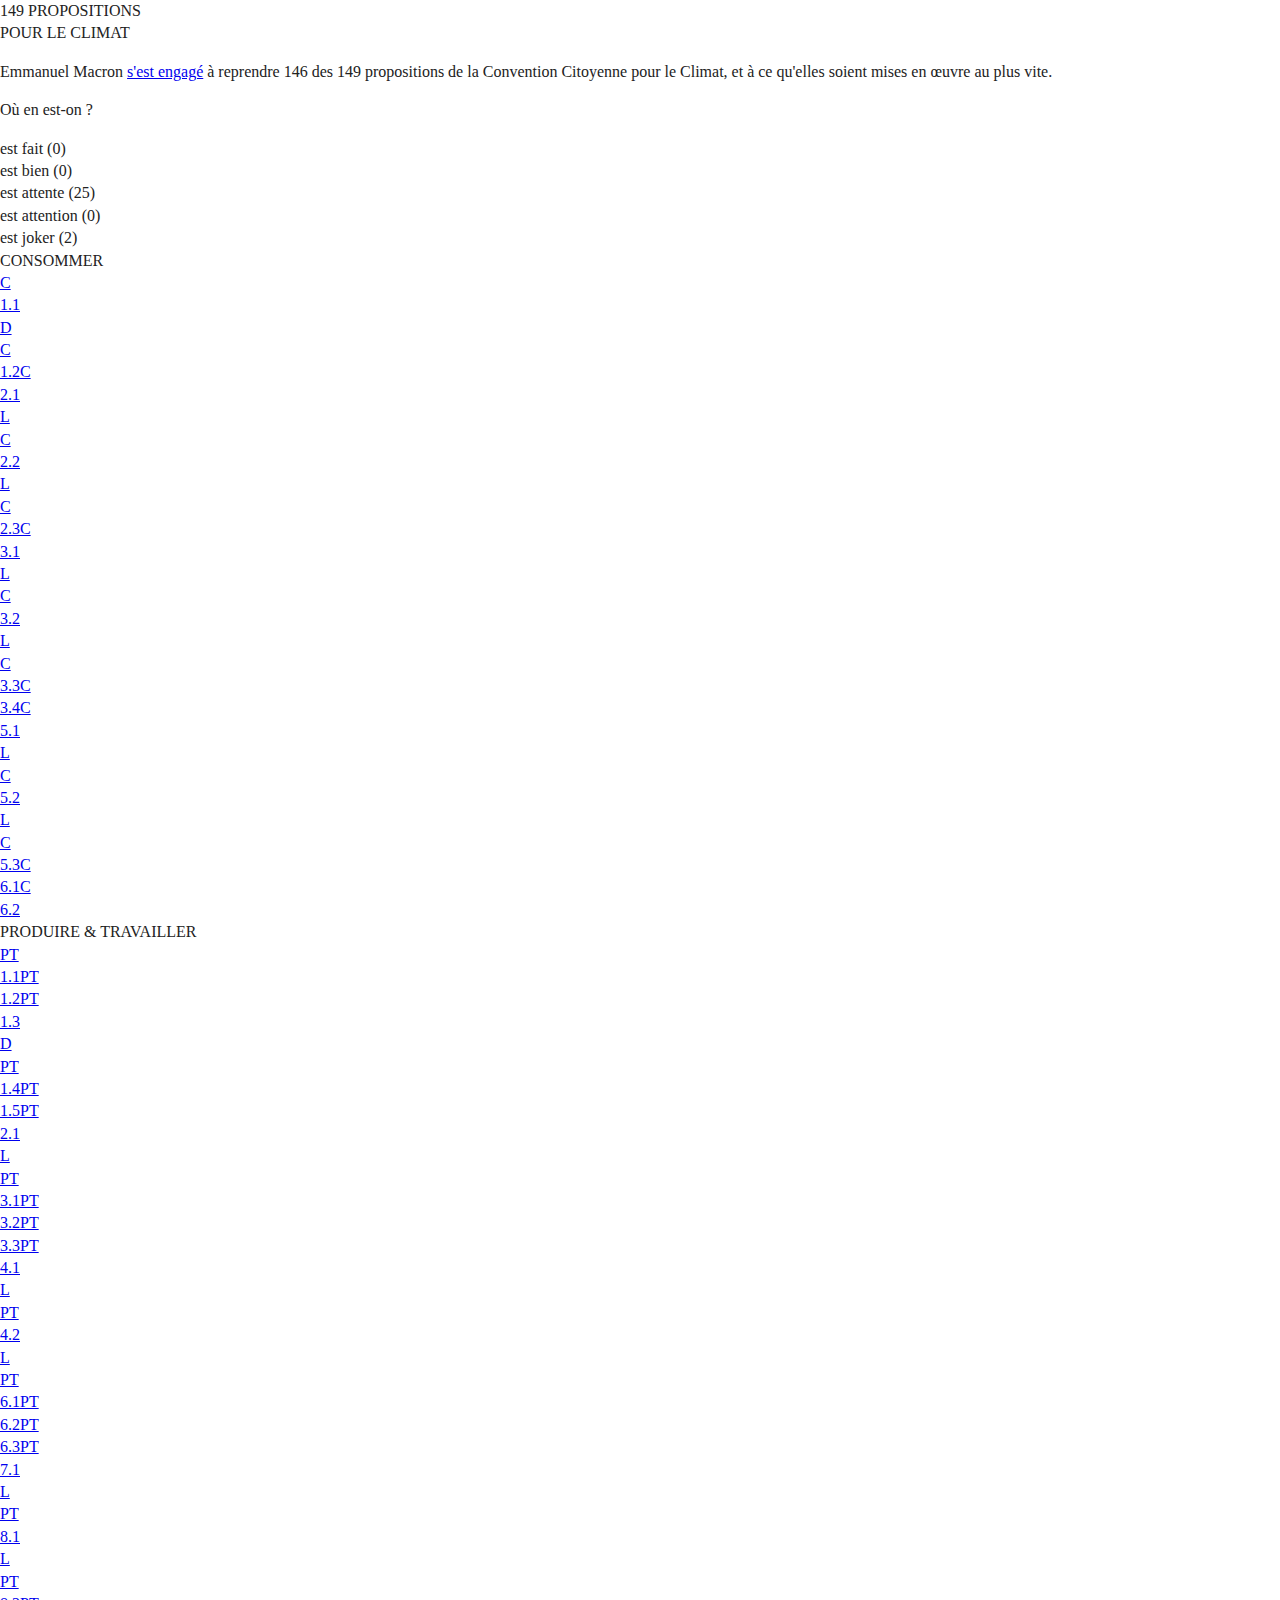
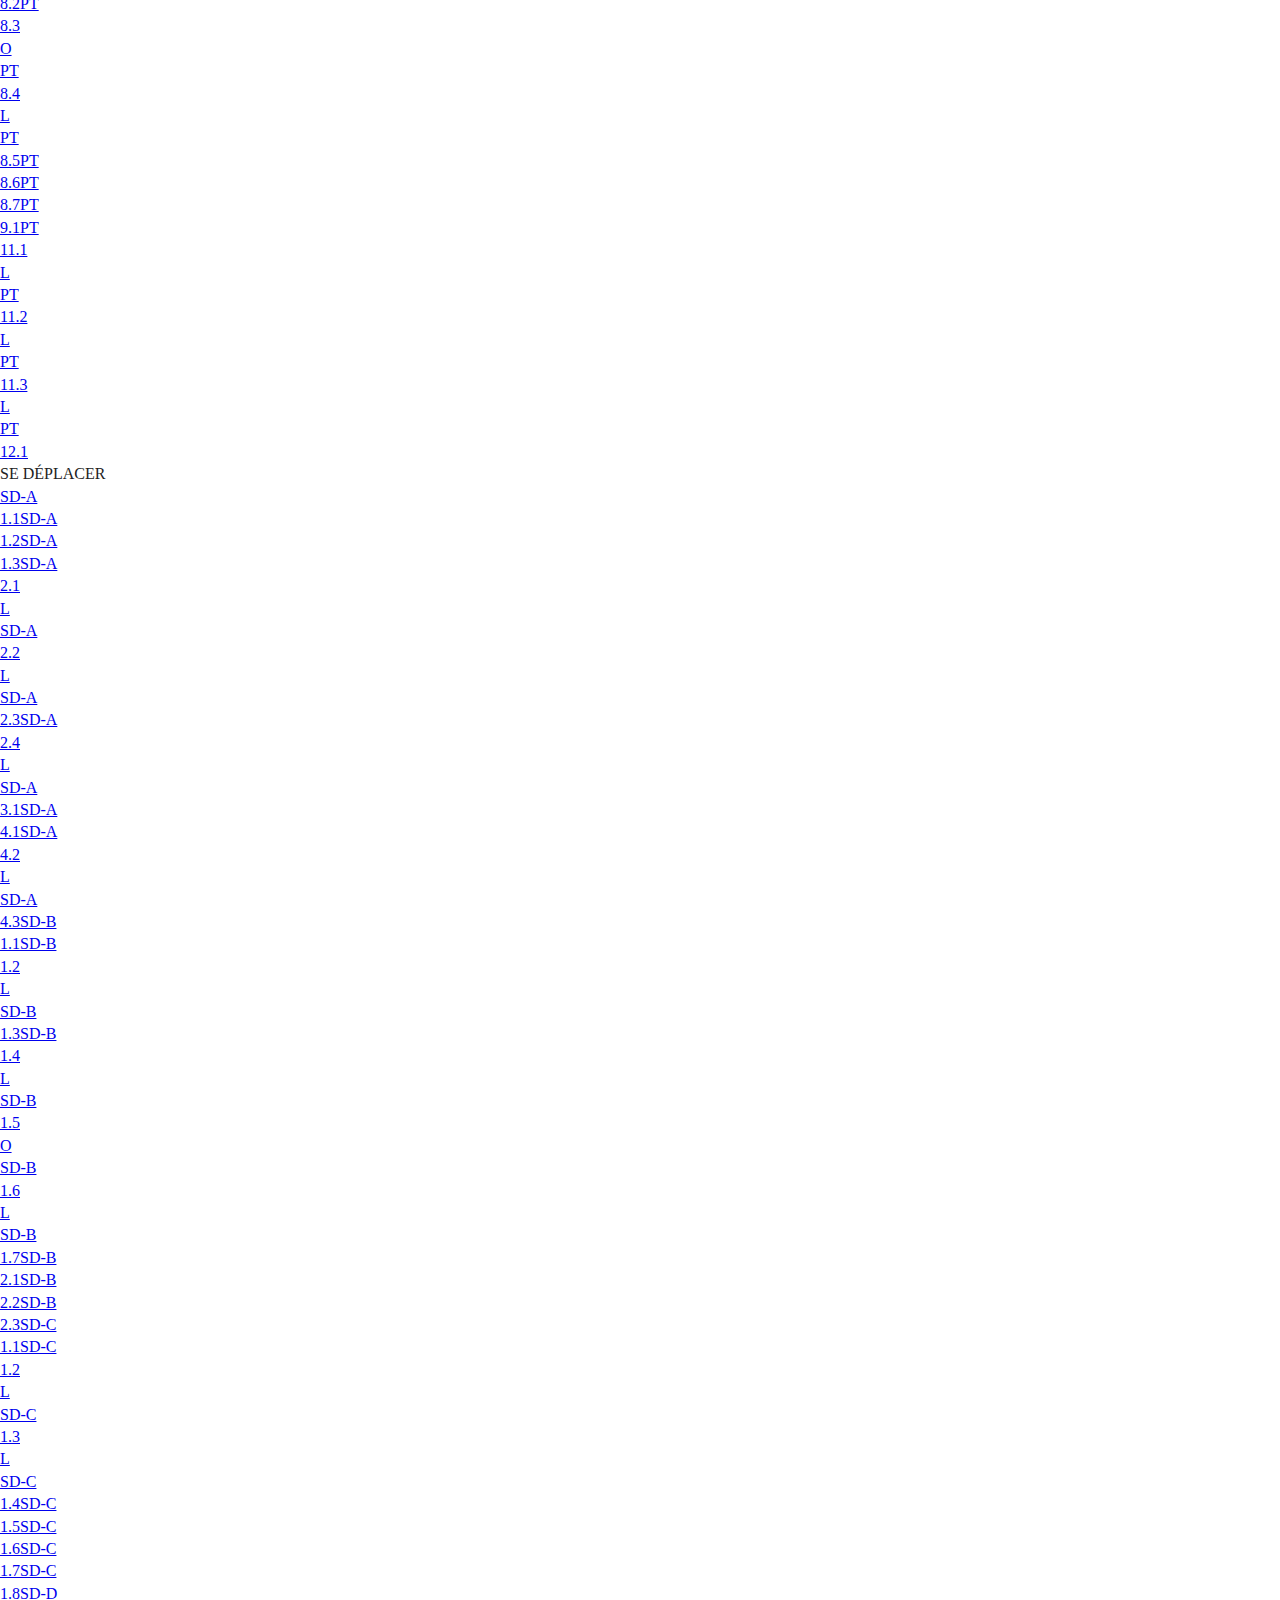
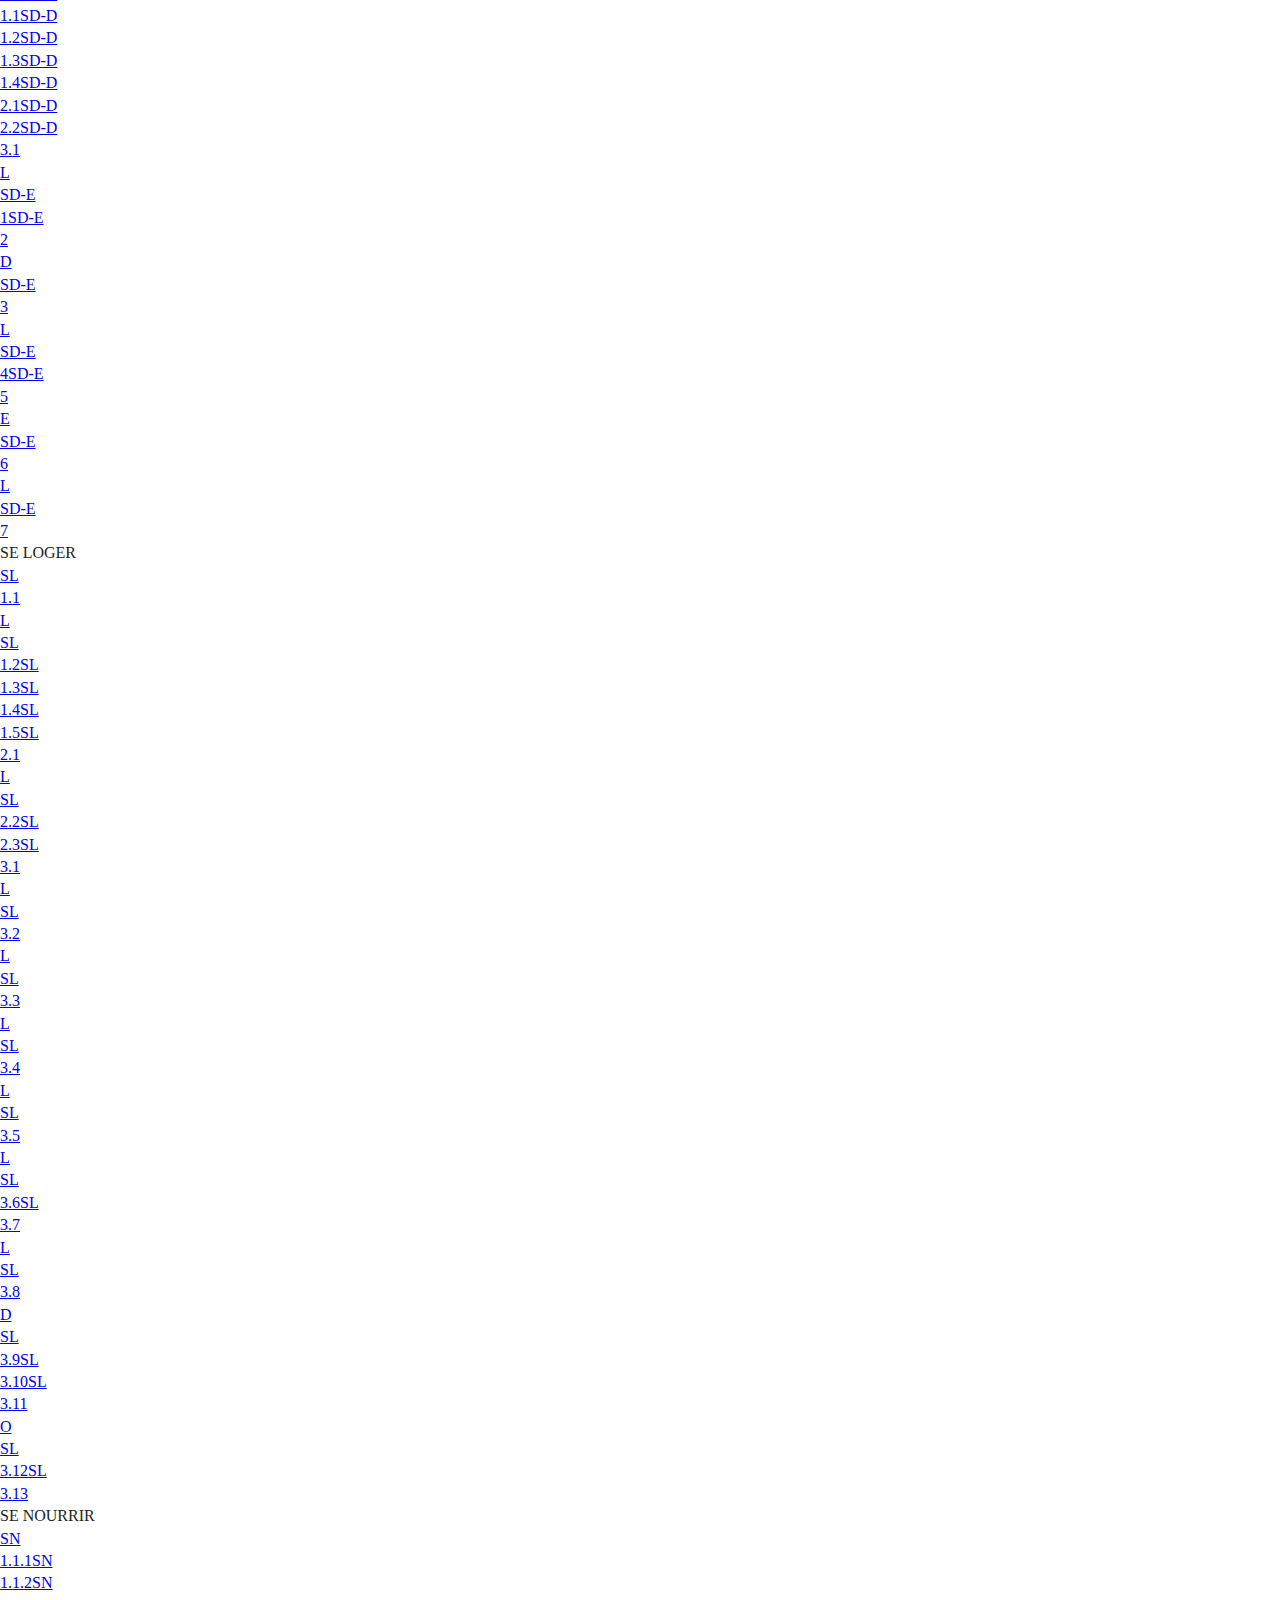
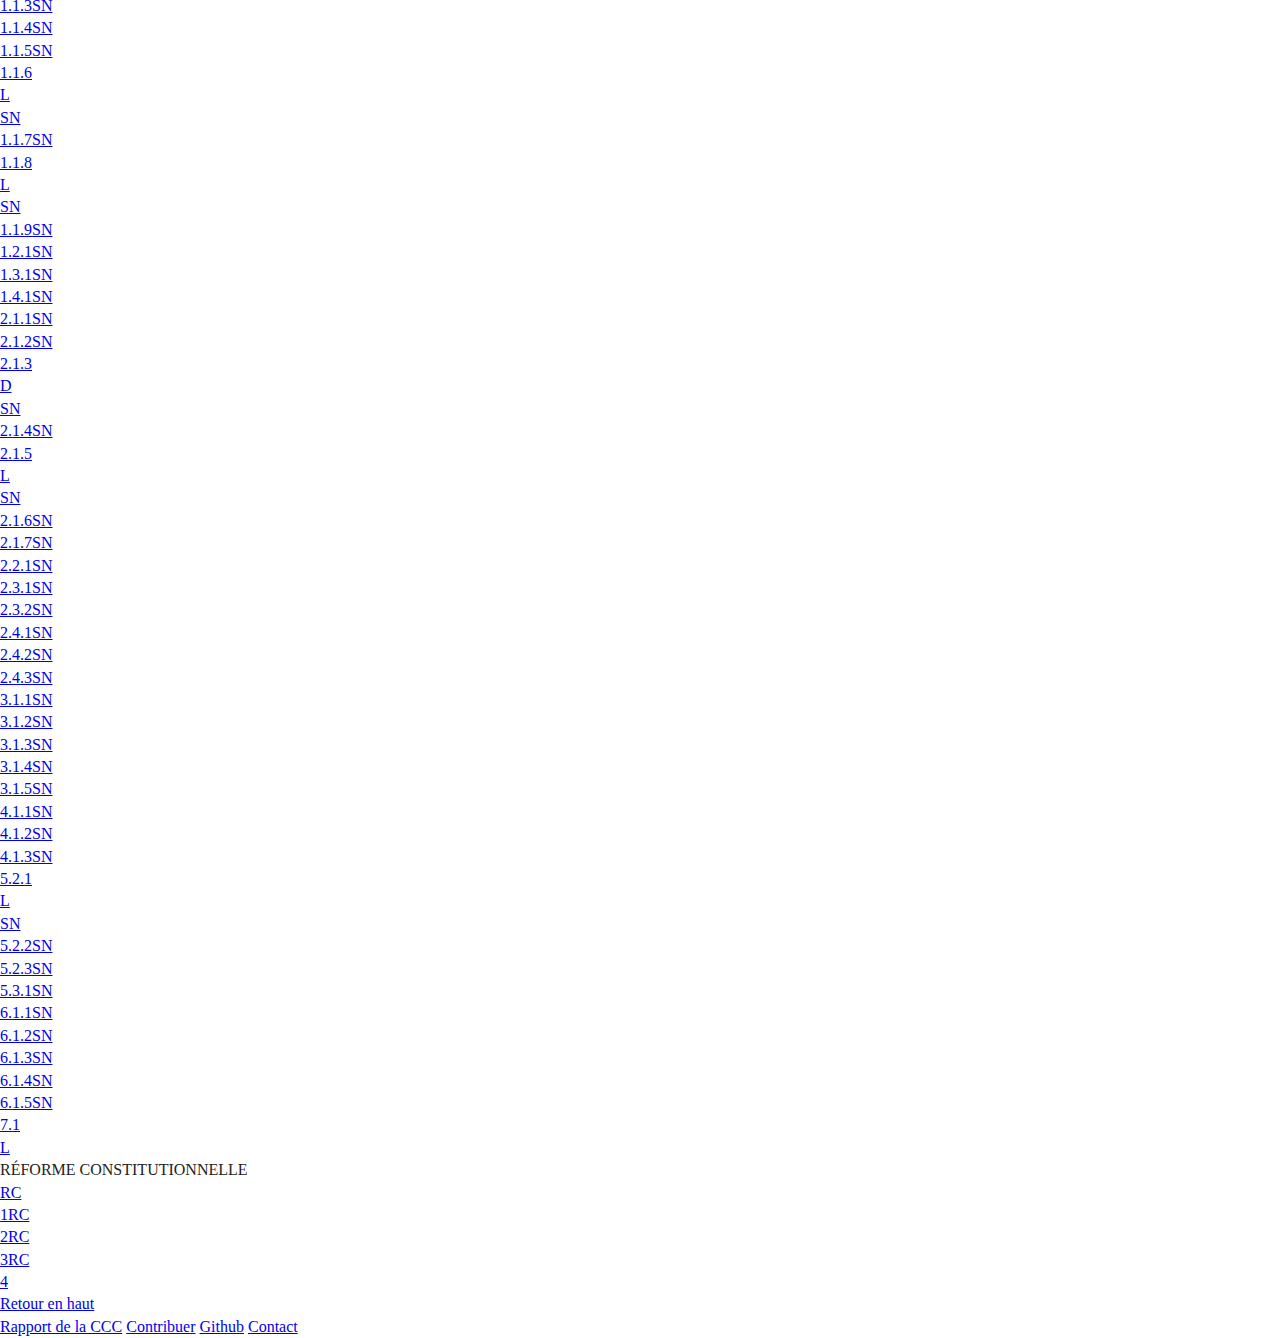
==== index.html @ b00160d6 "fix: remove space" ====
<!doctype html>
<html lang="fr">

<head>
    <meta charset="utf-8">
    <title>149 propositions</title>
    <meta name="description" content="">
    <meta name="viewport" content="width=device-width, initial-scale=1">

    <link rel="stylesheet" href="css/raz.css">
    <link rel="stylesheet" href="css/style.css">
    <script src="js/propositions.js"></script>
    <script src="js/informations.js"></script>

    <meta name="theme-color" content="#222222">
</head>

<body>
    <div id="racine">
        <header>
            <div id="titre">149 PROPOSITIONS <br> POUR LE CLIMAT</div>
        </header>

        <div id="avancement">
            <div id="resume">
                <p>Emmanuel Macron
                    <a href="https://youtube.com/watch?v=m0F-uslFshA?t=557" target="_blank">s'est engagé</a>
                    à reprendre 146 des 149 propositions de la Convention Citoyenne pour le Climat, et à
                    ce qu'elles soient mises en œuvre au plus vite.
                </p>
                <p>
                    Où en est-on ?
                </p>
            </div>
            <div class="progression">
                <div class="progression__wrapper">
                    <div class="progression-bar is-fait" title="fait"></div>
                    <div class="progression-bar is-bien" title="bien"></div>
                    <div class="progression-bar is-attente" title="attente"></div>
                    <div class="progression-bar is-attention" title="attention"></div>
                    <div class="progression-bar is-joker" title="joker"></div>
                </div>
                <div class="progression__legend">
                    <div class="legend-item is-fait">est fait (<span class="value"></span>)</div>
                    <div class="legend-item is-bien">est bien (<span class="value"></span>)</div>
                    <div class="legend-item is-attente">est attente (<span class="value"></span>)</div>
                    <div class="legend-item is-attention">est attention (<span class="value"></span>)</div>
                    <div class="legend-item is-joker">est joker (<span class="value"></span>)</div>
                </div>
            </div>
        </div>

        <div class="thematique" id="C">
            <div class="titre">CONSOMMER</div>
            <div class="details">
                <div class="titre"></div>
                <div class="actualites"></div>
            </div>
            <div class="propositions C"></div>
        </div>

        <div class="thematique" id="PT">
            <div class="titre">PRODUIRE & TRAVAILLER</div>
            <div class="details">
                <div class="titre"></div>
                <div class="actualites"></div>
            </div>
            <div class="propositions PT"></div>
        </div>

        <div class="thematique" id="SD">
            <div class="titre">SE DÉPLACER</div>
            <div class="details">
                <div class="titre"></div>
                <div class="actualites"></div>
            </div>
            <div class="propositions SD-A SD-B SD-C SD-D SD-E"></div>
        </div>

        <div class="thematique" id="SL">
            <div class="titre">SE LOGER</div>
            <div class="details">
                <div class="titre"></div>
                <div class="actualites"></div>
            </div>
            <div class="propositions SL"></div>
        </div>

        <div class="thematique" id="SN">
            <div class="titre">SE NOURRIR</div>
            <div class="details">
                <div class="titre"></div>
                <div class="actualites"></div>
            </div>
            <div class="propositions SN"></div>
        </div>

        <div class="thematique" id="RC">
            <div class="titre">RÉFORME CONSTITUTIONNELLE</div>
            <div class="details">
                <div class="titre"></div>
                <div class="actualites"></div>
            </div>
            <div class="propositions RC"></div>
        </div>
        <a class="retour-en-haut" href="#">Retour en haut</a>
        <footer>
            <a href="https://propositions.conventioncitoyennepourleclimat.fr/pdf/ccc-rapport-final.pdf" target="_blank"
                rel="noopener">Rapport de la CCC</a>
            <a href="https://github.com/yopox/149-propositions/issues/new?assignees=&labels=actualit%C3%A9&template=nouvelle-actualit-.md&title="
                target="_blank" rel="noopener" id="contribuer">Contribuer</a>
            <a href="https://github.com/yopox/149-propositions" target="_blank" rel="noopener">Github</a>
            <a href="mailto:yopoxdev+149@gmail.com" target="_blank" rel="noopener">Contact</a>
        </footer>
    </div>
</body>
<script type="module" src="js/initialisation.js"></script>

</html>
---- css/raz.css ----
html{line-height:1.15;-webkit-text-size-adjust:100%}body{margin:0}main{display:block}h1{font-size:2em;margin:0.67em 0}hr{box-sizing:content-box;height:0;overflow:visible}pre{font-family:monospace, monospace;font-size:1em}a{background-color:transparent}abbr[title]{border-bottom:none;text-decoration:underline;text-decoration:underline dotted}b,strong{font-weight:bolder}code,kbd,samp{font-family:monospace, monospace;font-size:1em}small{font-size:80%}sub,sup{font-size:75%;line-height:0;position:relative;vertical-align:baseline}sub{bottom:-0.25em}sup{top:-0.5em}img{border-style:none}button,input,optgroup,select,textarea{font-family:inherit;font-size:100%;line-height:1.15;margin:0}button,input{overflow:visible}button,select{text-transform:none}[type="button"],[type="reset"],[type="submit"],button{-webkit-appearance:button}[type="button"]::-moz-focus-inner,[type="reset"]::-moz-focus-inner,[type="submit"]::-moz-focus-inner,button::-moz-focus-inner{border-style:none;padding:0}[type="button"]:-moz-focusring,[type="reset"]:-moz-focusring,[type="submit"]:-moz-focusring,button:-moz-focusring{outline:1px dotted ButtonText}fieldset{padding:0.35em 0.75em 0.625em}legend{box-sizing:border-box;color:inherit;display:table;max-width:100%;padding:0;white-space:normal}progress{vertical-align:baseline}textarea{overflow:auto}[type="checkbox"],[type="radio"]{box-sizing:border-box;padding:0}[type="number"]::-webkit-inner-spin-button,[type="number"]::-webkit-outer-spin-button{height:auto}[type="search"]{-webkit-appearance:textfield;outline-offset:-2px}[type="search"]::-webkit-search-decoration{-webkit-appearance:none}::-webkit-file-upload-button{-webkit-appearance:button;font:inherit}details{display:block}summary{display:list-item}template{display:none}[hidden]{display:none}html{color:#222;font-size:1em;line-height:1.4}::-moz-selection{background:#b3d4fc;text-shadow:none}::selection{background:#b3d4fc;text-shadow:none}hr{display:block;height:1px;border:0;border-top:1px solid #ccc;margin:1em 0;padding:0}audio,canvas,iframe,img,svg,video{vertical-align:middle}fieldset{border:0;margin:0;padding:0}textarea{resize:vertical}.hidden,[hidden]{display:none !important}.sr-only{border:0;clip:rect(0, 0, 0, 0);height:1px;margin:-1px;overflow:hidden;padding:0;position:absolute;white-space:nowrap;width:1px}.sr-only.focusable:active,.sr-only.focusable:focus{clip:auto;height:auto;margin:0;overflow:visible;position:static;white-space:inherit;width:auto}.invisible{visibility:hidden}.clearfix::after,.clearfix::before{content:" ";display:table}.clearfix::after{clear:both}@media only screen and (min-width: 35em){}@media print, (-webkit-min-device-pixel-ratio: 1.25), (min-resolution: 1.25dppx), (min-resolution: 120dpi){}@media print{*,*::after,*::before{background:#fff !important;color:#000 !important;box-shadow:none !important;text-shadow:none !important}a,a:visited{text-decoration:underline}a[href]::after{content:" (" attr(href) ")"}abbr[title]::after{content:" (" attr(title) ")"}a[href^="#"]::after,a[href^="javascript:"]::after{content:""}pre{white-space:pre-wrap !important}blockquote,pre{border:1px solid #999;page-break-inside:avoid}thead{display:table-header-group}img,tr{page-break-inside:avoid}h2,h3,p{orphans:3;widows:3}h2,h3{page-break-after:avoid}}
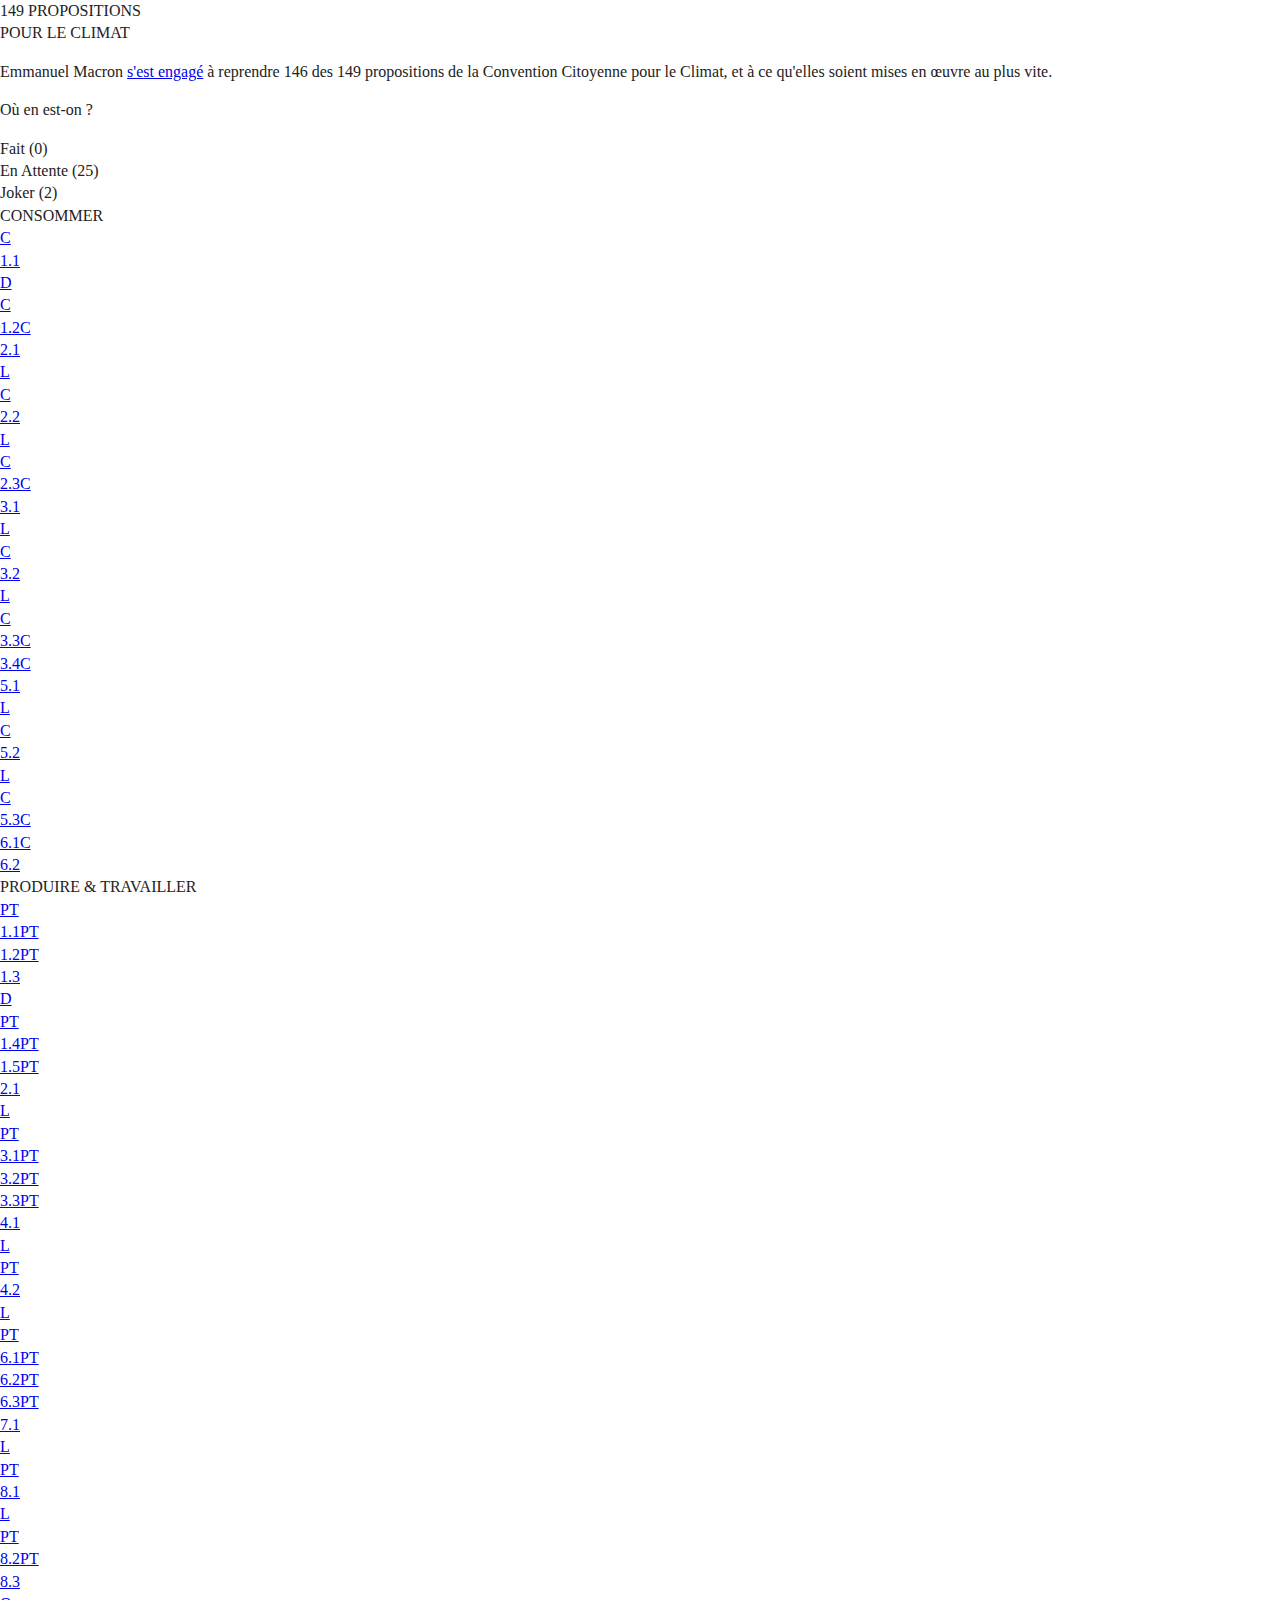
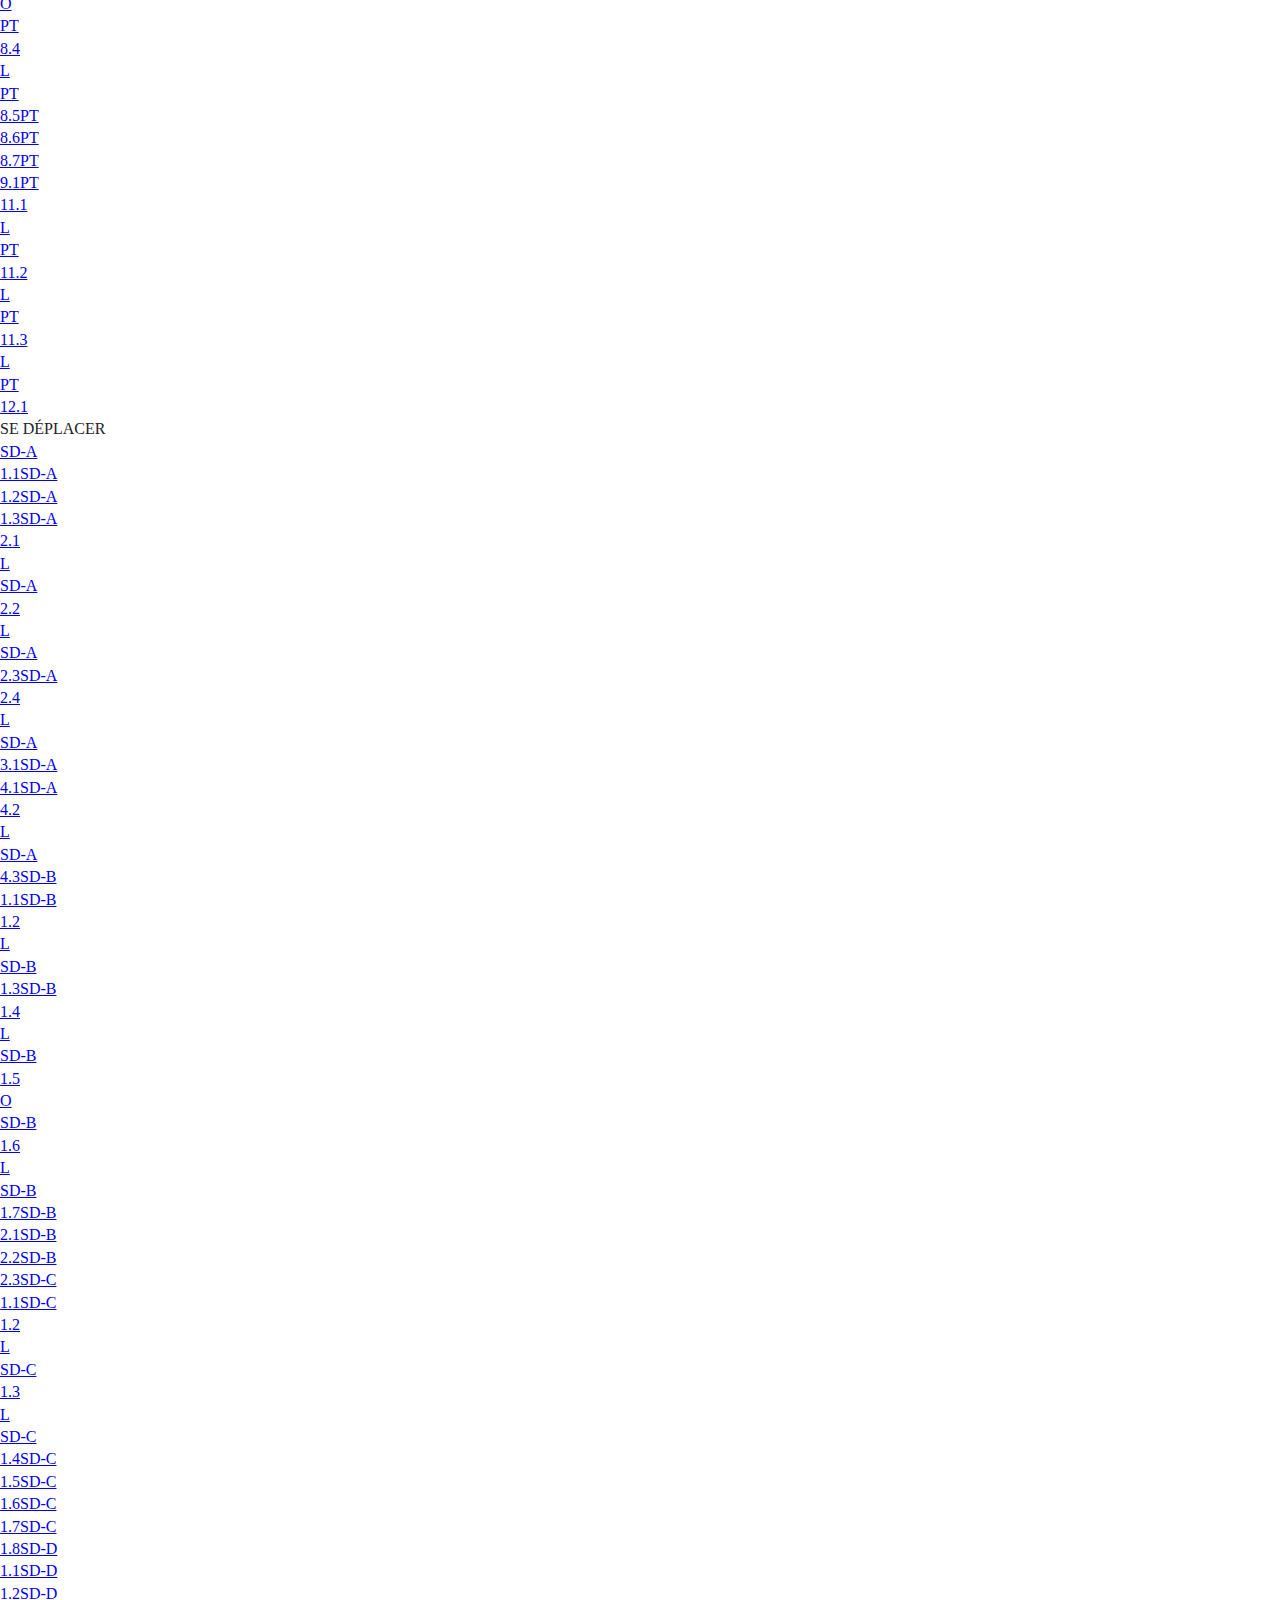
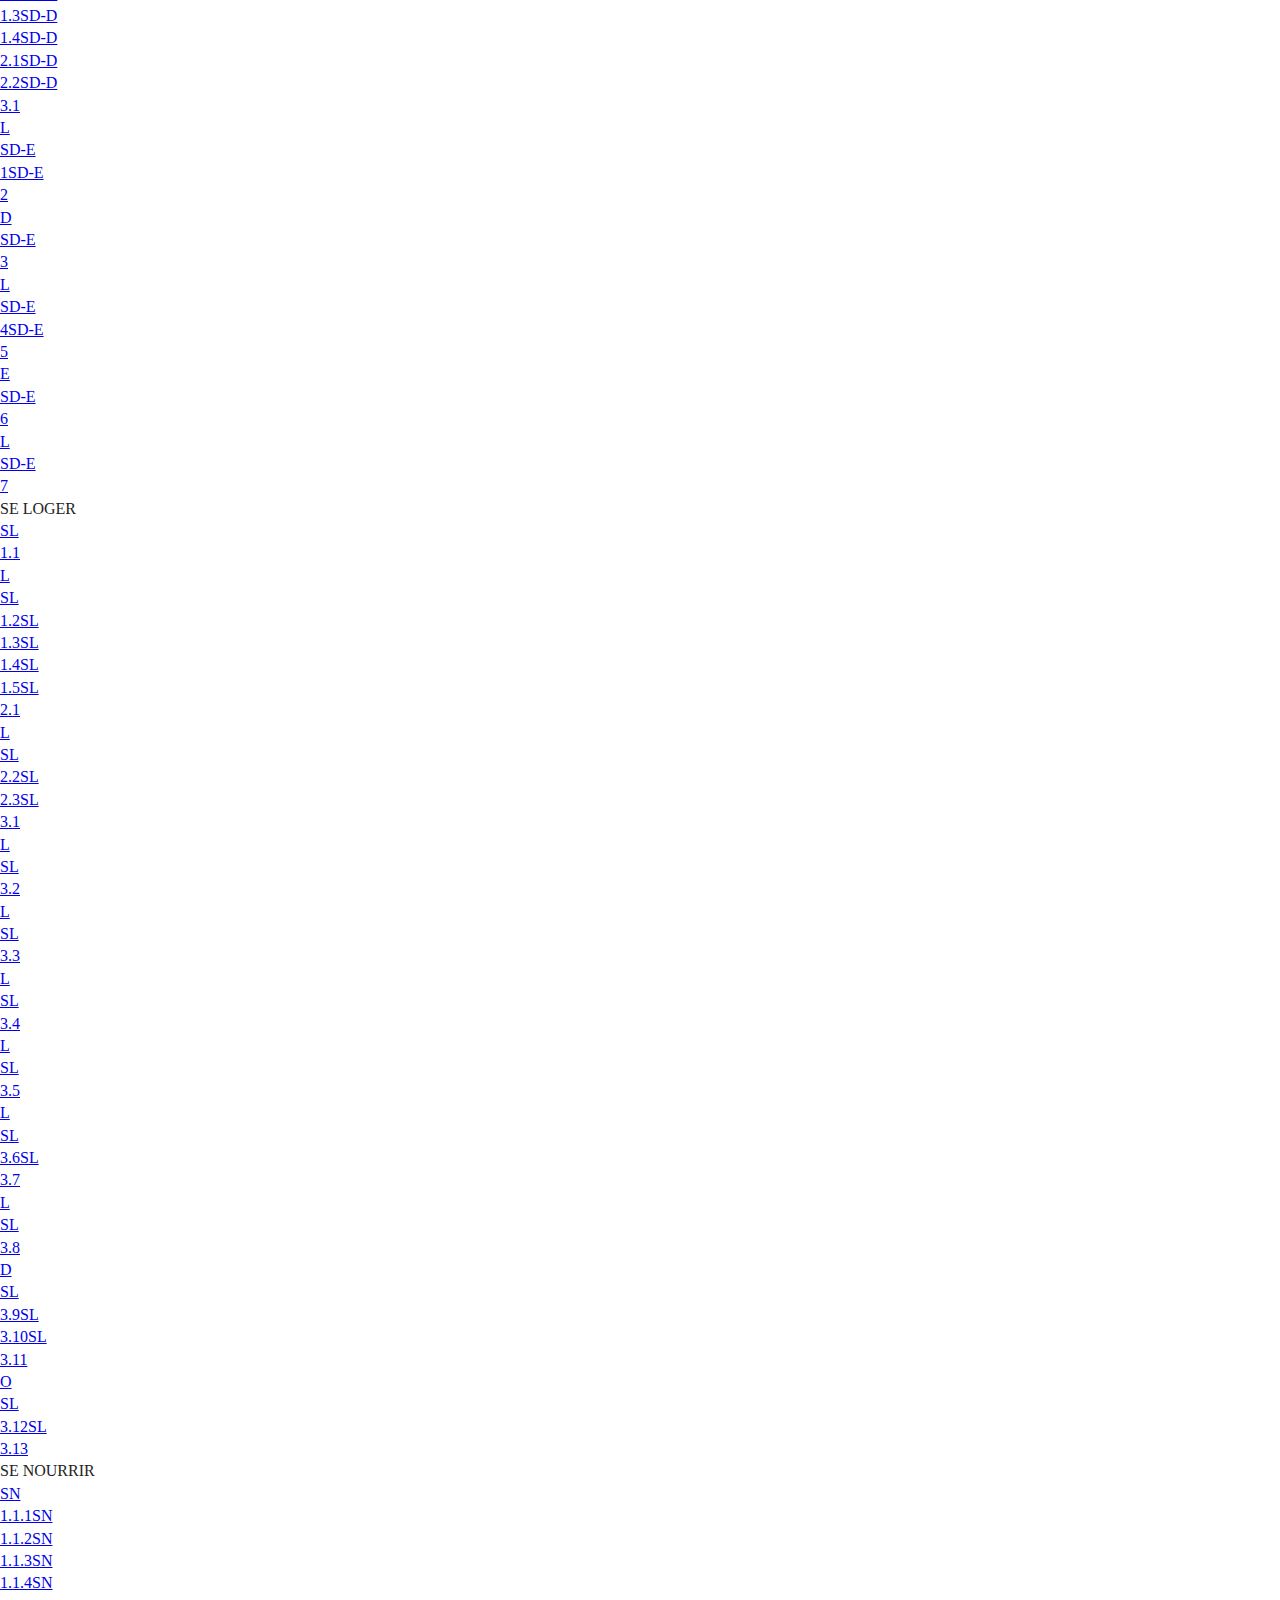
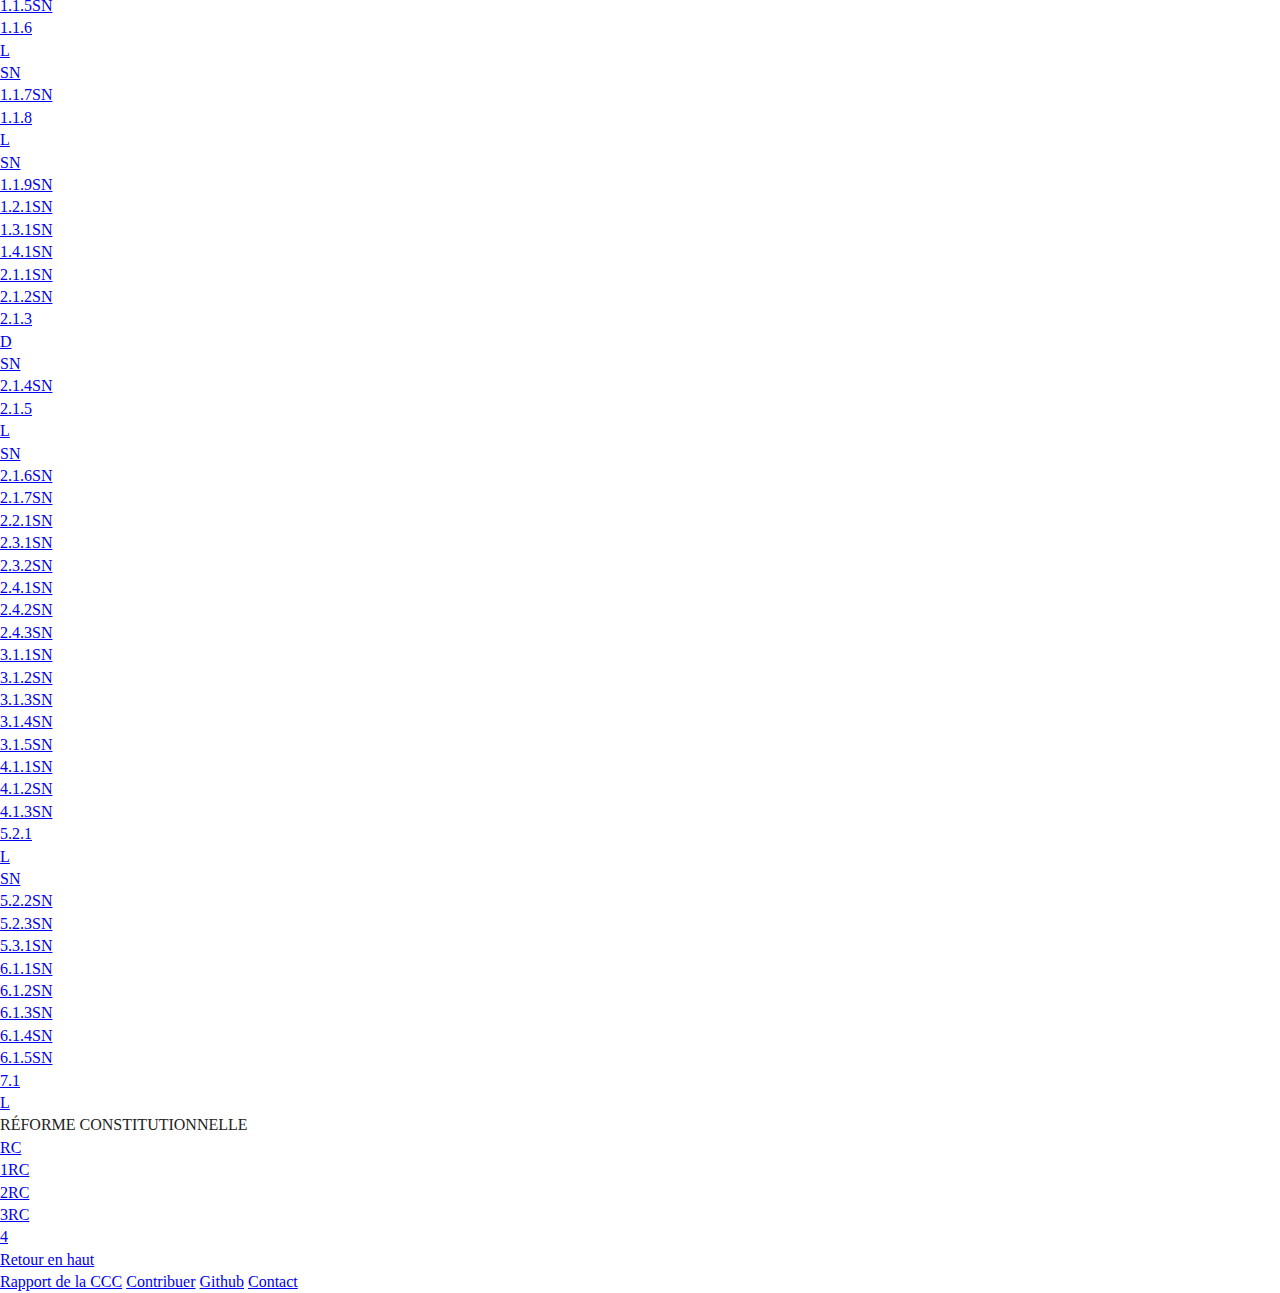
==== commit 1449571e: "[informations] Suppression des états bien / attention" ====
--- a/index.html
+++ b/index.html
@@ -35,17 +35,13 @@
             <div class="progression">
                 <div class="progression__wrapper">
                     <div class="progression-bar is-fait" title="fait"></div>
-                    <div class="progression-bar is-bien" title="bien"></div>
                     <div class="progression-bar is-attente" title="attente"></div>
-                    <div class="progression-bar is-attention" title="attention"></div>
                     <div class="progression-bar is-joker" title="joker"></div>
                 </div>
                 <div class="progression__legend">
-                    <div class="legend-item is-fait">est fait (<span class="value"></span>)</div>
-                    <div class="legend-item is-bien">est bien (<span class="value"></span>)</div>
-                    <div class="legend-item is-attente">est attente (<span class="value"></span>)</div>
-                    <div class="legend-item is-attention">est attention (<span class="value"></span>)</div>
-                    <div class="legend-item is-joker">est joker (<span class="value"></span>)</div>
+                    <div class="legend-item is-fait">Fait (<span class="value"></span>)</div>
+                    <div class="legend-item is-attente">En Attente (<span class="value"></span>)</div>
+                    <div class="legend-item is-joker">Joker (<span class="value"></span>)</div>
                 </div>
             </div>
         </div>
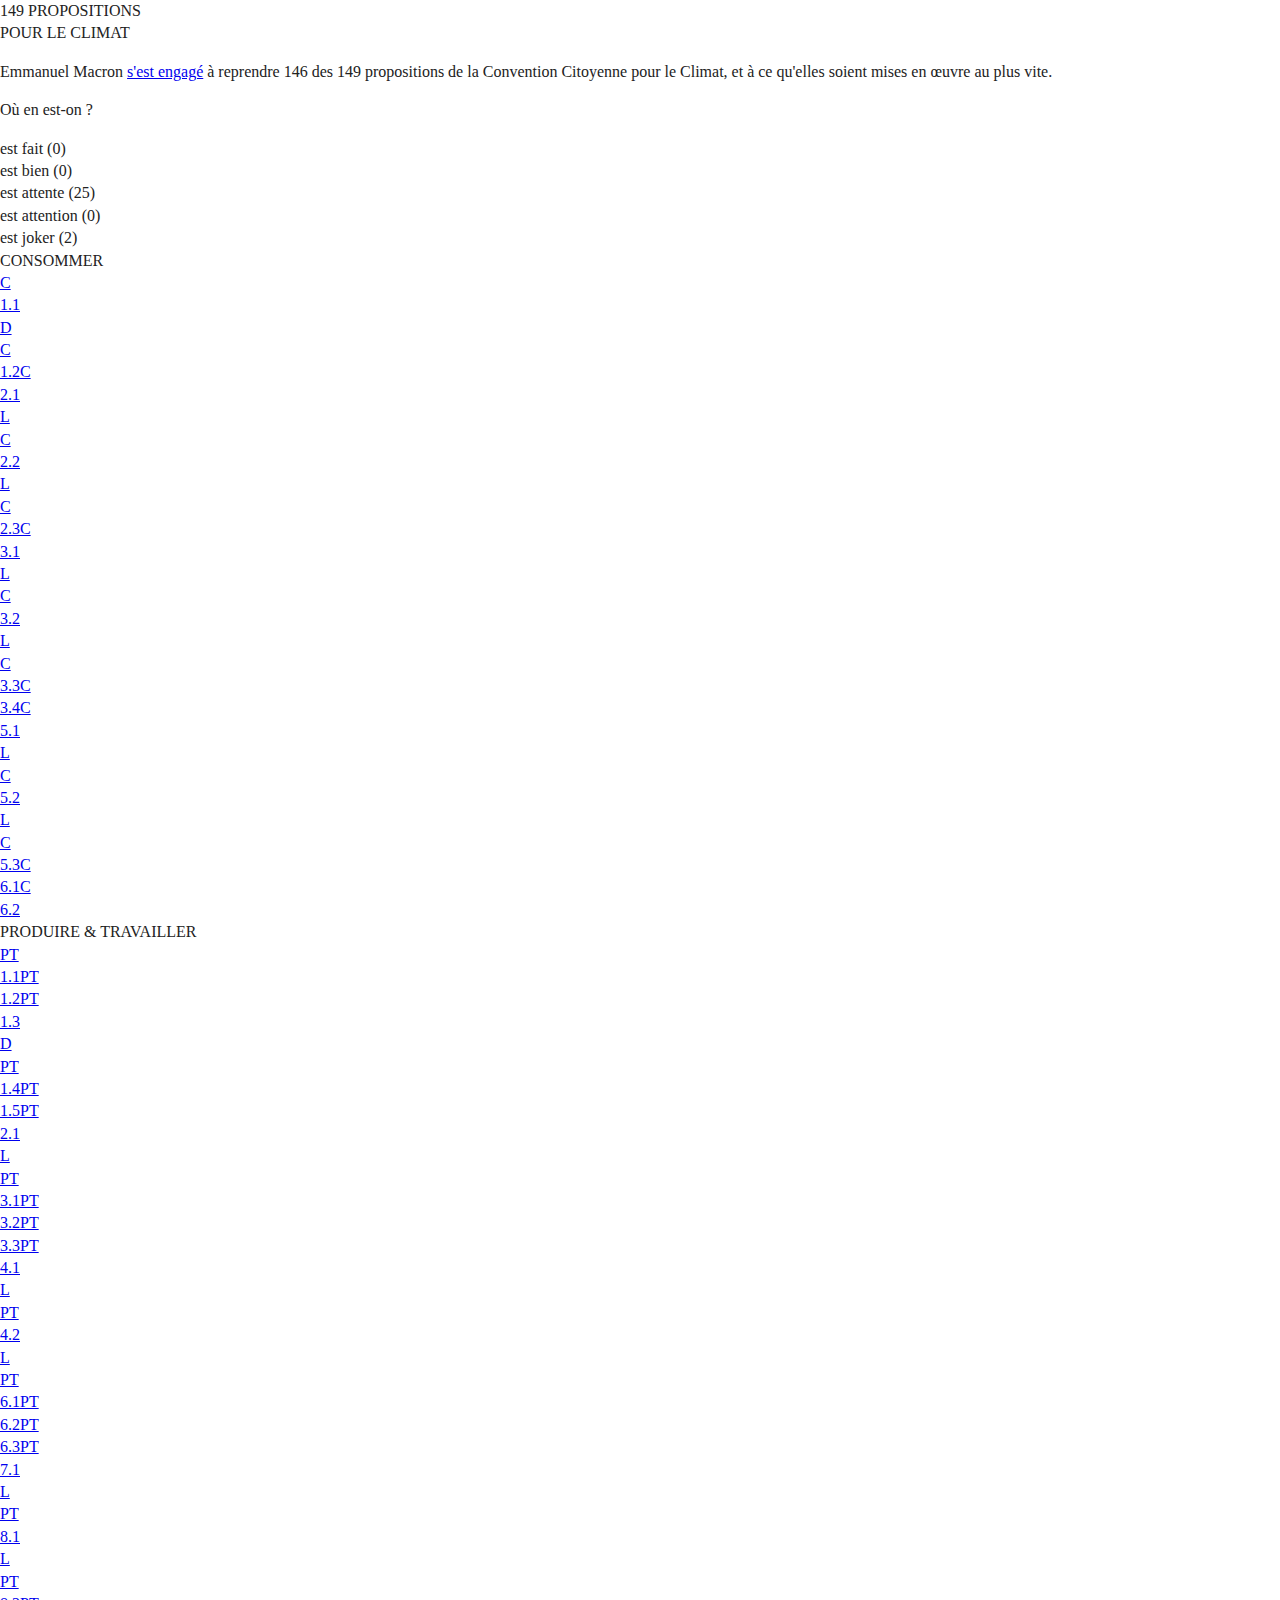
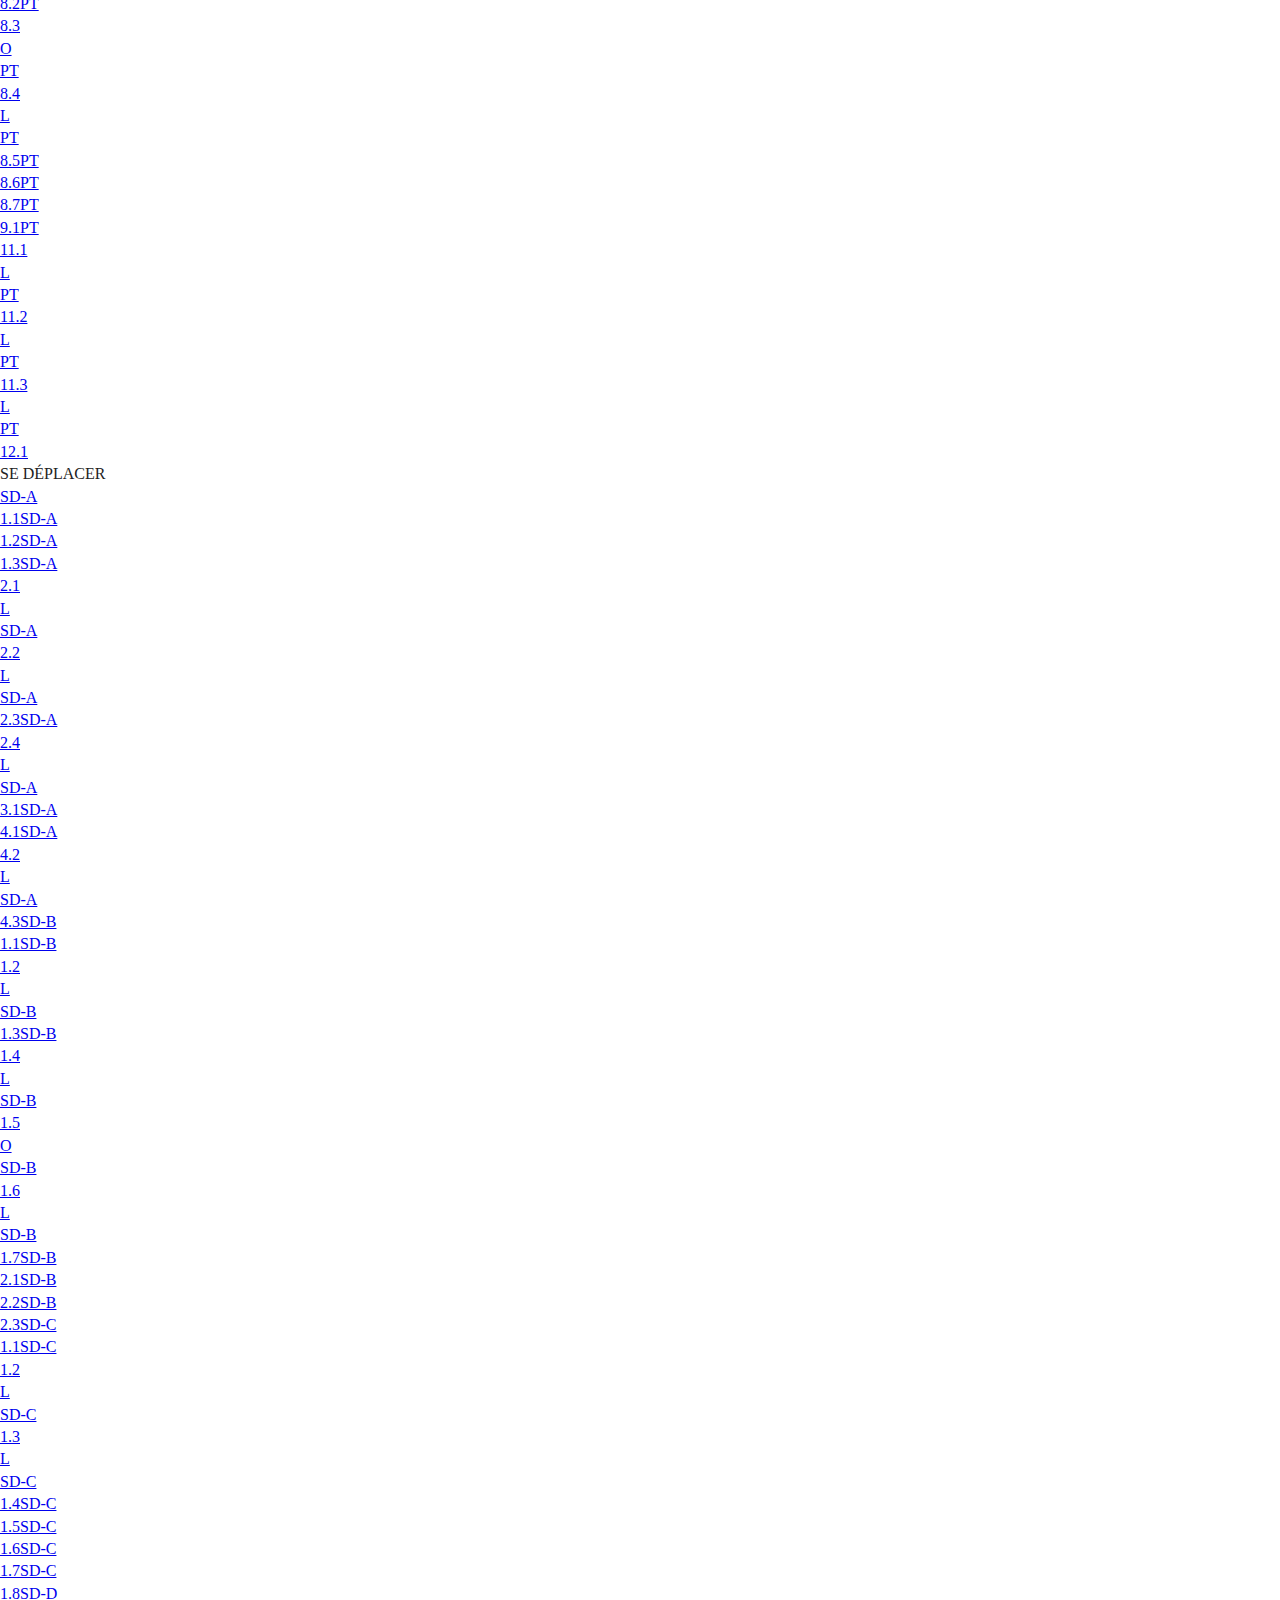
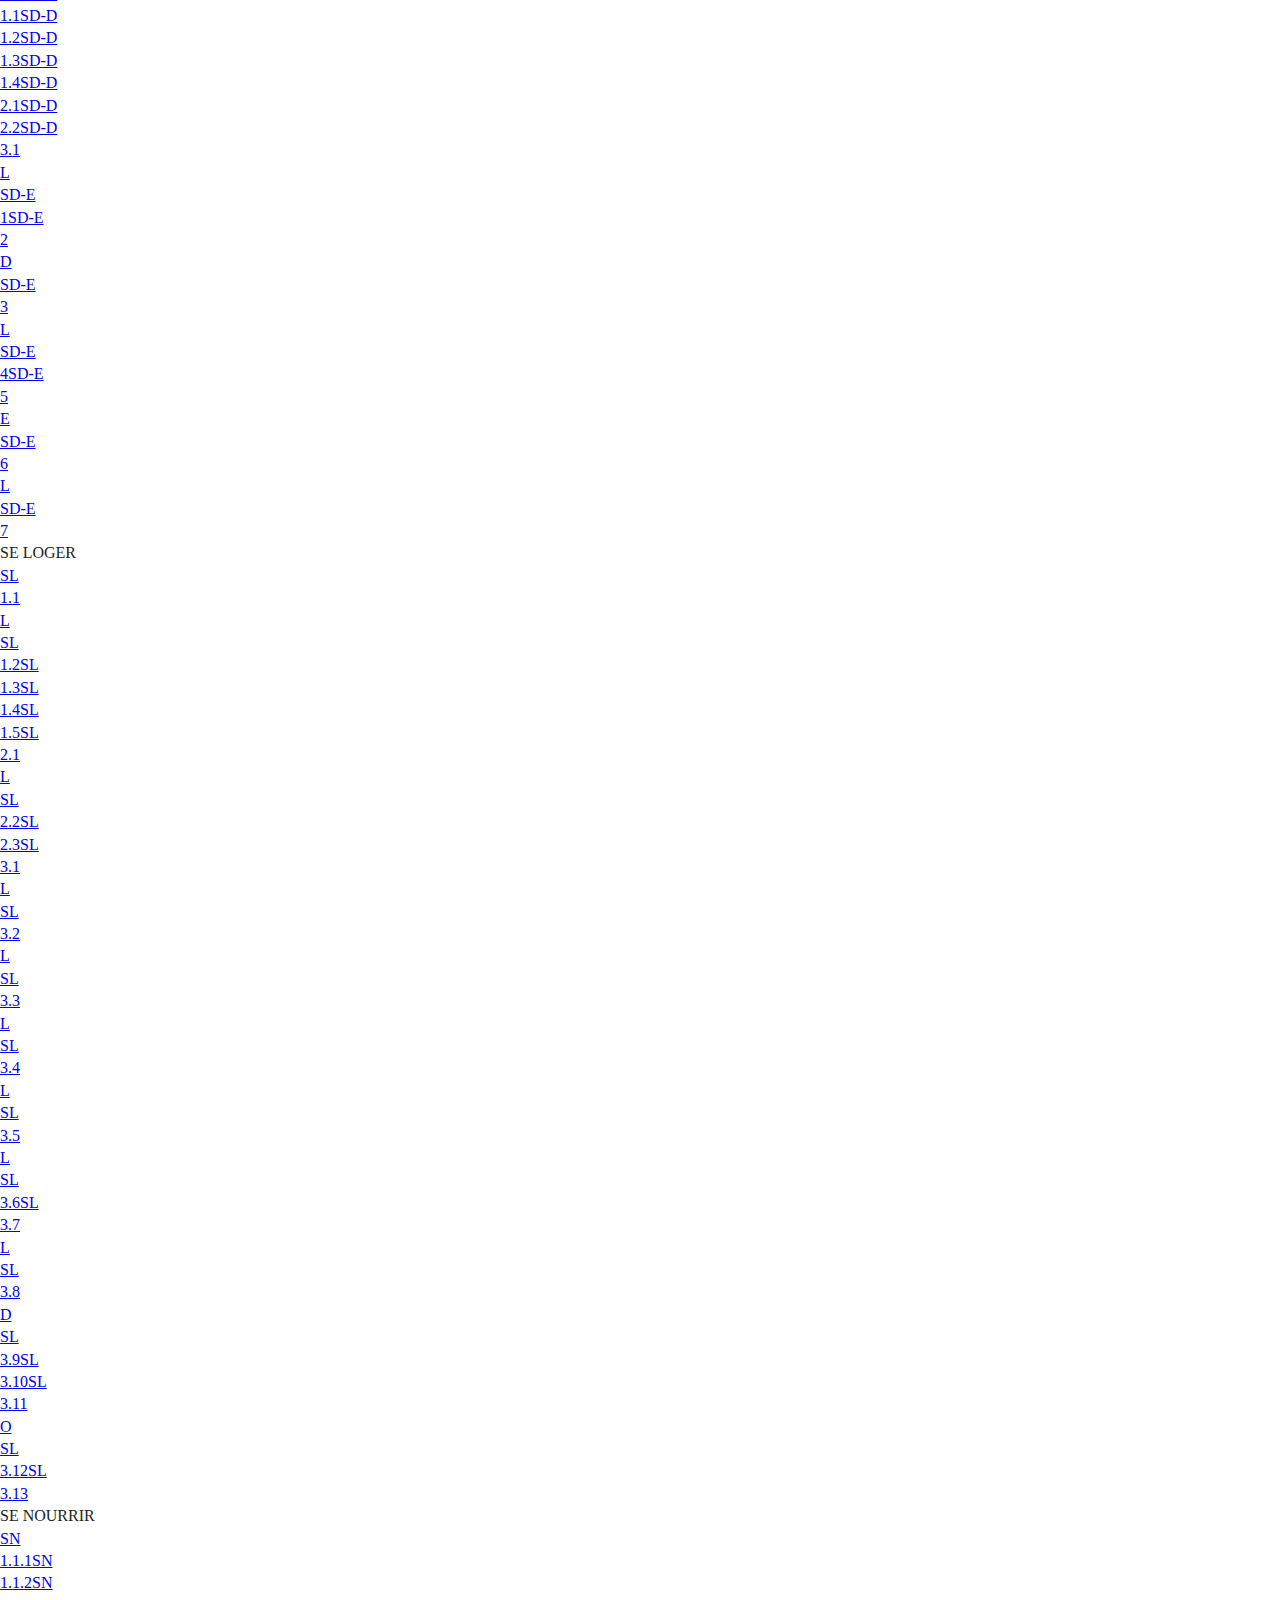
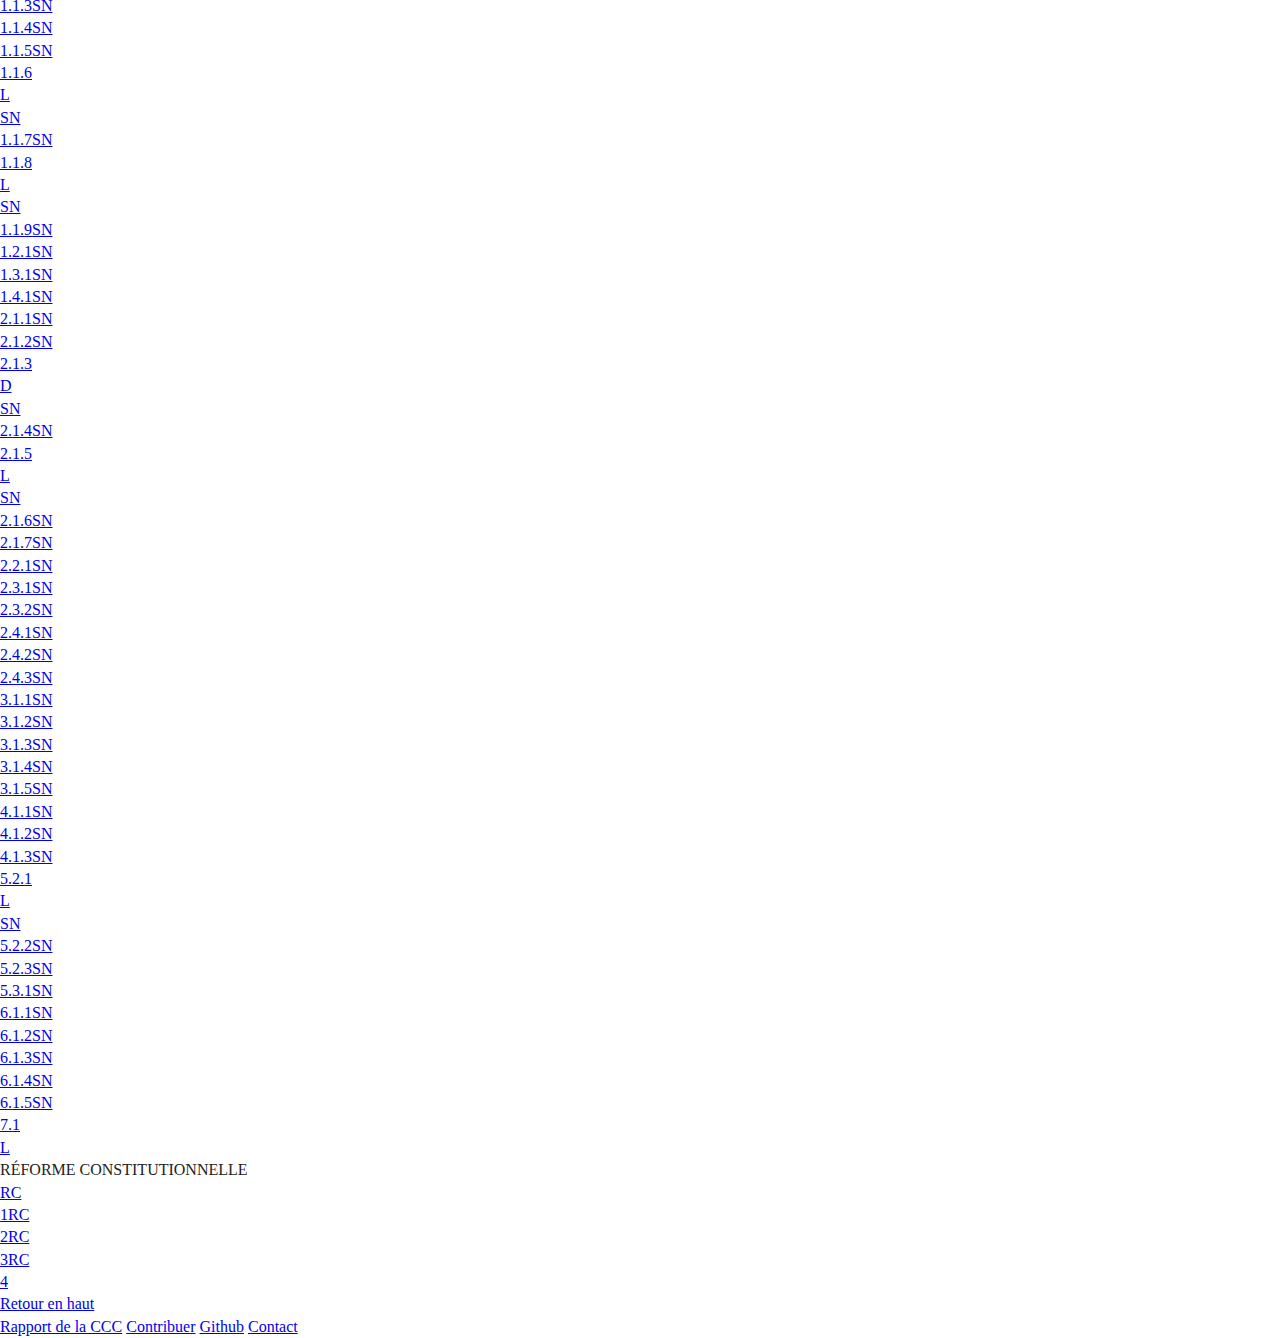
==== commit 92dbbc39: "feat: add default value" ====
--- a/index.html
+++ b/index.html
@@ -35,13 +35,17 @@
             <div class="progression">
                 <div class="progression__wrapper">
                     <div class="progression-bar is-fait" title="fait"></div>
+                    <div class="progression-bar is-bien" title="bien"></div>
                     <div class="progression-bar is-attente" title="attente"></div>
+                    <div class="progression-bar is-attention" title="attention"></div>
                     <div class="progression-bar is-joker" title="joker"></div>
                 </div>
                 <div class="progression__legend">
-                    <div class="legend-item is-fait">Fait (<span class="value"></span>)</div>
-                    <div class="legend-item is-attente">En Attente (<span class="value"></span>)</div>
-                    <div class="legend-item is-joker">Joker (<span class="value"></span>)</div>
+                    <div class="legend-item is-fait">est fait (<span class="value">0</span>)</div>
+                    <div class="legend-item is-bien">est bien (<span class="value">0</span>)</div>
+                    <div class="legend-item is-attente">est attente (<span class="value">0</span>)</div>
+                    <div class="legend-item is-attention">est attention (<span class="value">0</span>)</div>
+                    <div class="legend-item is-joker">est joker (<span class="value">0</span>)</div>
                 </div>
             </div>
         </div>
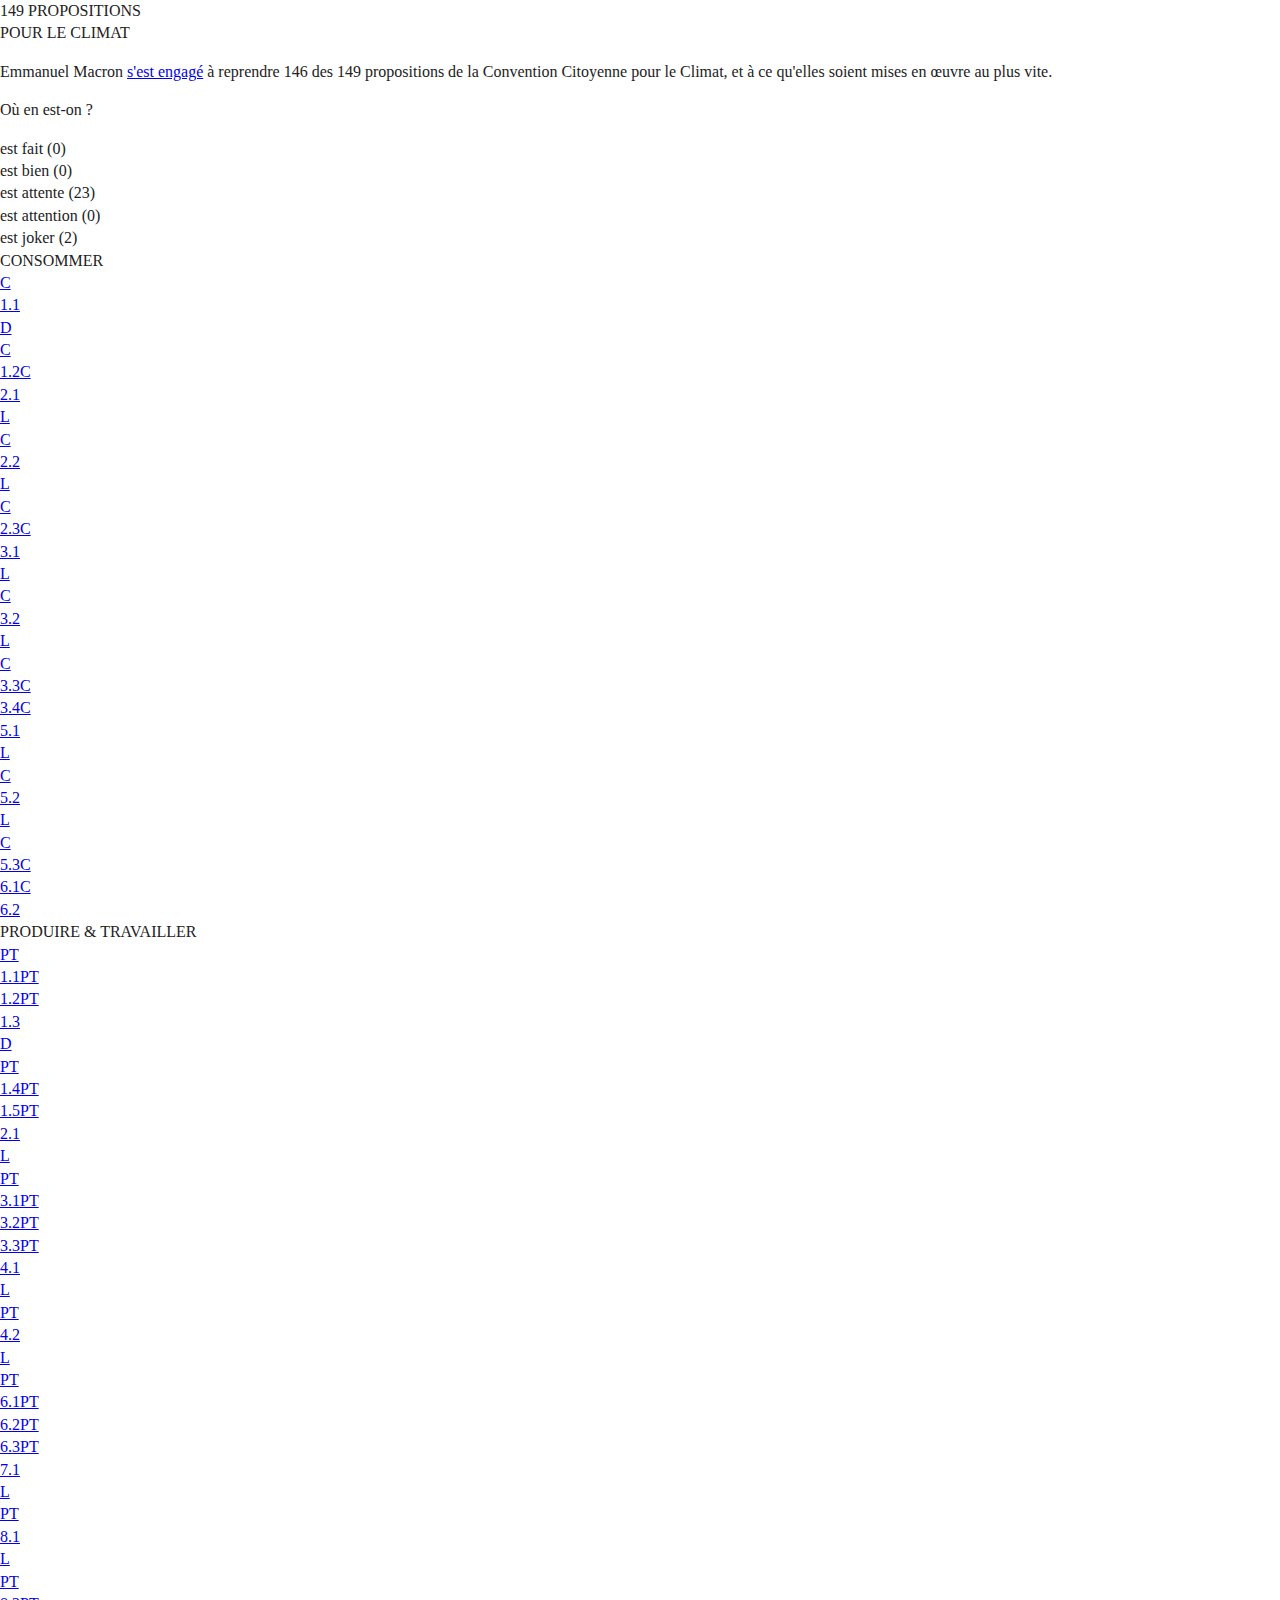
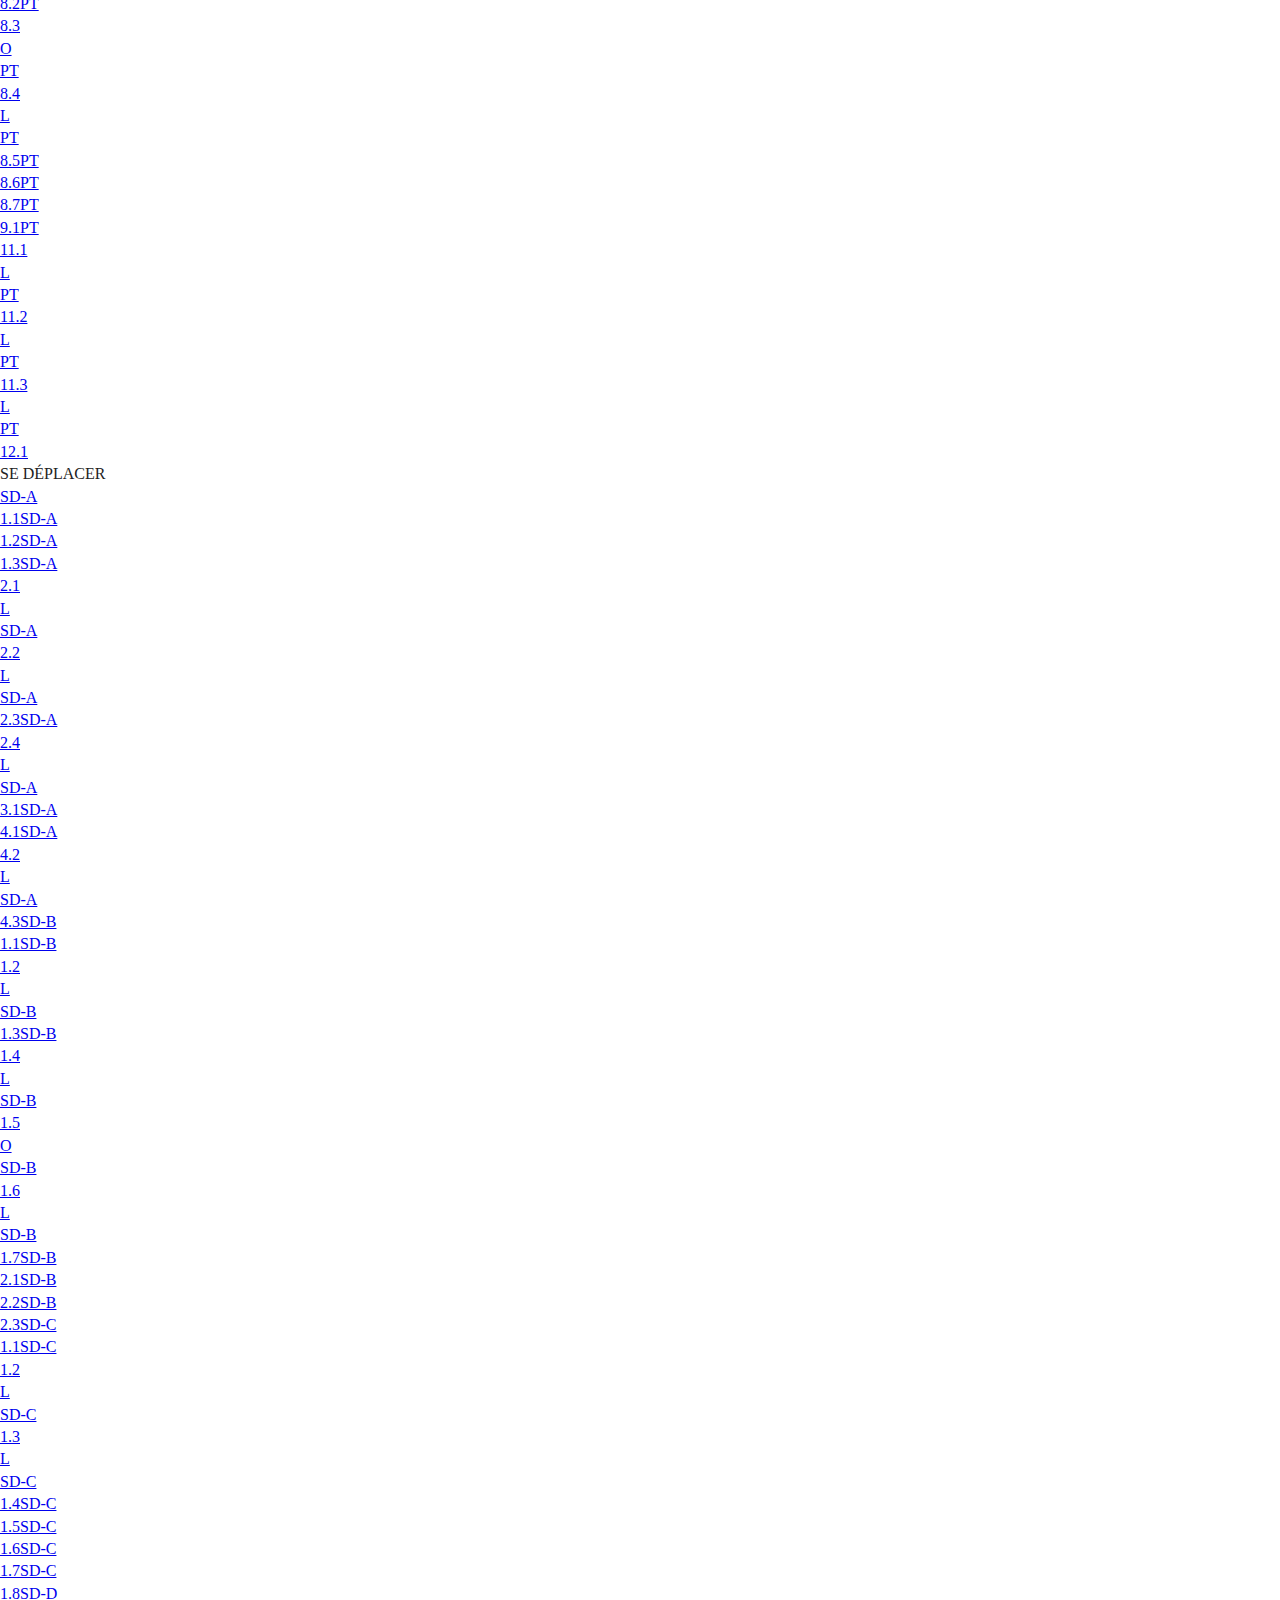
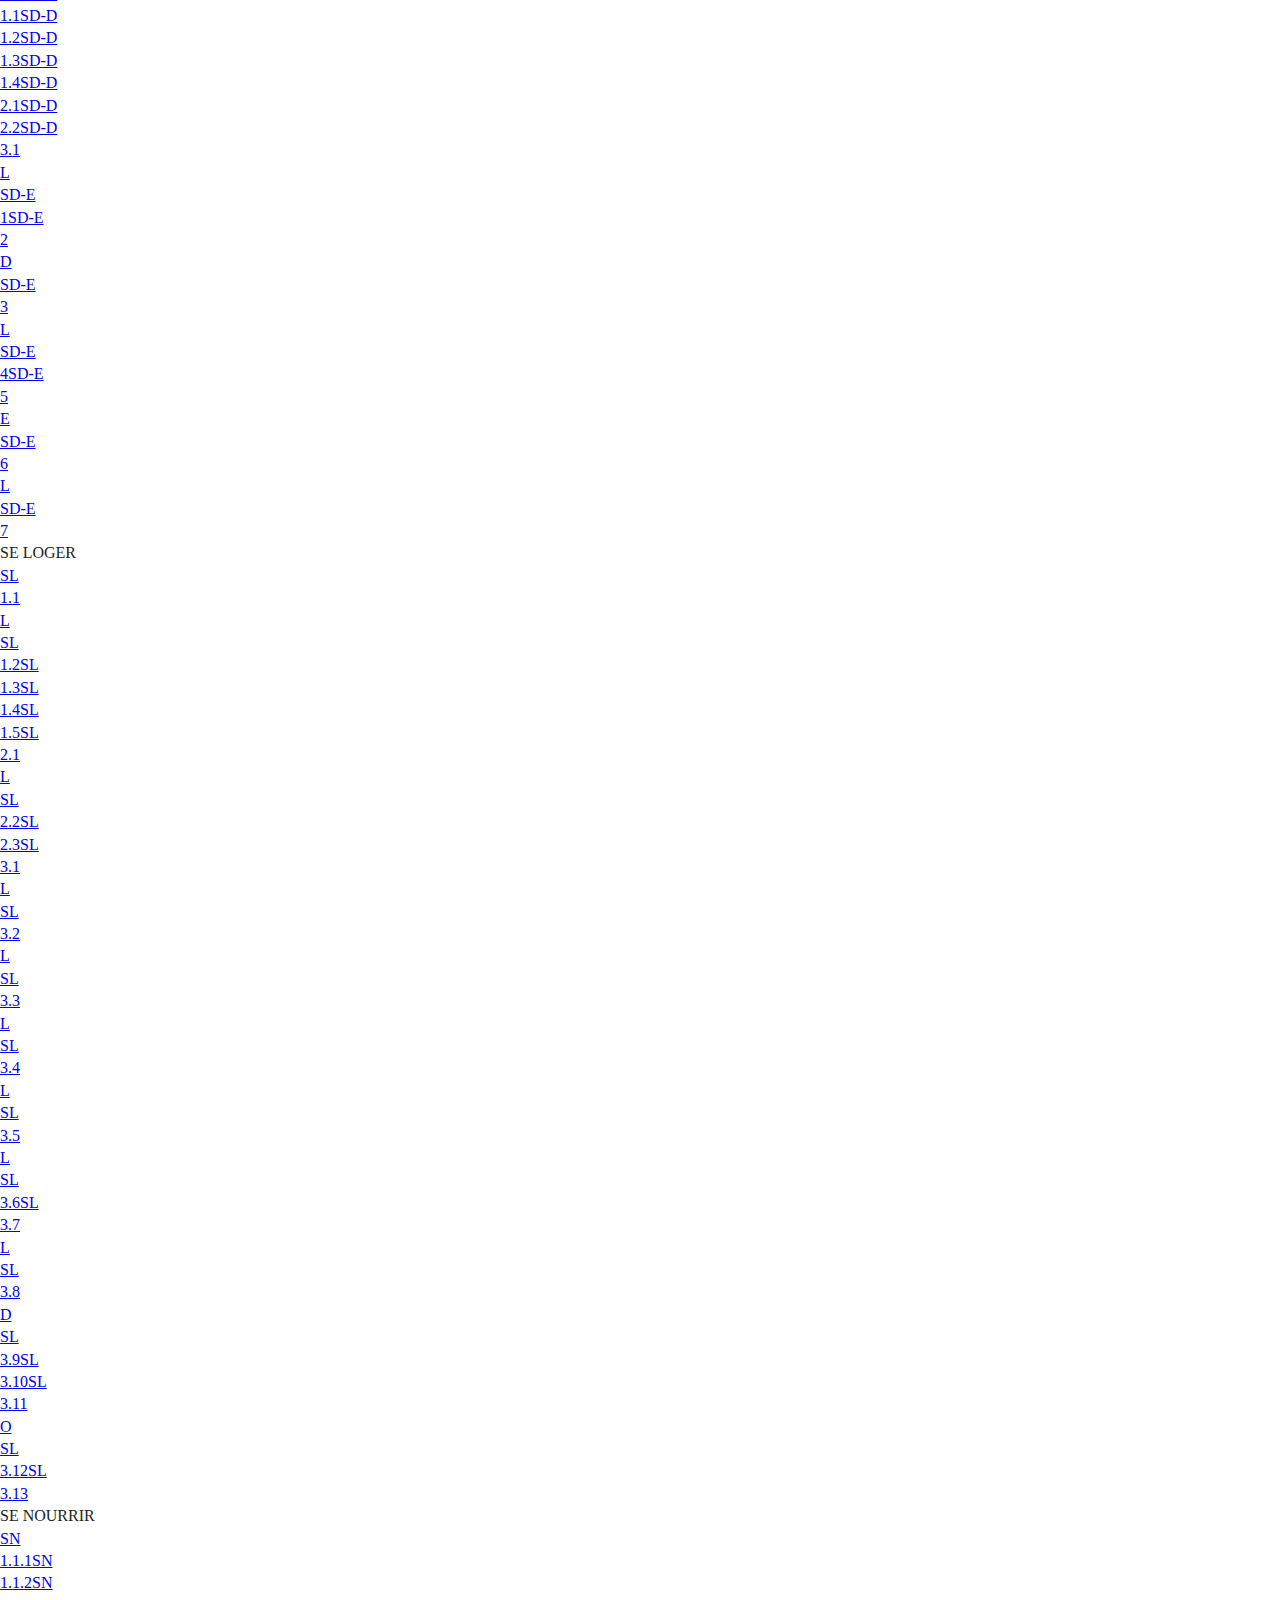
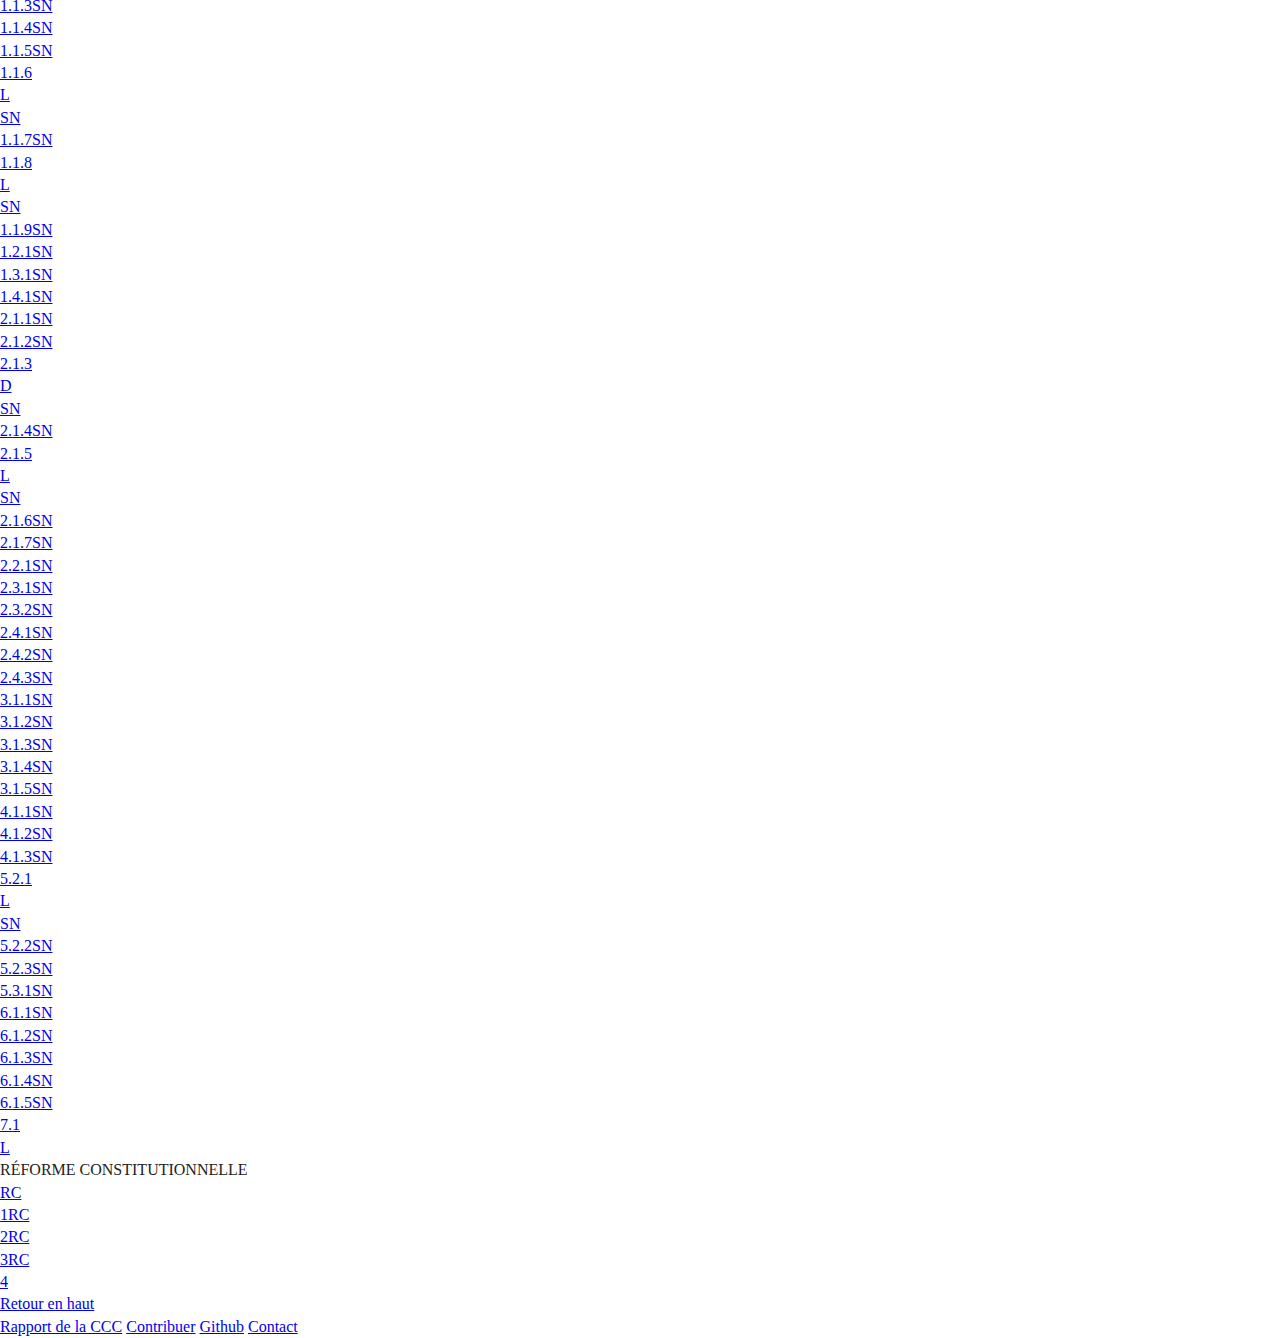
==== commit cf1429cd: "fix: change case" ====
--- a/index.html
+++ b/index.html
@@ -34,11 +34,11 @@
             </div>
             <div class="progression">
                 <div class="progression__wrapper">
-                    <div class="progression-bar is-fait" title="fait"></div>
-                    <div class="progression-bar is-bien" title="bien"></div>
-                    <div class="progression-bar is-attente" title="attente"></div>
-                    <div class="progression-bar is-attention" title="attention"></div>
-                    <div class="progression-bar is-joker" title="joker"></div>
+                    <div class="progression-bar is-fait" title="Fait"></div>
+                    <div class="progression-bar is-bien" title="Bien"></div>
+                    <div class="progression-bar is-attente" title="Attente"></div>
+                    <div class="progression-bar is-attention" title="Attention"></div>
+                    <div class="progression-bar is-joker" title="Joker"></div>
                 </div>
                 <div class="progression__legend">
                     <div class="legend-item is-fait">est fait (<span class="value">0</span>)</div>
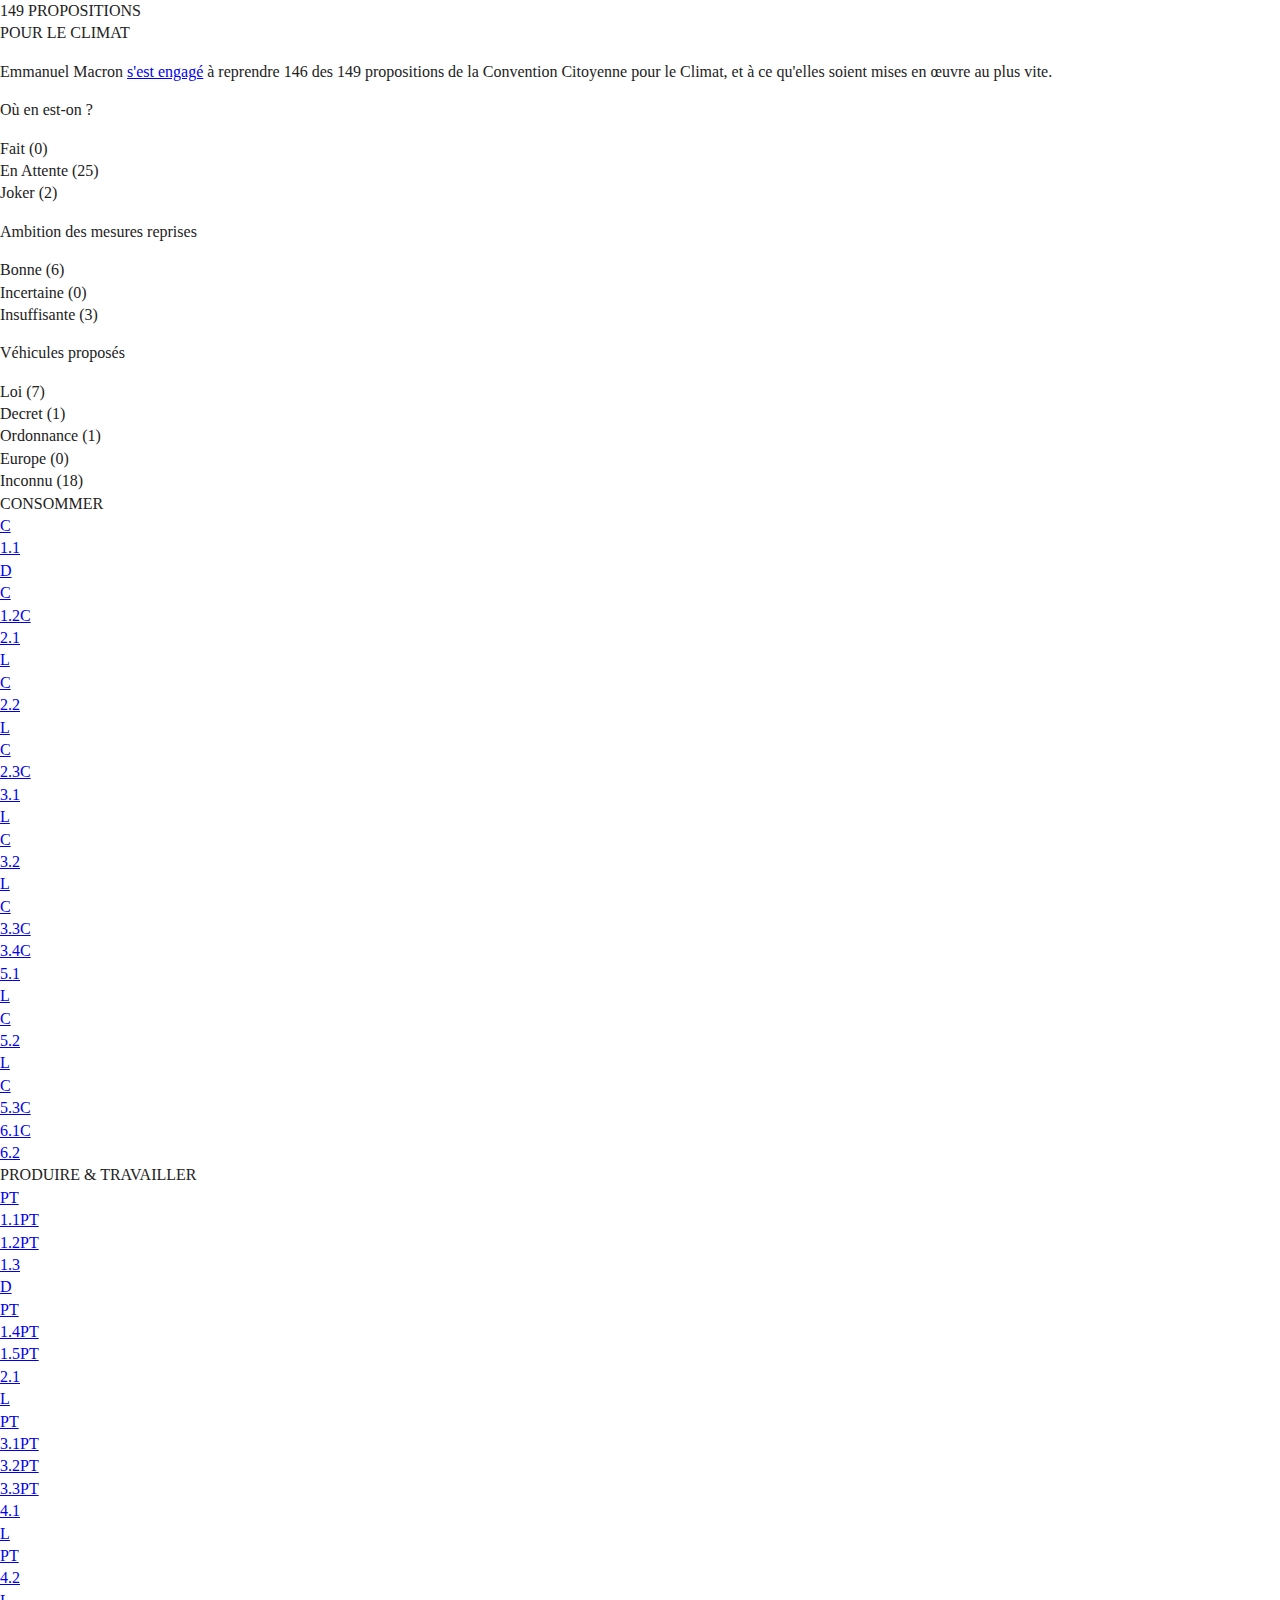
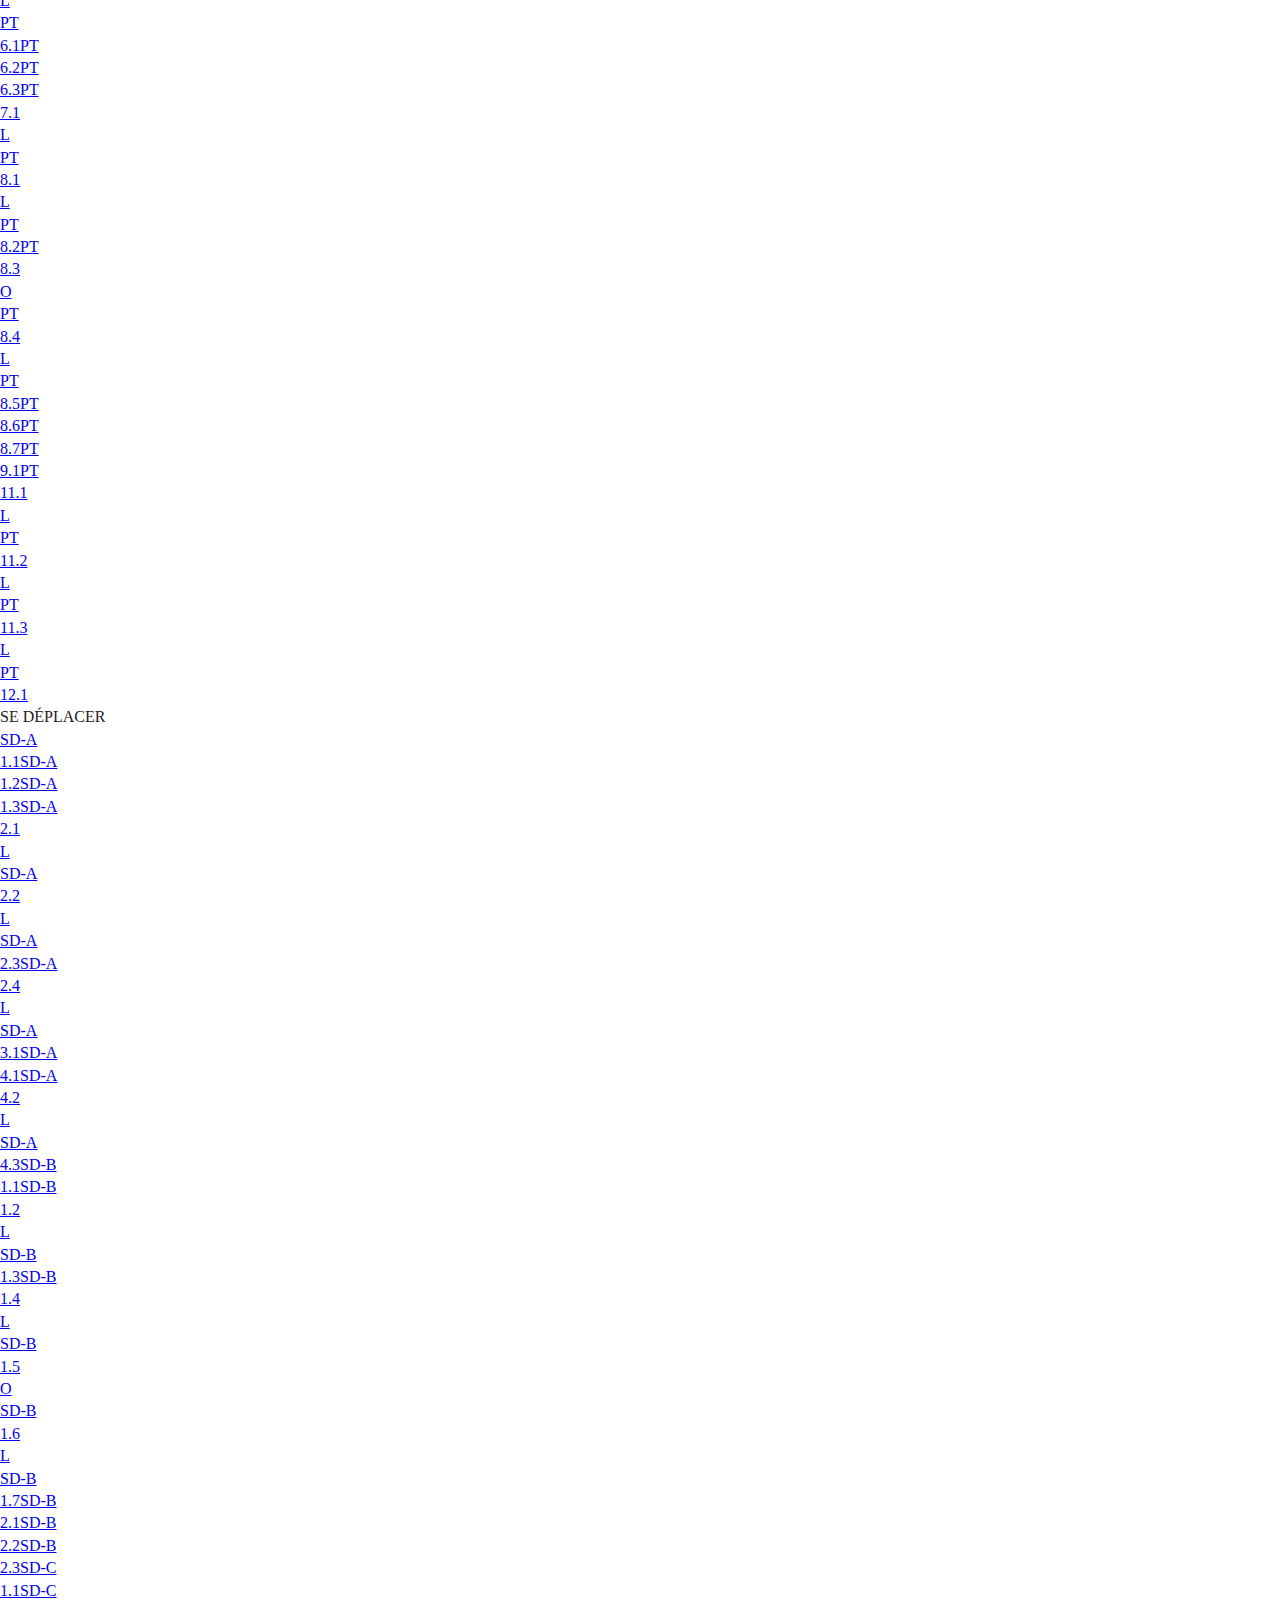
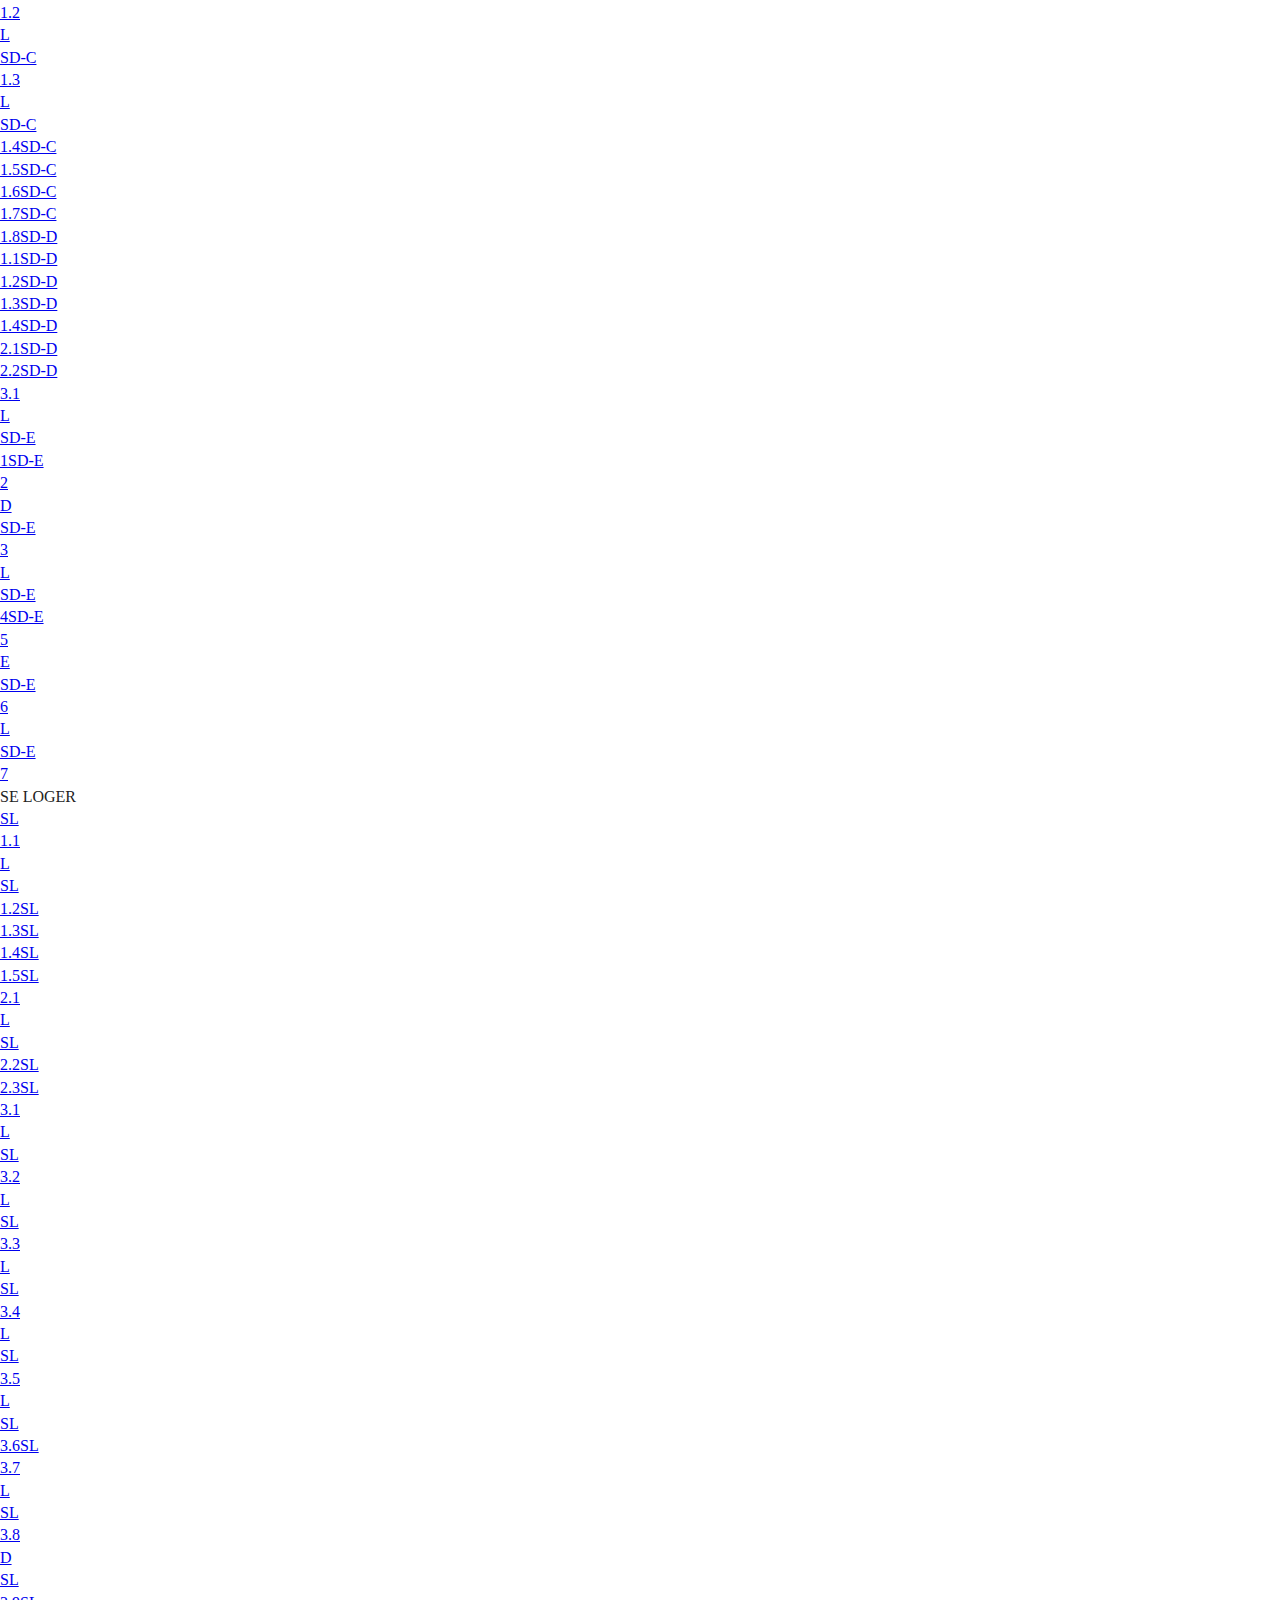
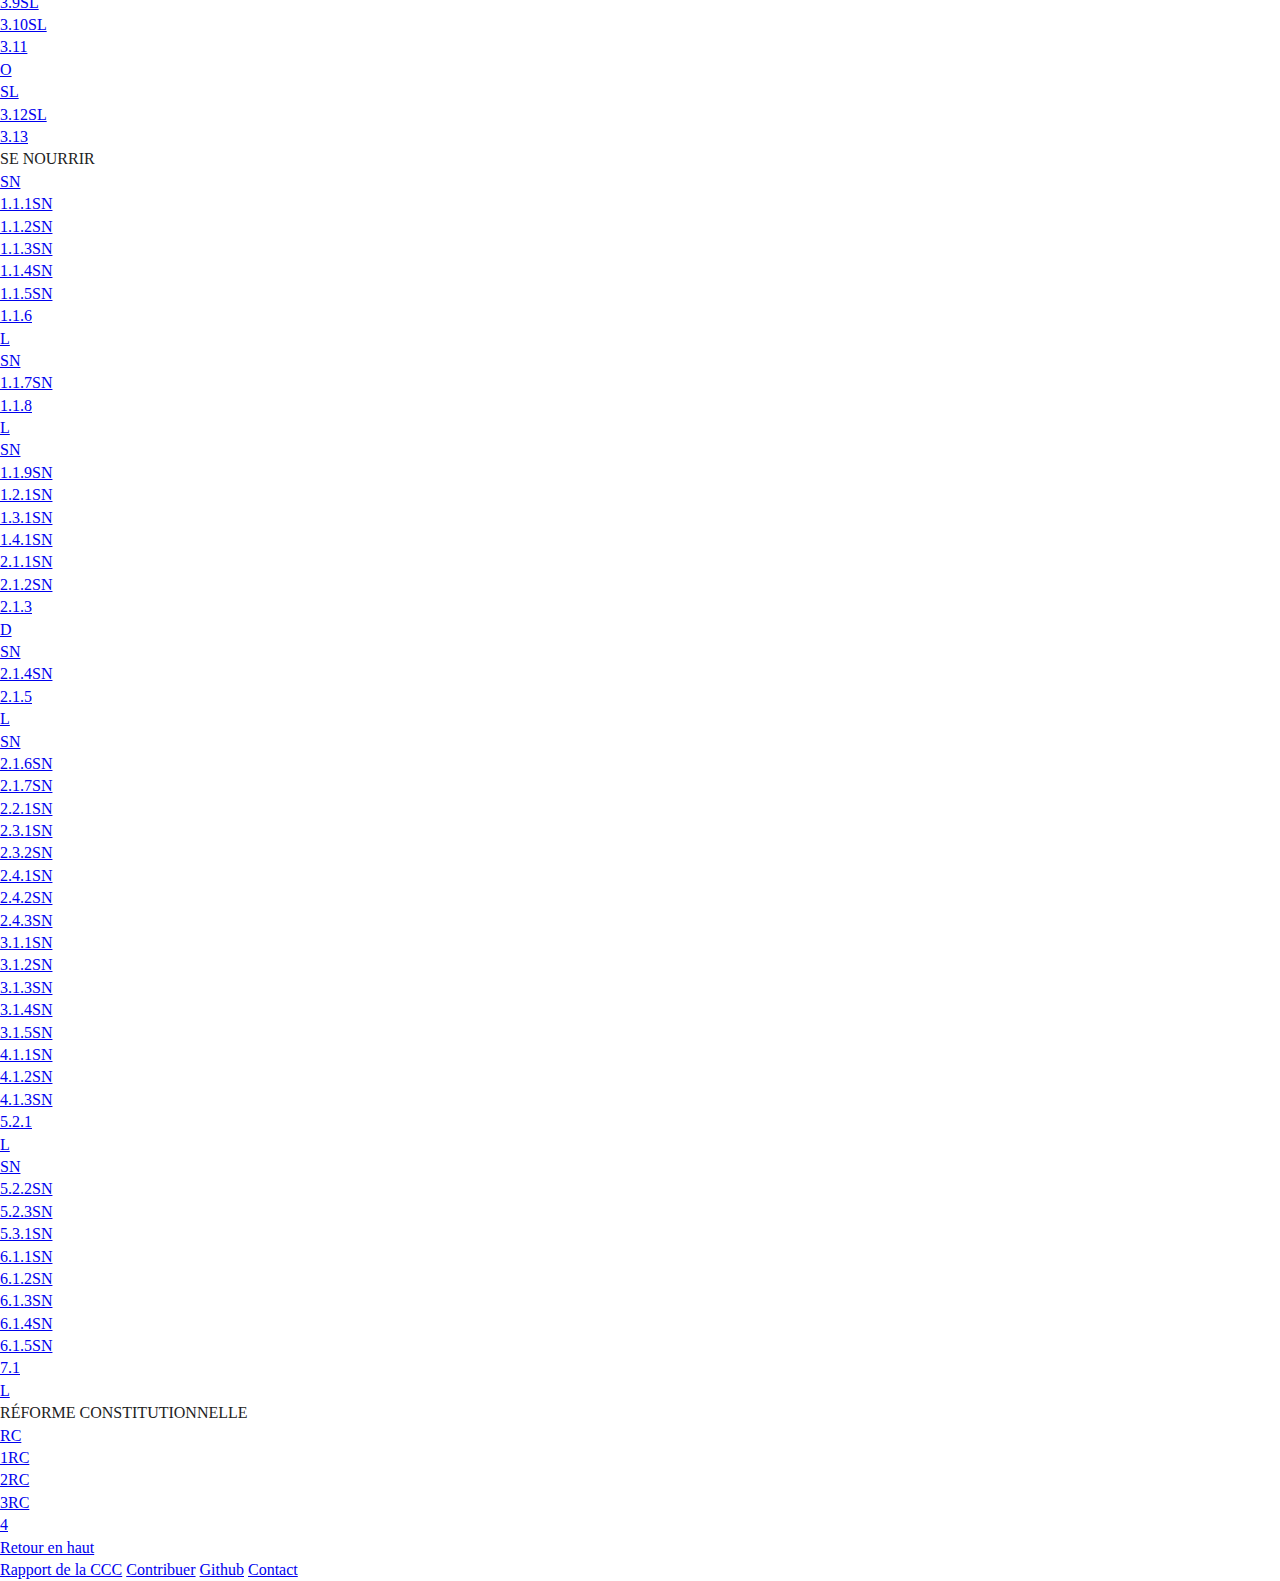
==== commit a0fd95b4: "[progression] Ajout des barres ambition / véhicule" ====
--- a/index.html
+++ b/index.html
@@ -11,108 +11,133 @@
     <link rel="stylesheet" href="css/style.css">
     <script src="js/propositions.js"></script>
     <script src="js/informations.js"></script>
+    <script type="module" src="js/progression.js"></script>
 
     <meta name="theme-color" content="#222222">
 </head>
 
 <body>
-    <div id="racine">
-        <header>
-            <div id="titre">149 PROPOSITIONS <br> POUR LE CLIMAT</div>
-        </header>
+<div id="racine">
+    <header>
+        <div id="titre">149 PROPOSITIONS <br> POUR LE CLIMAT</div>
+    </header>
 
-        <div id="avancement">
-            <div id="resume">
-                <p>Emmanuel Macron
-                    <a href="https://youtube.com/watch?v=m0F-uslFshA?t=557" target="_blank">s'est engagé</a>
-                    à reprendre 146 des 149 propositions de la Convention Citoyenne pour le Climat, et à
-                    ce qu'elles soient mises en œuvre au plus vite.
-                </p>
-                <p>
-                    Où en est-on ?
-                </p>
+    <div id="avancement">
+        <div id="resume">
+            <p>Emmanuel Macron
+                <a href="https://youtube.com/watch?v=m0F-uslFshA?t=557" target="_blank">s'est engagé</a>
+                à reprendre 146 des 149 propositions de la Convention Citoyenne pour le Climat, et à
+                ce qu'elles soient mises en œuvre au plus vite.
+            </p>
+        </div>
+        <div class="progression">
+            <p>Où en est-on ?</p>
+            <div class="progression__wrapper">
+                <div class="progression-bar is-fait" title="fait"></div>
+                <div class="progression-bar is-attente" title="attente"></div>
+                <div class="progression-bar is-joker" title="joker"></div>
             </div>
-            <div class="progression">
-                <div class="progression__wrapper">
-                    <div class="progression-bar is-fait" title="Fait"></div>
-                    <div class="progression-bar is-bien" title="Bien"></div>
-                    <div class="progression-bar is-attente" title="Attente"></div>
-                    <div class="progression-bar is-attention" title="Attention"></div>
-                    <div class="progression-bar is-joker" title="Joker"></div>
-                </div>
-                <div class="progression__legend">
-                    <div class="legend-item is-fait">est fait (<span class="value">0</span>)</div>
-                    <div class="legend-item is-bien">est bien (<span class="value">0</span>)</div>
-                    <div class="legend-item is-attente">est attente (<span class="value">0</span>)</div>
-                    <div class="legend-item is-attention">est attention (<span class="value">0</span>)</div>
-                    <div class="legend-item is-joker">est joker (<span class="value">0</span>)</div>
-                </div>
+            <div class="progression__legend">
+                <div class="legend-item is-fait">Fait (<span class="value"></span>)</div>
+                <div class="legend-item is-attente">En Attente (<span class="value"></span>)</div>
+                <div class="legend-item is-joker">Joker (<span class="value"></span>)</div>
             </div>
         </div>
+        <div class="progression">
+            <p>Ambition des mesures reprises</p>
+            <div class="progression__wrapper">
+                <div class="progression-bar is-bonne" title="bonne"></div>
+                <div class="progression-bar is-incertaine" title="incertaine"></div>
+                <div class="progression-bar is-insuffisante" title="insuffisante"></div>
+            </div>
+            <div class="progression__legend">
+                <div class="legend-item is-bonne">Bonne (<span class="value"></span>)</div>
+                <div class="legend-item is-incertaine">Incertaine (<span class="value"></span>)</div>
+                <div class="legend-item is-insuffisante">Insuffisante (<span class="value"></span>)</div>
+            </div>
+        </div>
+        <div class="progression">
+            <p>Véhicules proposés</p>
+            <div class="progression__wrapper">
+                <div class="progression-bar is-loi" title="loi"></div>
+                <div class="progression-bar is-decret" title="decret"></div>
+                <div class="progression-bar is-ordonnance" title="ordonnance"></div>
+                <div class="progression-bar is-europe" title="europe"></div>
+                <div class="progression-bar is-inconnu" title="inconnu"></div>
+            </div>
+            <div class="progression__legend">
+                <div class="legend-item is-loi">Loi (<span class="value"></span>)</div>
+                <div class="legend-item is-decret">Decret (<span class="value"></span>)</div>
+                <div class="legend-item is-ordonnance">Ordonnance (<span class="value"></span>)</div>
+                <div class="legend-item is-europe">Europe (<span class="value"></span>)</div>
+                <div class="legend-item is-inconnu">Inconnu (<span class="value"></span>)</div>
+            </div>
+        </div>
+    </div>
 
-        <div class="thematique" id="C">
-            <div class="titre">CONSOMMER</div>
-            <div class="details">
-                <div class="titre"></div>
-                <div class="actualites"></div>
-            </div>
-            <div class="propositions C"></div>
+    <div class="thematique" id="C">
+        <div class="titre">CONSOMMER</div>
+        <div class="details">
+            <div class="titre"></div>
+            <div class="actualites"></div>
         </div>
+        <div class="propositions C"></div>
+    </div>
 
-        <div class="thematique" id="PT">
-            <div class="titre">PRODUIRE & TRAVAILLER</div>
-            <div class="details">
-                <div class="titre"></div>
-                <div class="actualites"></div>
-            </div>
-            <div class="propositions PT"></div>
+    <div class="thematique" id="PT">
+        <div class="titre">PRODUIRE & TRAVAILLER</div>
+        <div class="details">
+            <div class="titre"></div>
+            <div class="actualites"></div>
         </div>
+        <div class="propositions PT"></div>
+    </div>
 
-        <div class="thematique" id="SD">
-            <div class="titre">SE DÉPLACER</div>
-            <div class="details">
-                <div class="titre"></div>
-                <div class="actualites"></div>
-            </div>
-            <div class="propositions SD-A SD-B SD-C SD-D SD-E"></div>
+    <div class="thematique" id="SD">
+        <div class="titre">SE DÉPLACER</div>
+        <div class="details">
+            <div class="titre"></div>
+            <div class="actualites"></div>
         </div>
+        <div class="propositions SD-A SD-B SD-C SD-D SD-E"></div>
+    </div>
 
-        <div class="thematique" id="SL">
-            <div class="titre">SE LOGER</div>
-            <div class="details">
-                <div class="titre"></div>
-                <div class="actualites"></div>
-            </div>
-            <div class="propositions SL"></div>
+    <div class="thematique" id="SL">
+        <div class="titre">SE LOGER</div>
+        <div class="details">
+            <div class="titre"></div>
+            <div class="actualites"></div>
         </div>
+        <div class="propositions SL"></div>
+    </div>
 
-        <div class="thematique" id="SN">
-            <div class="titre">SE NOURRIR</div>
-            <div class="details">
-                <div class="titre"></div>
-                <div class="actualites"></div>
-            </div>
-            <div class="propositions SN"></div>
+    <div class="thematique" id="SN">
+        <div class="titre">SE NOURRIR</div>
+        <div class="details">
+            <div class="titre"></div>
+            <div class="actualites"></div>
         </div>
+        <div class="propositions SN"></div>
+    </div>
 
-        <div class="thematique" id="RC">
-            <div class="titre">RÉFORME CONSTITUTIONNELLE</div>
-            <div class="details">
-                <div class="titre"></div>
-                <div class="actualites"></div>
-            </div>
-            <div class="propositions RC"></div>
+    <div class="thematique" id="RC">
+        <div class="titre">RÉFORME CONSTITUTIONNELLE</div>
+        <div class="details">
+            <div class="titre"></div>
+            <div class="actualites"></div>
         </div>
-        <a class="retour-en-haut" href="#">Retour en haut</a>
-        <footer>
-            <a href="https://propositions.conventioncitoyennepourleclimat.fr/pdf/ccc-rapport-final.pdf" target="_blank"
-                rel="noopener">Rapport de la CCC</a>
-            <a href="https://github.com/yopox/149-propositions/issues/new?assignees=&labels=actualit%C3%A9&template=nouvelle-actualit-.md&title="
-                target="_blank" rel="noopener" id="contribuer">Contribuer</a>
-            <a href="https://github.com/yopox/149-propositions" target="_blank" rel="noopener">Github</a>
-            <a href="mailto:yopoxdev+149@gmail.com" target="_blank" rel="noopener">Contact</a>
-        </footer>
+        <div class="propositions RC"></div>
     </div>
+    <a class="retour-en-haut" href="#">Retour en haut</a>
+    <footer>
+        <a href="https://propositions.conventioncitoyennepourleclimat.fr/pdf/ccc-rapport-final.pdf" target="_blank"
+           rel="noopener">Rapport de la CCC</a>
+        <a href="https://github.com/yopox/149-propositions/issues/new?assignees=&labels=actualit%C3%A9&template=nouvelle-actualit-.md&title="
+           target="_blank" rel="noopener" id="contribuer">Contribuer</a>
+        <a href="https://github.com/yopox/149-propositions" target="_blank" rel="noopener">Github</a>
+        <a href="mailto:yopoxdev+149@gmail.com" target="_blank" rel="noopener">Contact</a>
+    </footer>
+</div>
 </body>
 <script type="module" src="js/initialisation.js"></script>
 
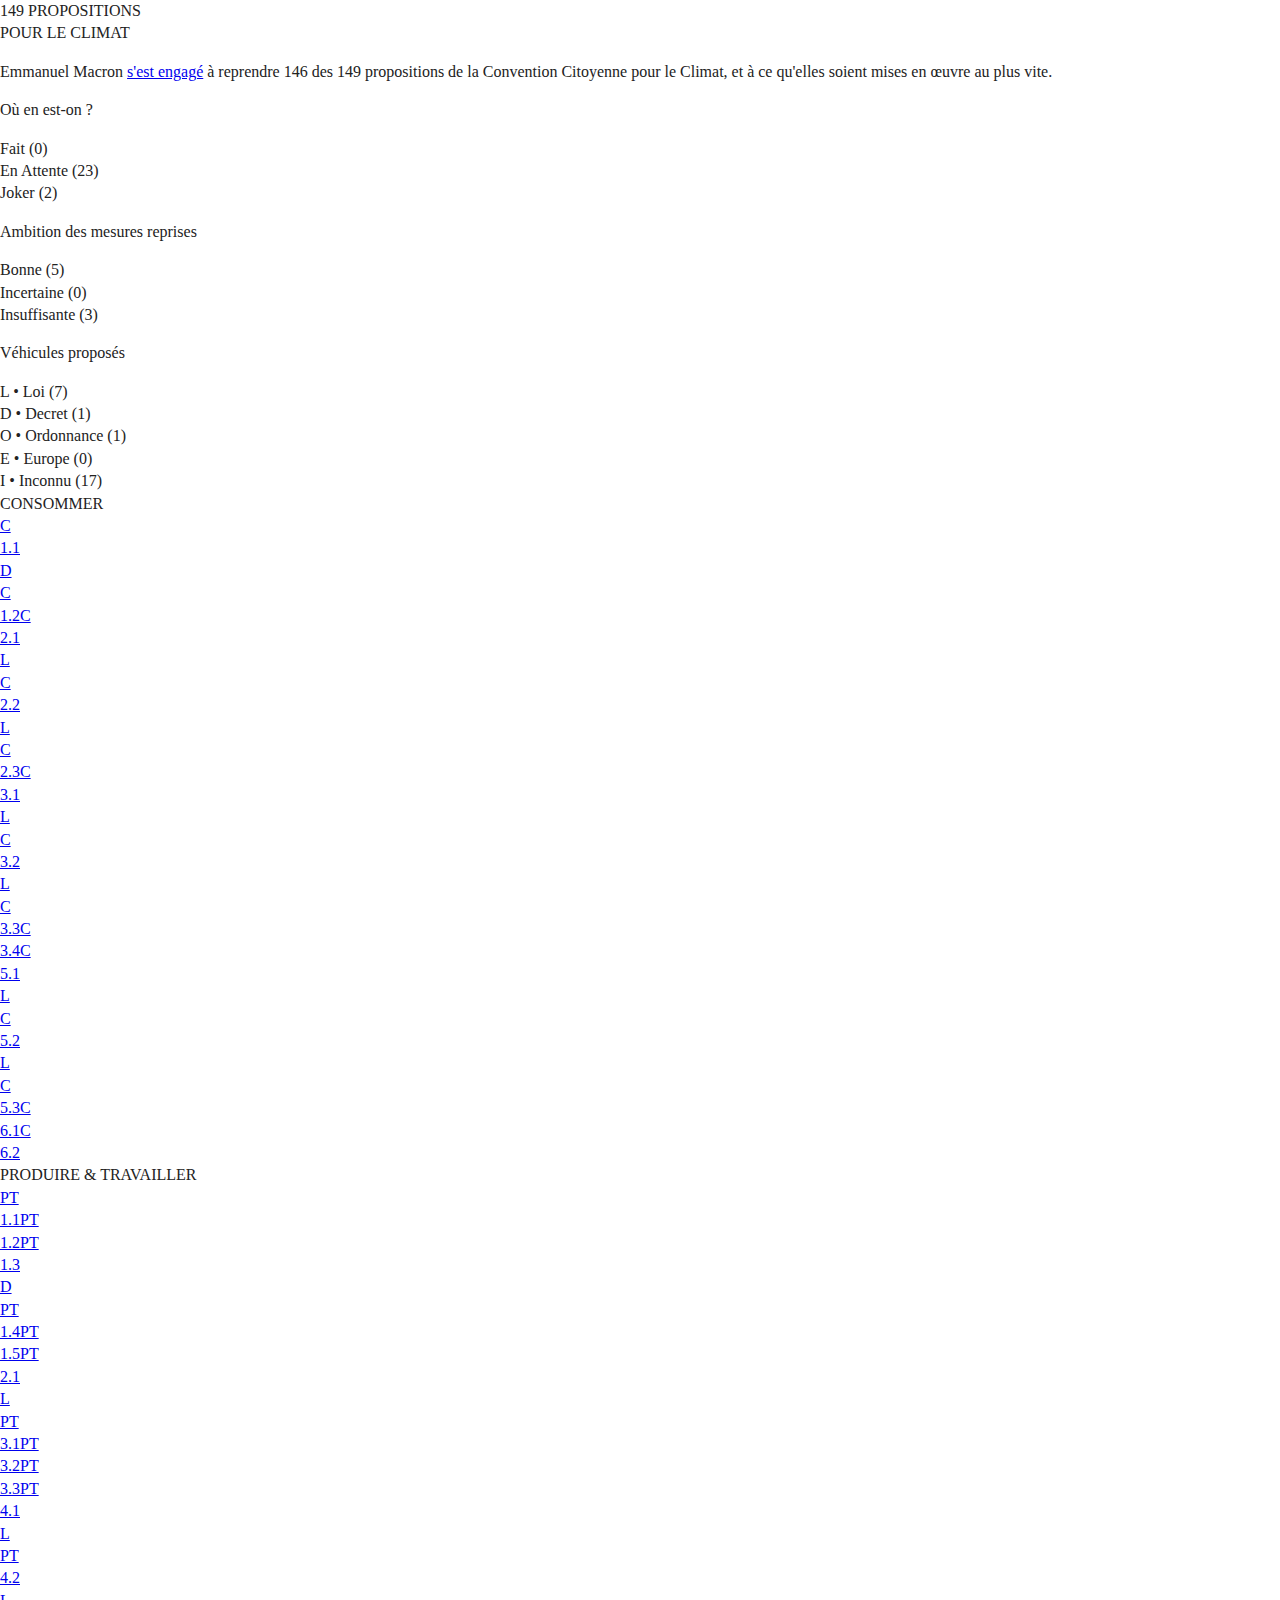
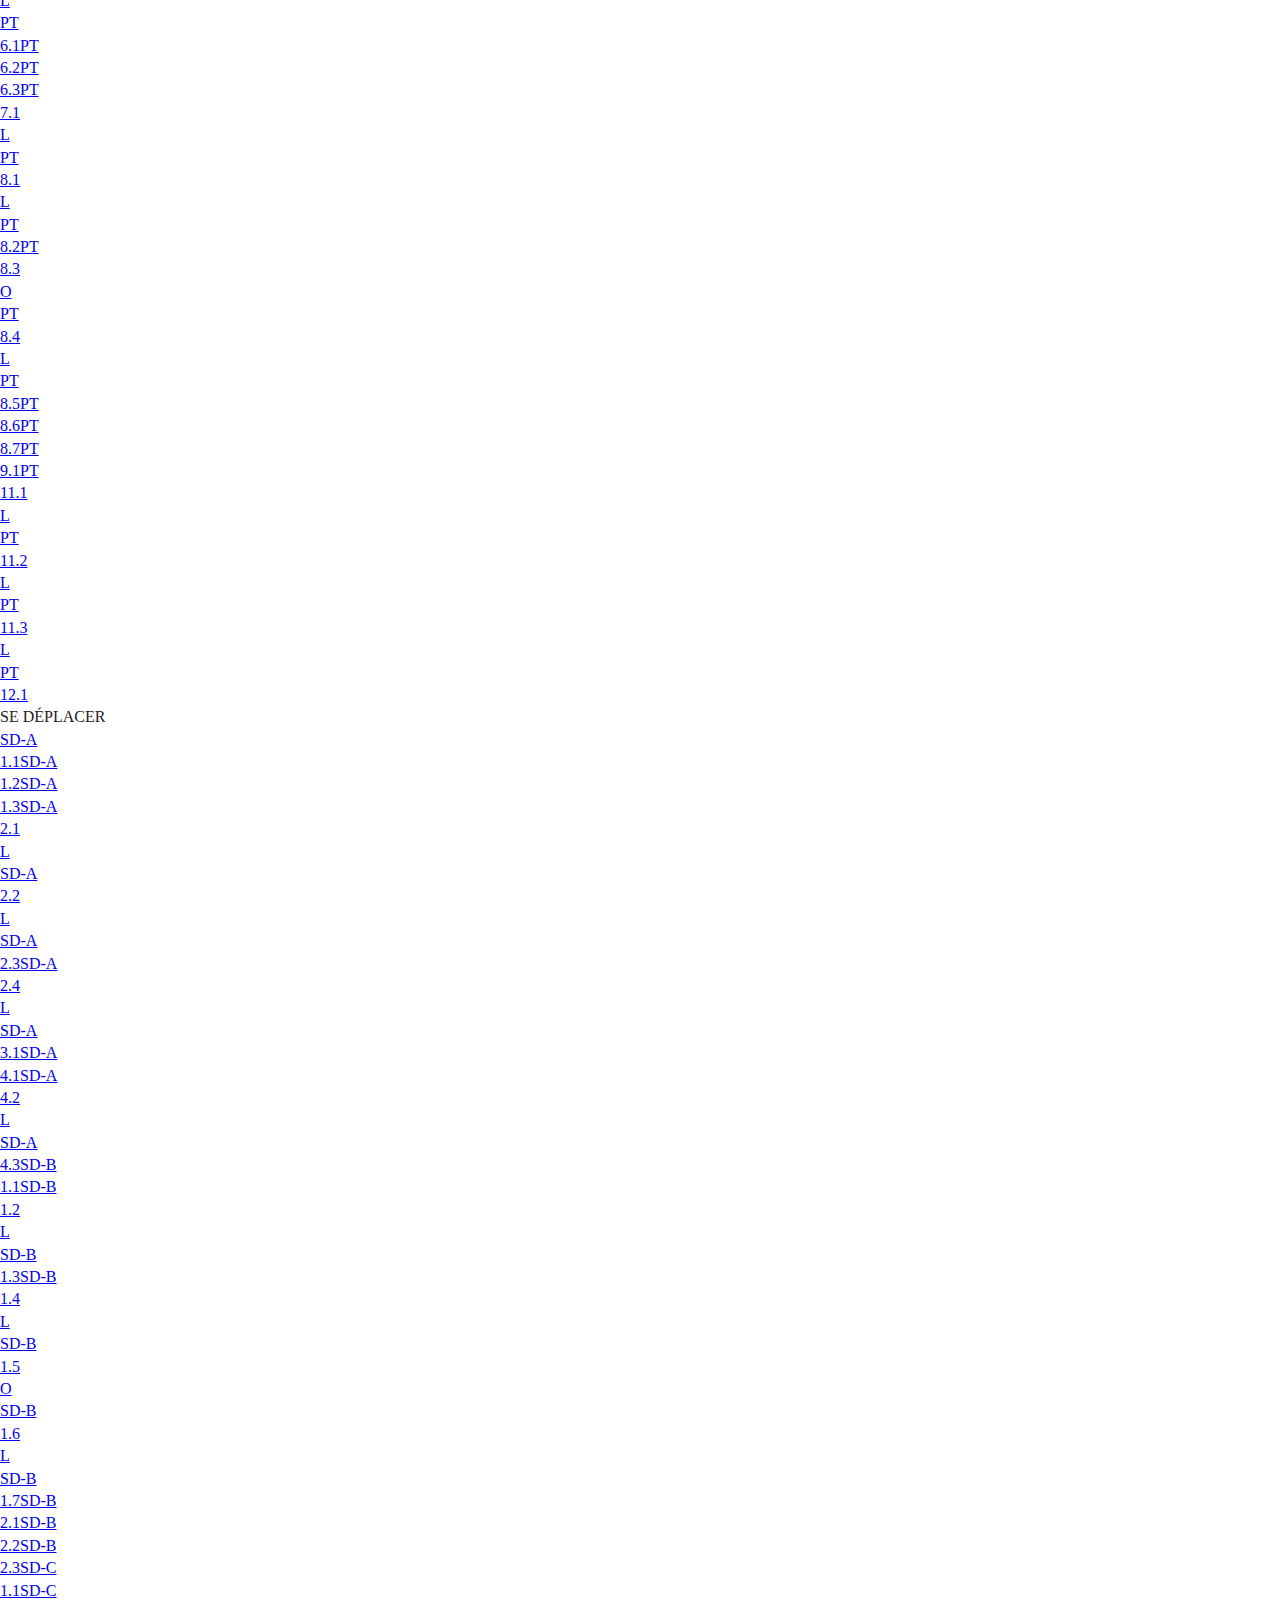
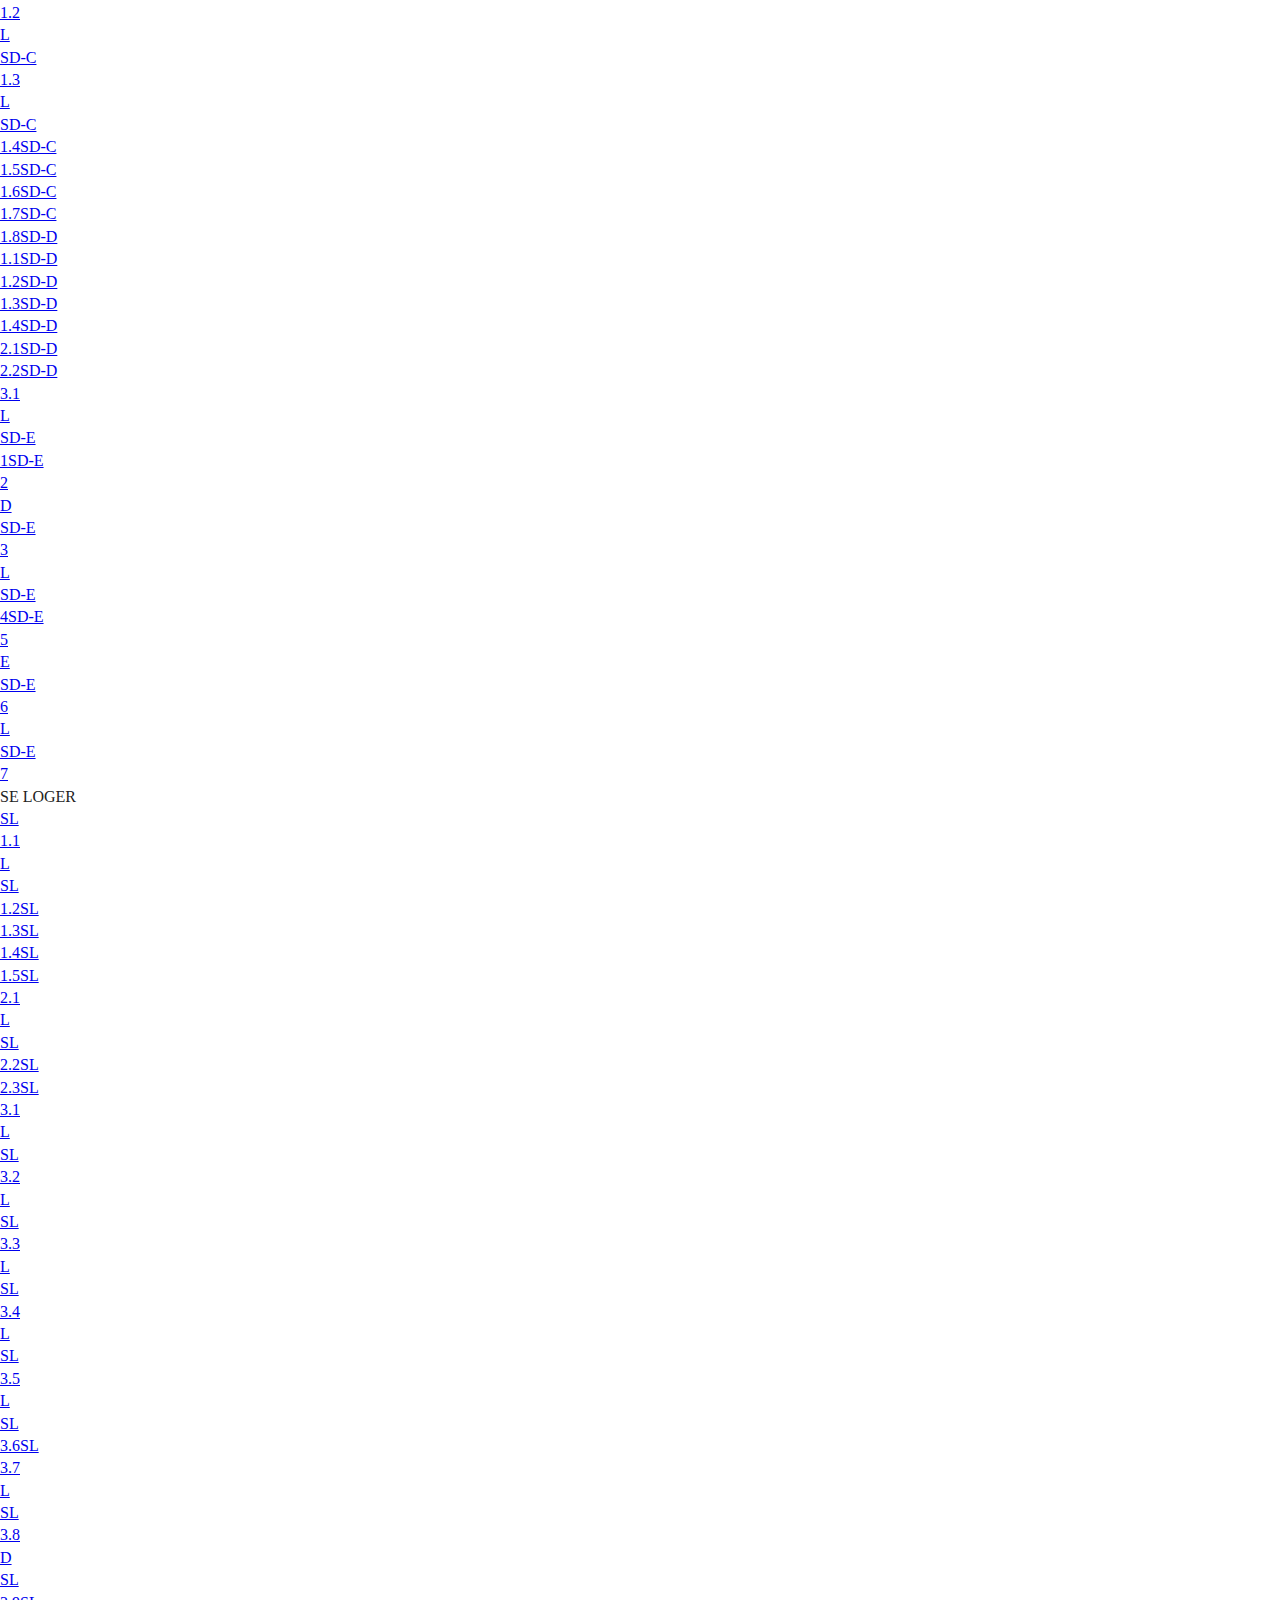
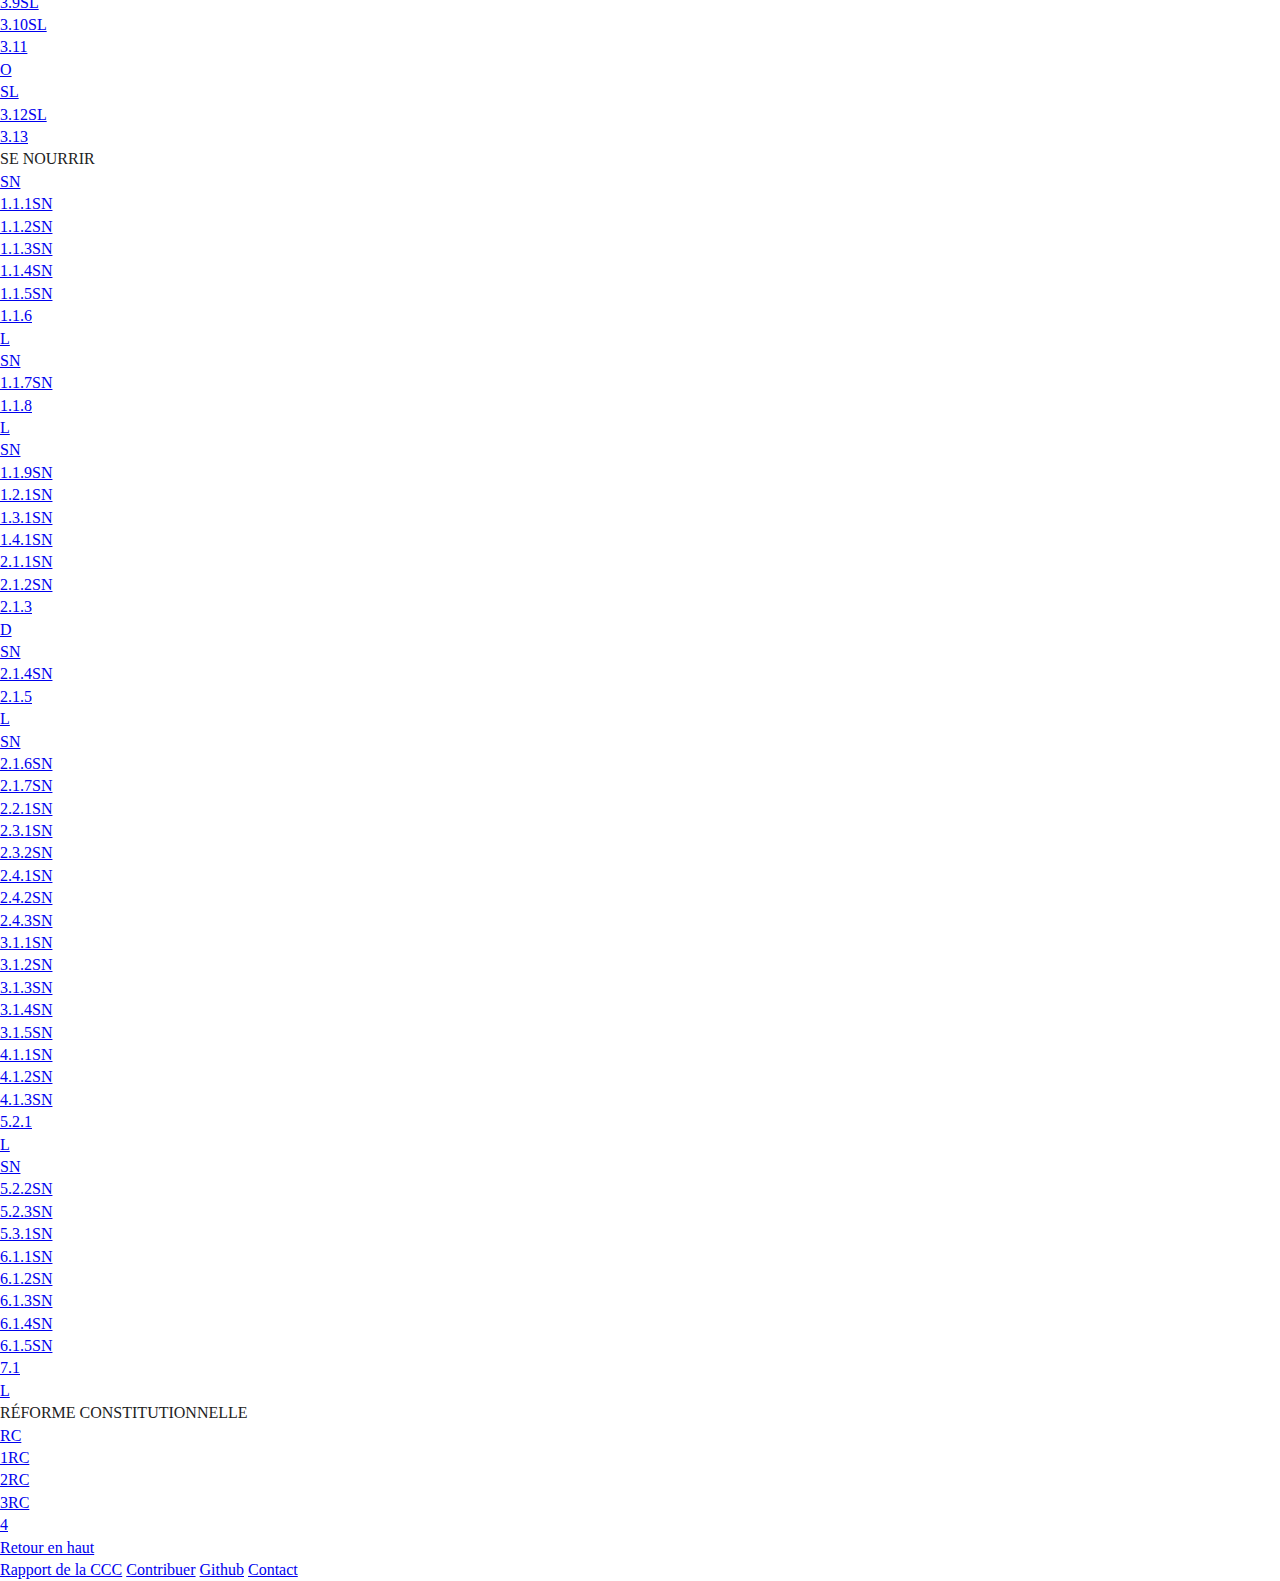
==== commit 98a3297f: "[index] Légende - Initiales des véhicules" ====
--- a/index.html
+++ b/index.html
@@ -66,11 +66,11 @@
                 <div class="progression-bar is-inconnu" title="inconnu"></div>
             </div>
             <div class="progression__legend">
-                <div class="legend-item is-loi">Loi (<span class="value"></span>)</div>
-                <div class="legend-item is-decret">Decret (<span class="value"></span>)</div>
-                <div class="legend-item is-ordonnance">Ordonnance (<span class="value"></span>)</div>
-                <div class="legend-item is-europe">Europe (<span class="value"></span>)</div>
-                <div class="legend-item is-inconnu">Inconnu (<span class="value"></span>)</div>
+                <div class="legend-item is-loi">L • Loi (<span class="value"></span>)</div>
+                <div class="legend-item is-decret">D • Decret (<span class="value"></span>)</div>
+                <div class="legend-item is-ordonnance">O • Ordonnance (<span class="value"></span>)</div>
+                <div class="legend-item is-europe">E • Europe (<span class="value"></span>)</div>
+                <div class="legend-item is-inconnu">I • Inconnu (<span class="value"></span>)</div>
             </div>
         </div>
     </div>
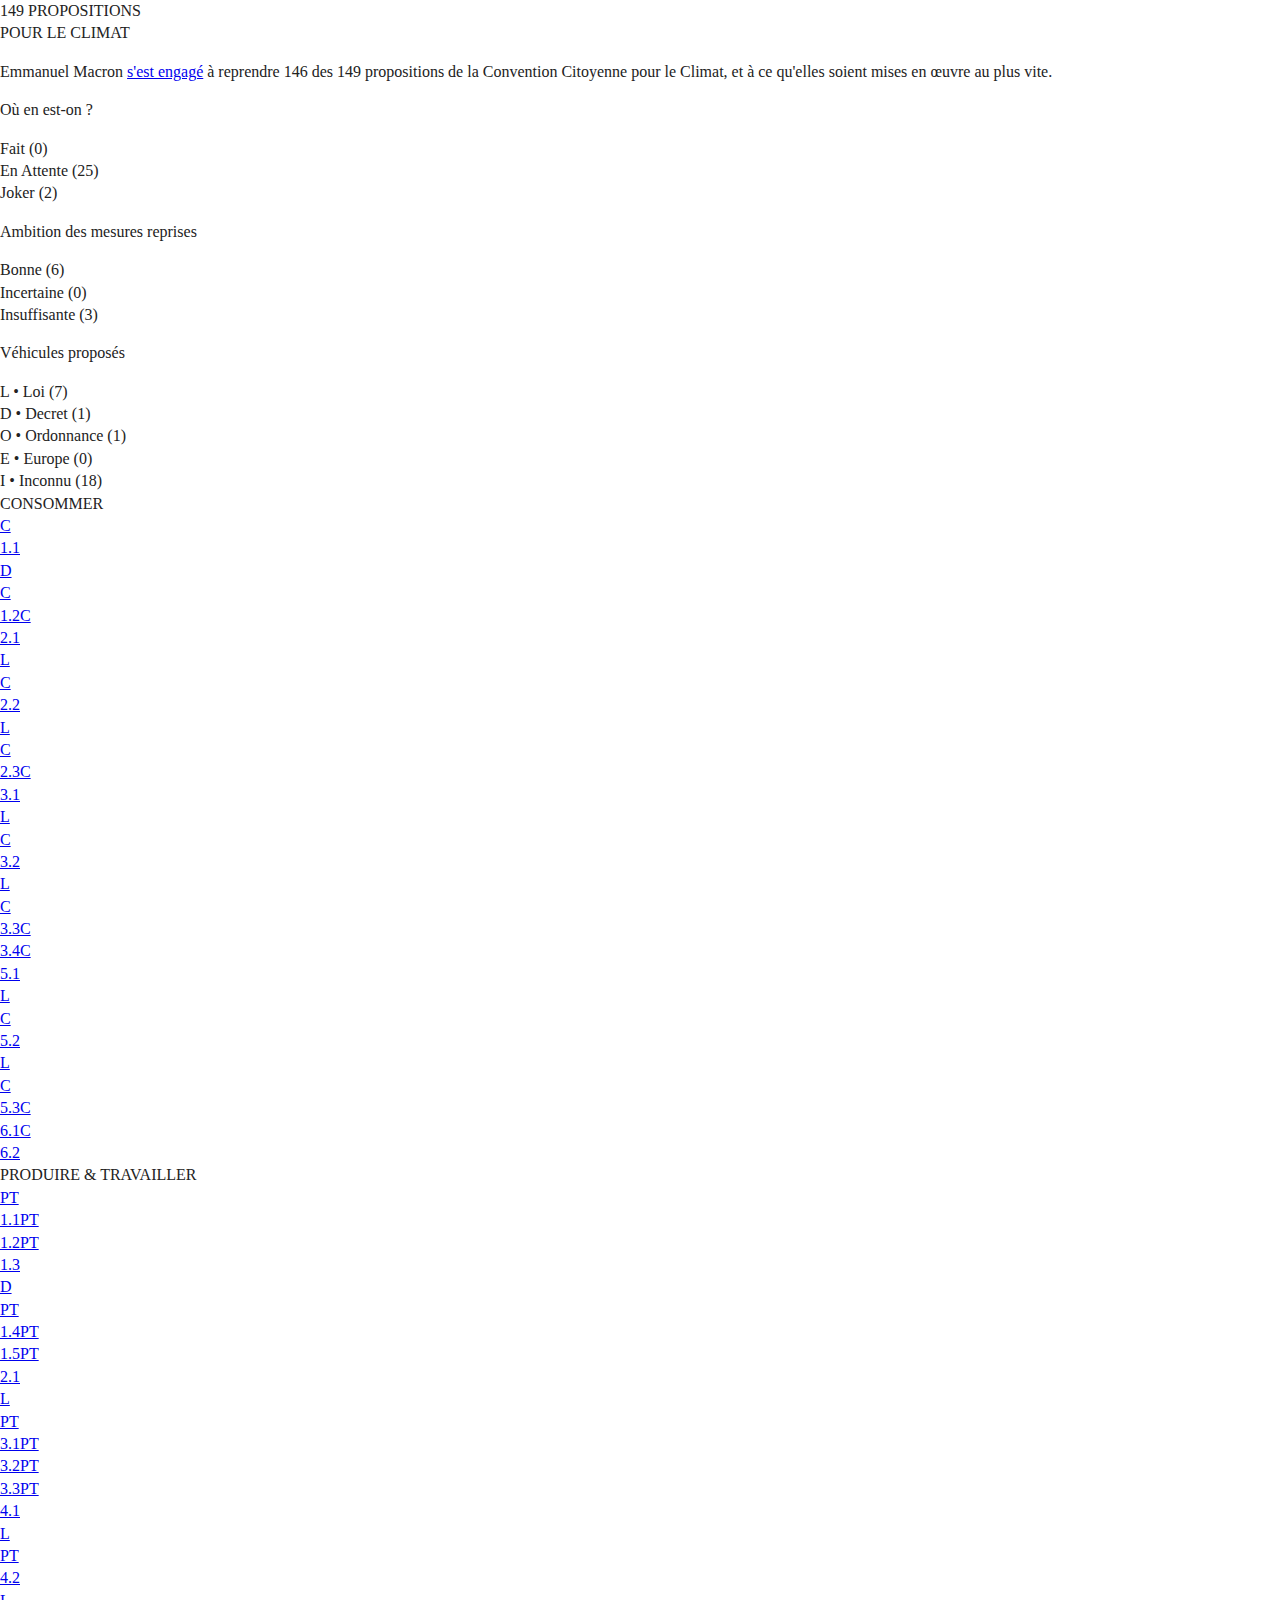
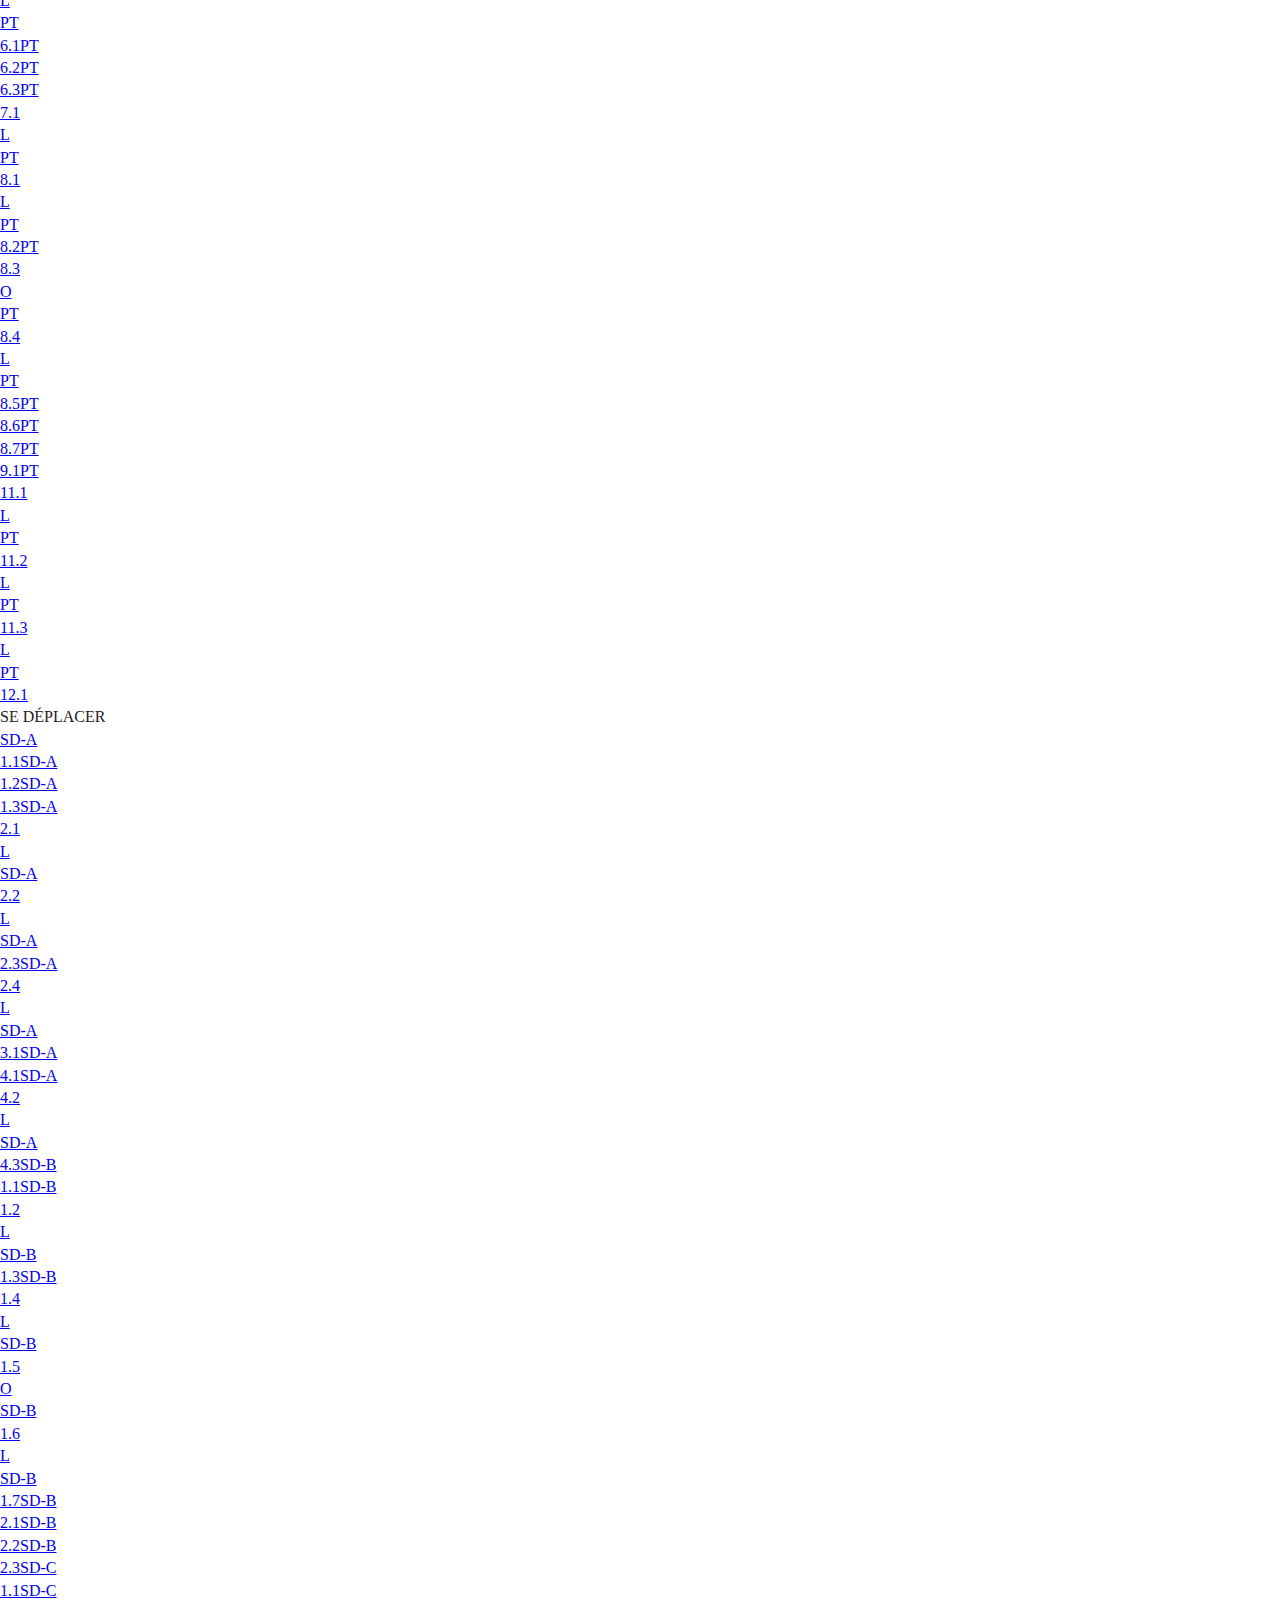
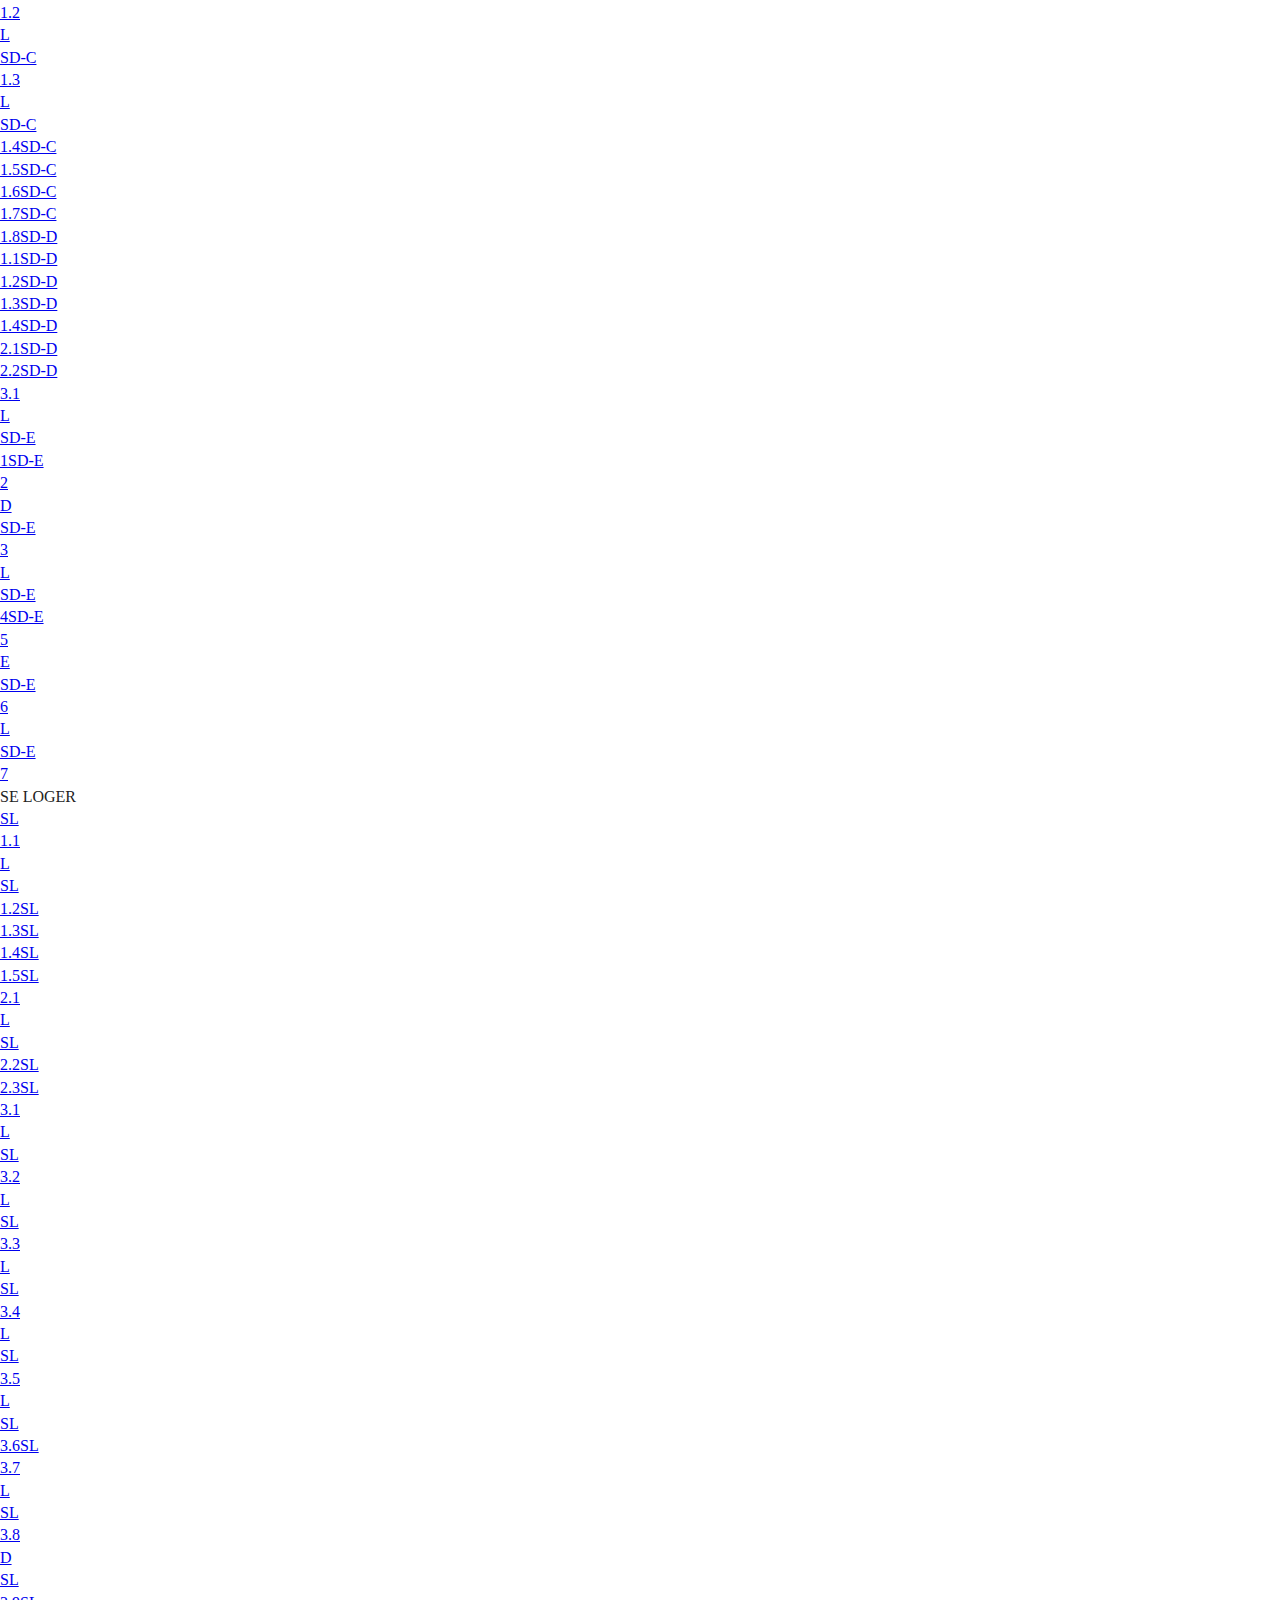
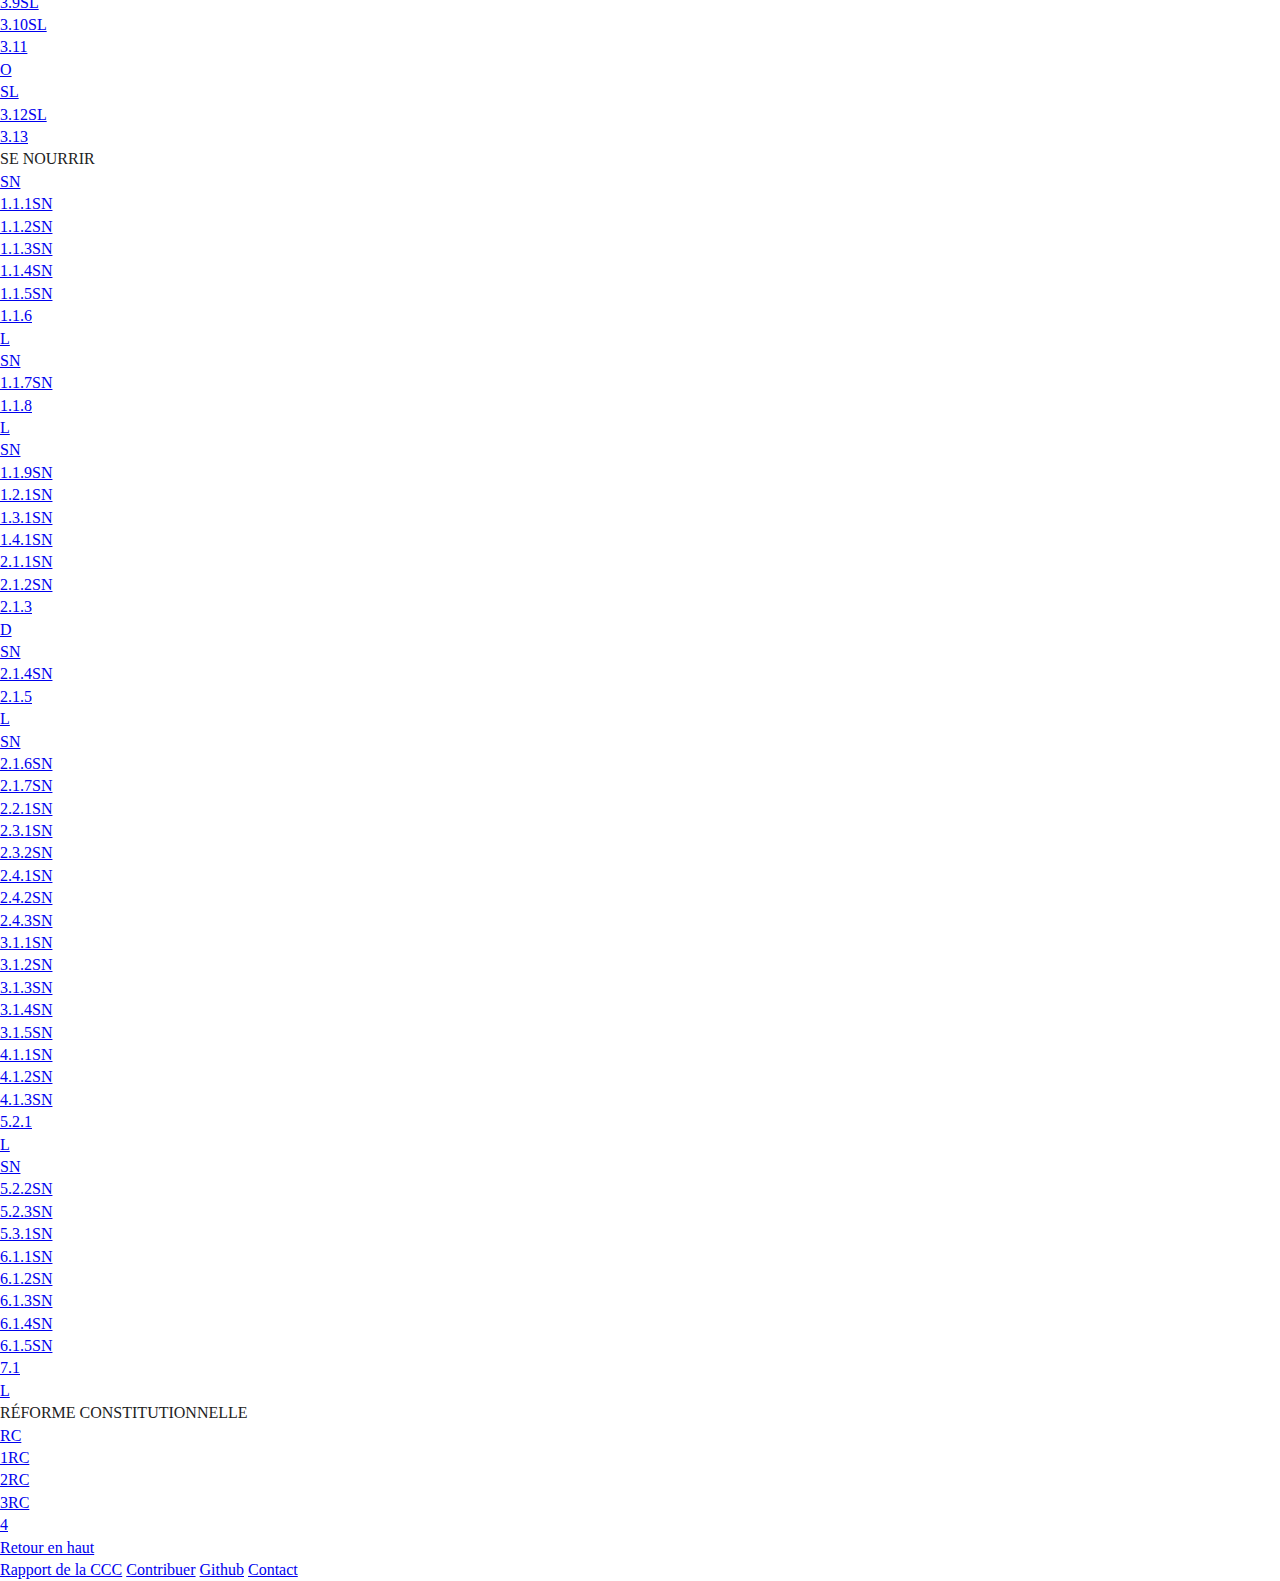
==== commit b65d2976: "fix: add case" ====
--- a/index.html
+++ b/index.html
@@ -17,127 +17,127 @@
 </head>
 
 <body>
-<div id="racine">
-    <header>
-        <div id="titre">149 PROPOSITIONS <br> POUR LE CLIMAT</div>
-    </header>
+    <div id="racine">
+        <header>
+            <div id="titre">149 PROPOSITIONS <br> POUR LE CLIMAT</div>
+        </header>
 
-    <div id="avancement">
-        <div id="resume">
-            <p>Emmanuel Macron
-                <a href="https://youtube.com/watch?v=m0F-uslFshA?t=557" target="_blank">s'est engagé</a>
-                à reprendre 146 des 149 propositions de la Convention Citoyenne pour le Climat, et à
-                ce qu'elles soient mises en œuvre au plus vite.
-            </p>
-        </div>
-        <div class="progression">
-            <p>Où en est-on ?</p>
-            <div class="progression__wrapper">
-                <div class="progression-bar is-fait" title="fait"></div>
-                <div class="progression-bar is-attente" title="attente"></div>
-                <div class="progression-bar is-joker" title="joker"></div>
+        <div id="avancement">
+            <div id="resume">
+                <p>Emmanuel Macron
+                    <a href="https://youtube.com/watch?v=m0F-uslFshA?t=557" target="_blank">s'est engagé</a>
+                    à reprendre 146 des 149 propositions de la Convention Citoyenne pour le Climat, et à
+                    ce qu'elles soient mises en œuvre au plus vite.
+                </p>
             </div>
-            <div class="progression__legend">
-                <div class="legend-item is-fait">Fait (<span class="value"></span>)</div>
-                <div class="legend-item is-attente">En Attente (<span class="value"></span>)</div>
-                <div class="legend-item is-joker">Joker (<span class="value"></span>)</div>
+            <div class="progression">
+                <p>Où en est-on ?</p>
+                <div class="progression__wrapper">
+                    <div class="progression-bar is-fait" title="Fait"></div>
+                    <div class="progression-bar is-attente" title="Attente"></div>
+                    <div class="progression-bar is-joker" title="Joker"></div>
+                </div>
+                <div class="progression__legend">
+                    <div class="legend-item is-fait">Fait (<span class="value"></span>)</div>
+                    <div class="legend-item is-attente">En Attente (<span class="value"></span>)</div>
+                    <div class="legend-item is-joker">Joker (<span class="value"></span>)</div>
+                </div>
+            </div>
+            <div class="progression">
+                <p>Ambition des mesures reprises</p>
+                <div class="progression__wrapper">
+                    <div class="progression-bar is-bonne" title="Bonne"></div>
+                    <div class="progression-bar is-incertaine" title="Incertaine"></div>
+                    <div class="progression-bar is-insuffisante" title="Insuffisante"></div>
+                </div>
+                <div class="progression__legend">
+                    <div class="legend-item is-bonne">Bonne (<span class="value"></span>)</div>
+                    <div class="legend-item is-incertaine">Incertaine (<span class="value"></span>)</div>
+                    <div class="legend-item is-insuffisante">Insuffisante (<span class="value"></span>)</div>
+                </div>
+            </div>
+            <div class="progression">
+                <p>Véhicules proposés</p>
+                <div class="progression__wrapper">
+                    <div class="progression-bar is-loi" title="Loi"></div>
+                    <div class="progression-bar is-decret" title="Decret"></div>
+                    <div class="progression-bar is-ordonnance" title="Ordonnance"></div>
+                    <div class="progression-bar is-europe" title="Europe"></div>
+                    <div class="progression-bar is-inconnu" title="Inconnu"></div>
+                </div>
+                <div class="progression__legend">
+                    <div class="legend-item is-loi">L • Loi (<span class="value"></span>)</div>
+                    <div class="legend-item is-decret">D • Decret (<span class="value"></span>)</div>
+                    <div class="legend-item is-ordonnance">O • Ordonnance (<span class="value"></span>)</div>
+                    <div class="legend-item is-europe">E • Europe (<span class="value"></span>)</div>
+                    <div class="legend-item is-inconnu">I • Inconnu (<span class="value"></span>)</div>
+                </div>
             </div>
         </div>
-        <div class="progression">
-            <p>Ambition des mesures reprises</p>
-            <div class="progression__wrapper">
-                <div class="progression-bar is-bonne" title="bonne"></div>
-                <div class="progression-bar is-incertaine" title="incertaine"></div>
-                <div class="progression-bar is-insuffisante" title="insuffisante"></div>
+
+        <div class="thematique" id="C">
+            <div class="titre">CONSOMMER</div>
+            <div class="details">
+                <div class="titre"></div>
+                <div class="actualites"></div>
             </div>
-            <div class="progression__legend">
-                <div class="legend-item is-bonne">Bonne (<span class="value"></span>)</div>
-                <div class="legend-item is-incertaine">Incertaine (<span class="value"></span>)</div>
-                <div class="legend-item is-insuffisante">Insuffisante (<span class="value"></span>)</div>
+            <div class="propositions C"></div>
+        </div>
+
+        <div class="thematique" id="PT">
+            <div class="titre">PRODUIRE & TRAVAILLER</div>
+            <div class="details">
+                <div class="titre"></div>
+                <div class="actualites"></div>
             </div>
+            <div class="propositions PT"></div>
         </div>
-        <div class="progression">
-            <p>Véhicules proposés</p>
-            <div class="progression__wrapper">
-                <div class="progression-bar is-loi" title="loi"></div>
-                <div class="progression-bar is-decret" title="decret"></div>
-                <div class="progression-bar is-ordonnance" title="ordonnance"></div>
-                <div class="progression-bar is-europe" title="europe"></div>
-                <div class="progression-bar is-inconnu" title="inconnu"></div>
+
+        <div class="thematique" id="SD">
+            <div class="titre">SE DÉPLACER</div>
+            <div class="details">
+                <div class="titre"></div>
+                <div class="actualites"></div>
             </div>
-            <div class="progression__legend">
-                <div class="legend-item is-loi">L • Loi (<span class="value"></span>)</div>
-                <div class="legend-item is-decret">D • Decret (<span class="value"></span>)</div>
-                <div class="legend-item is-ordonnance">O • Ordonnance (<span class="value"></span>)</div>
-                <div class="legend-item is-europe">E • Europe (<span class="value"></span>)</div>
-                <div class="legend-item is-inconnu">I • Inconnu (<span class="value"></span>)</div>
+            <div class="propositions SD-A SD-B SD-C SD-D SD-E"></div>
+        </div>
+
+        <div class="thematique" id="SL">
+            <div class="titre">SE LOGER</div>
+            <div class="details">
+                <div class="titre"></div>
+                <div class="actualites"></div>
             </div>
+            <div class="propositions SL"></div>
         </div>
+
+        <div class="thematique" id="SN">
+            <div class="titre">SE NOURRIR</div>
+            <div class="details">
+                <div class="titre"></div>
+                <div class="actualites"></div>
+            </div>
+            <div class="propositions SN"></div>
+        </div>
+
+        <div class="thematique" id="RC">
+            <div class="titre">RÉFORME CONSTITUTIONNELLE</div>
+            <div class="details">
+                <div class="titre"></div>
+                <div class="actualites"></div>
+            </div>
+            <div class="propositions RC"></div>
+        </div>
+        <a class="retour-en-haut" href="#">Retour en haut</a>
+        <footer>
+            <a href="https://propositions.conventioncitoyennepourleclimat.fr/pdf/ccc-rapport-final.pdf" target="_blank"
+                rel="noopener">Rapport de la CCC</a>
+            <a href="https://github.com/yopox/149-propositions/issues/new?assignees=&labels=actualit%C3%A9&template=nouvelle-actualit-.md&title="
+                target="_blank" rel="noopener" id="contribuer">Contribuer</a>
+            <a href="https://github.com/yopox/149-propositions" target="_blank" rel="noopener">Github</a>
+            <a href="mailto:yopoxdev+149@gmail.com" target="_blank" rel="noopener">Contact</a>
+        </footer>
     </div>
-
-    <div class="thematique" id="C">
-        <div class="titre">CONSOMMER</div>
-        <div class="details">
-            <div class="titre"></div>
-            <div class="actualites"></div>
-        </div>
-        <div class="propositions C"></div>
-    </div>
-
-    <div class="thematique" id="PT">
-        <div class="titre">PRODUIRE & TRAVAILLER</div>
-        <div class="details">
-            <div class="titre"></div>
-            <div class="actualites"></div>
-        </div>
-        <div class="propositions PT"></div>
-    </div>
-
-    <div class="thematique" id="SD">
-        <div class="titre">SE DÉPLACER</div>
-        <div class="details">
-            <div class="titre"></div>
-            <div class="actualites"></div>
-        </div>
-        <div class="propositions SD-A SD-B SD-C SD-D SD-E"></div>
-    </div>
-
-    <div class="thematique" id="SL">
-        <div class="titre">SE LOGER</div>
-        <div class="details">
-            <div class="titre"></div>
-            <div class="actualites"></div>
-        </div>
-        <div class="propositions SL"></div>
-    </div>
-
-    <div class="thematique" id="SN">
-        <div class="titre">SE NOURRIR</div>
-        <div class="details">
-            <div class="titre"></div>
-            <div class="actualites"></div>
-        </div>
-        <div class="propositions SN"></div>
-    </div>
-
-    <div class="thematique" id="RC">
-        <div class="titre">RÉFORME CONSTITUTIONNELLE</div>
-        <div class="details">
-            <div class="titre"></div>
-            <div class="actualites"></div>
-        </div>
-        <div class="propositions RC"></div>
-    </div>
-    <a class="retour-en-haut" href="#">Retour en haut</a>
-    <footer>
-        <a href="https://propositions.conventioncitoyennepourleclimat.fr/pdf/ccc-rapport-final.pdf" target="_blank"
-           rel="noopener">Rapport de la CCC</a>
-        <a href="https://github.com/yopox/149-propositions/issues/new?assignees=&labels=actualit%C3%A9&template=nouvelle-actualit-.md&title="
-           target="_blank" rel="noopener" id="contribuer">Contribuer</a>
-        <a href="https://github.com/yopox/149-propositions" target="_blank" rel="noopener">Github</a>
-        <a href="mailto:yopoxdev+149@gmail.com" target="_blank" rel="noopener">Contact</a>
-    </footer>
-</div>
 </body>
 <script type="module" src="js/initialisation.js"></script>
 
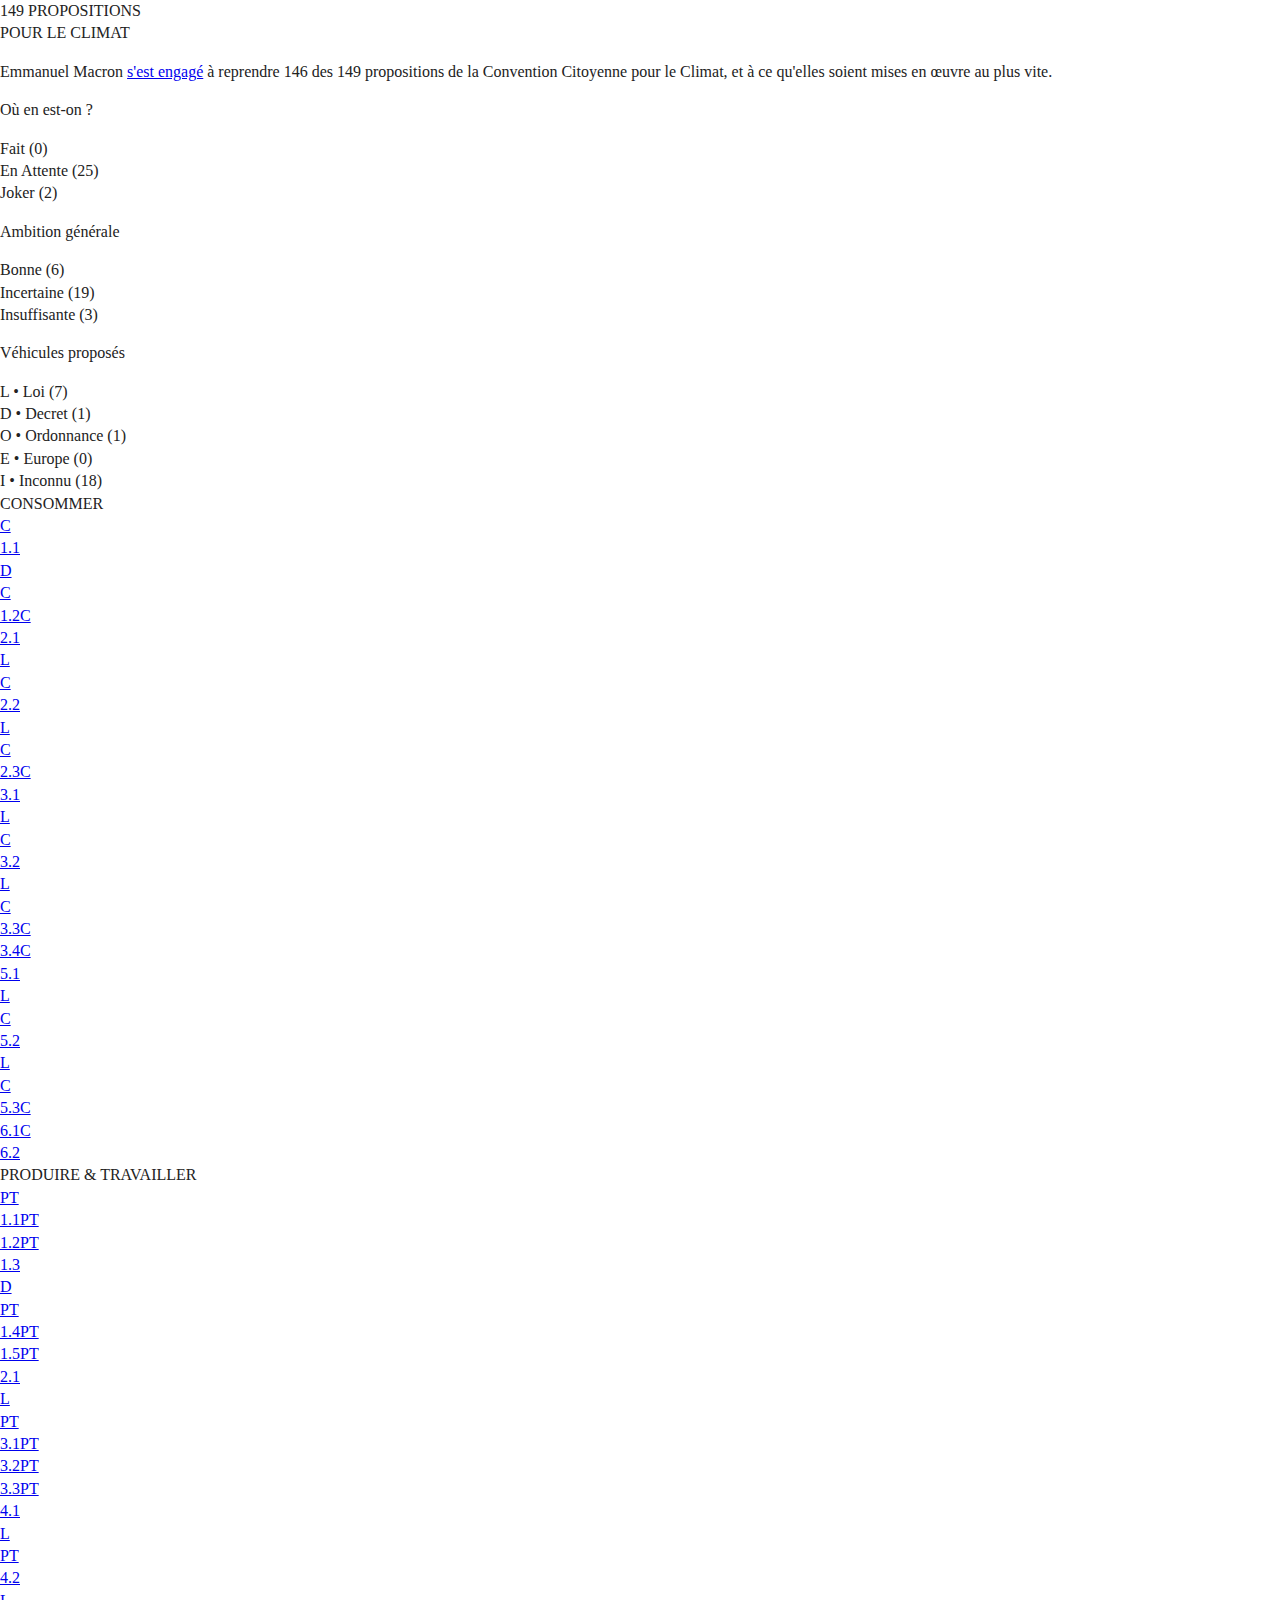
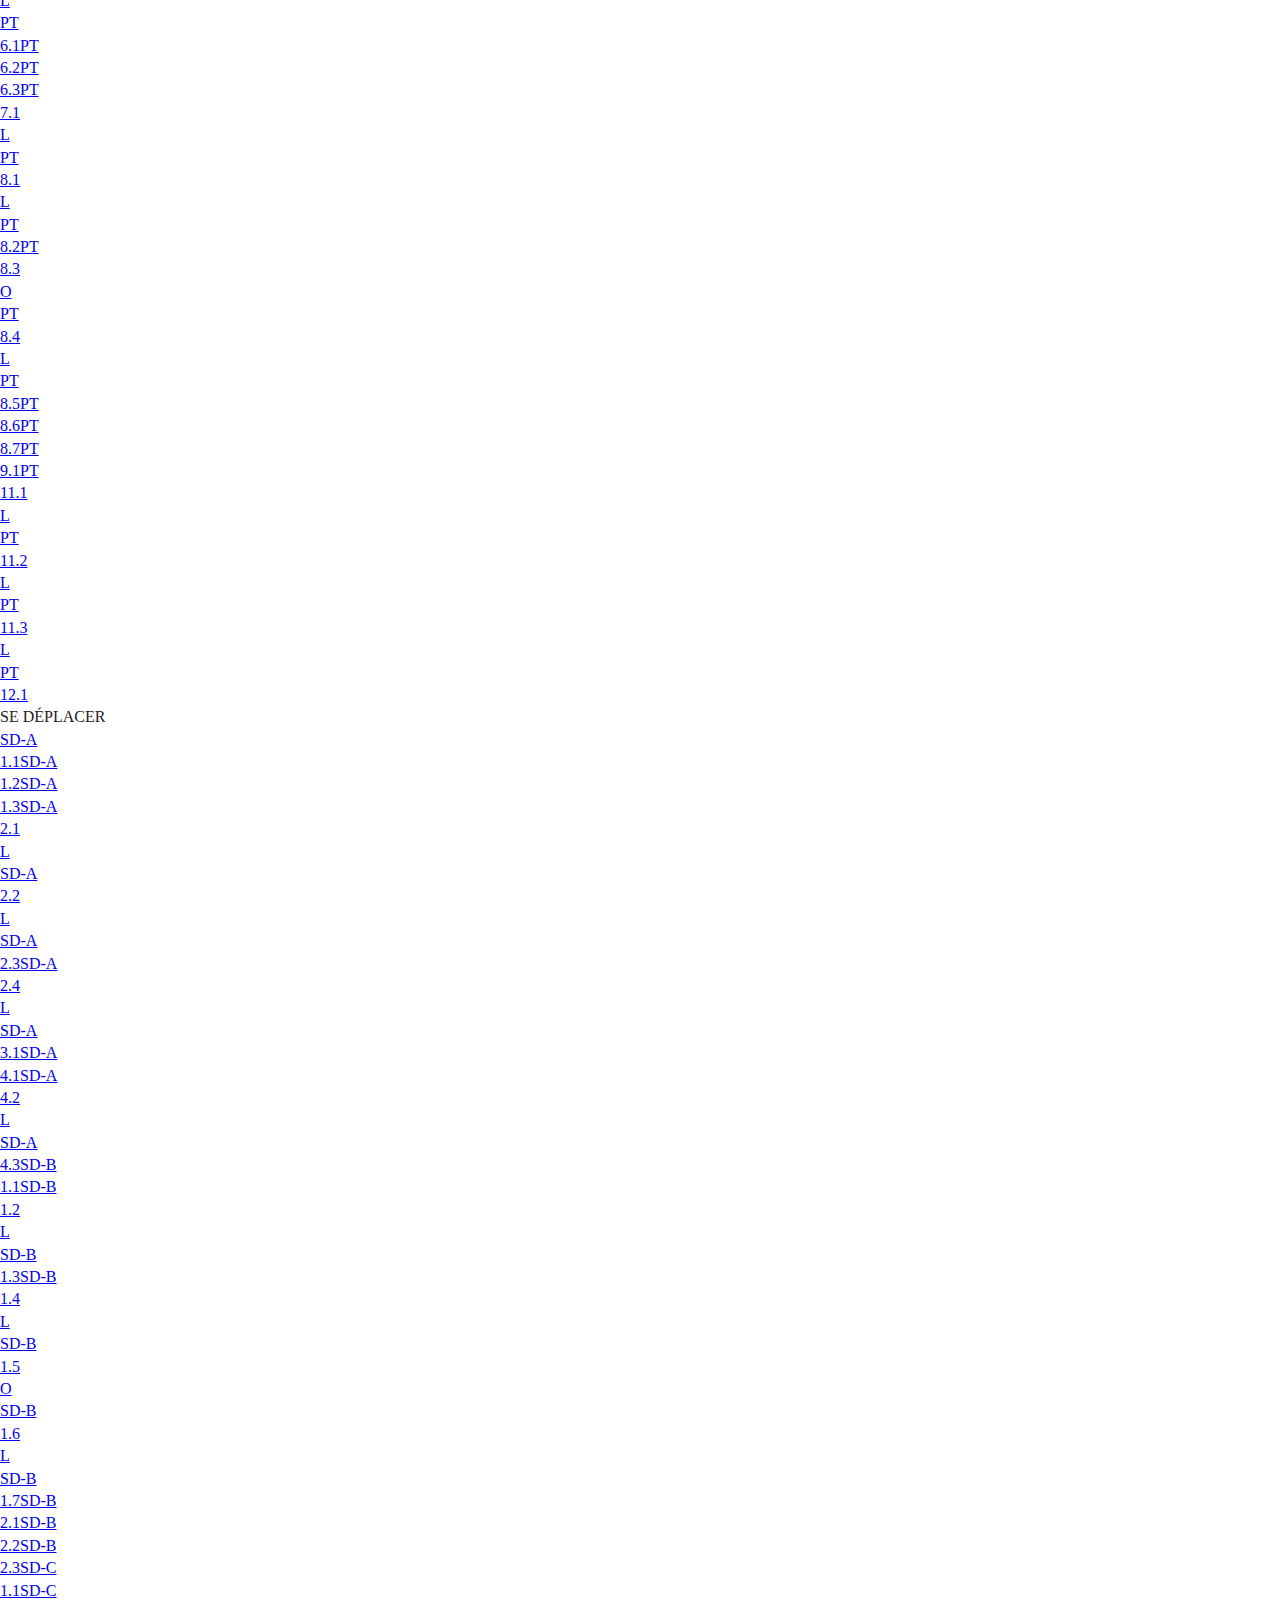
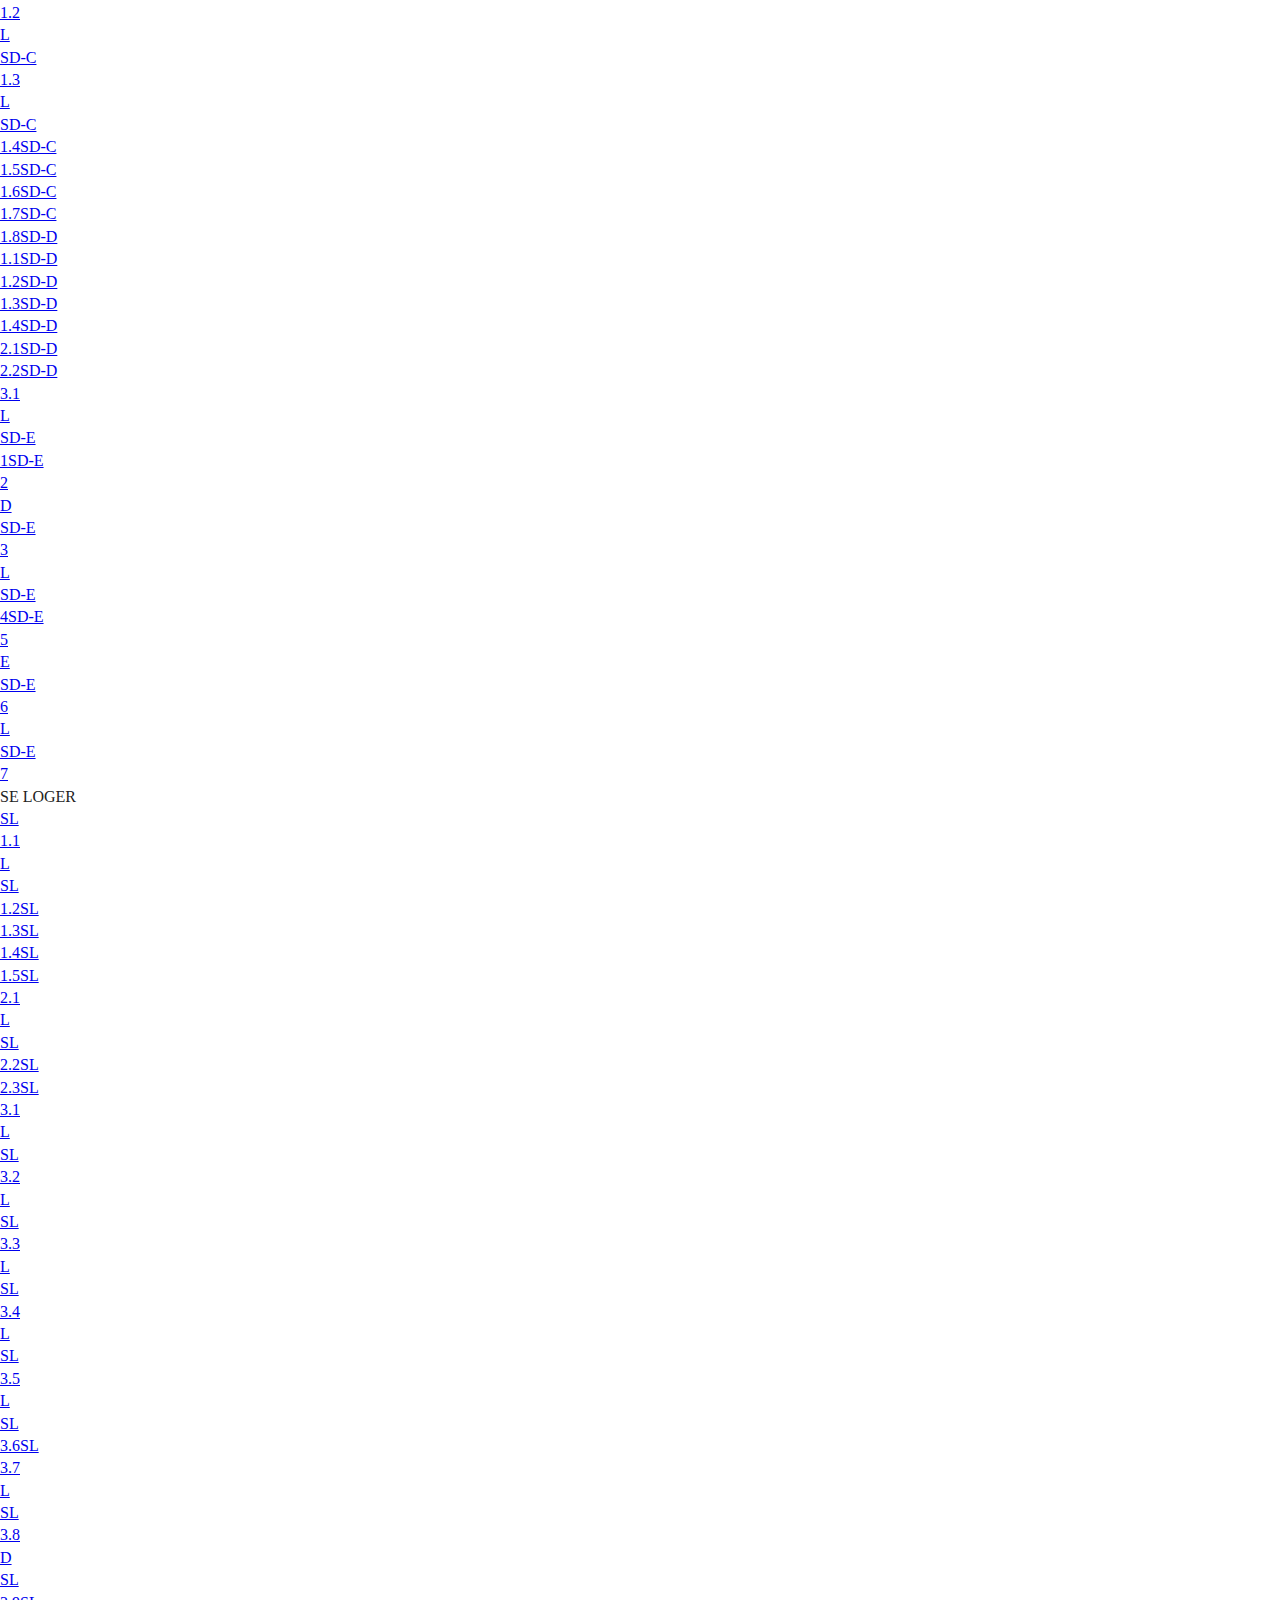
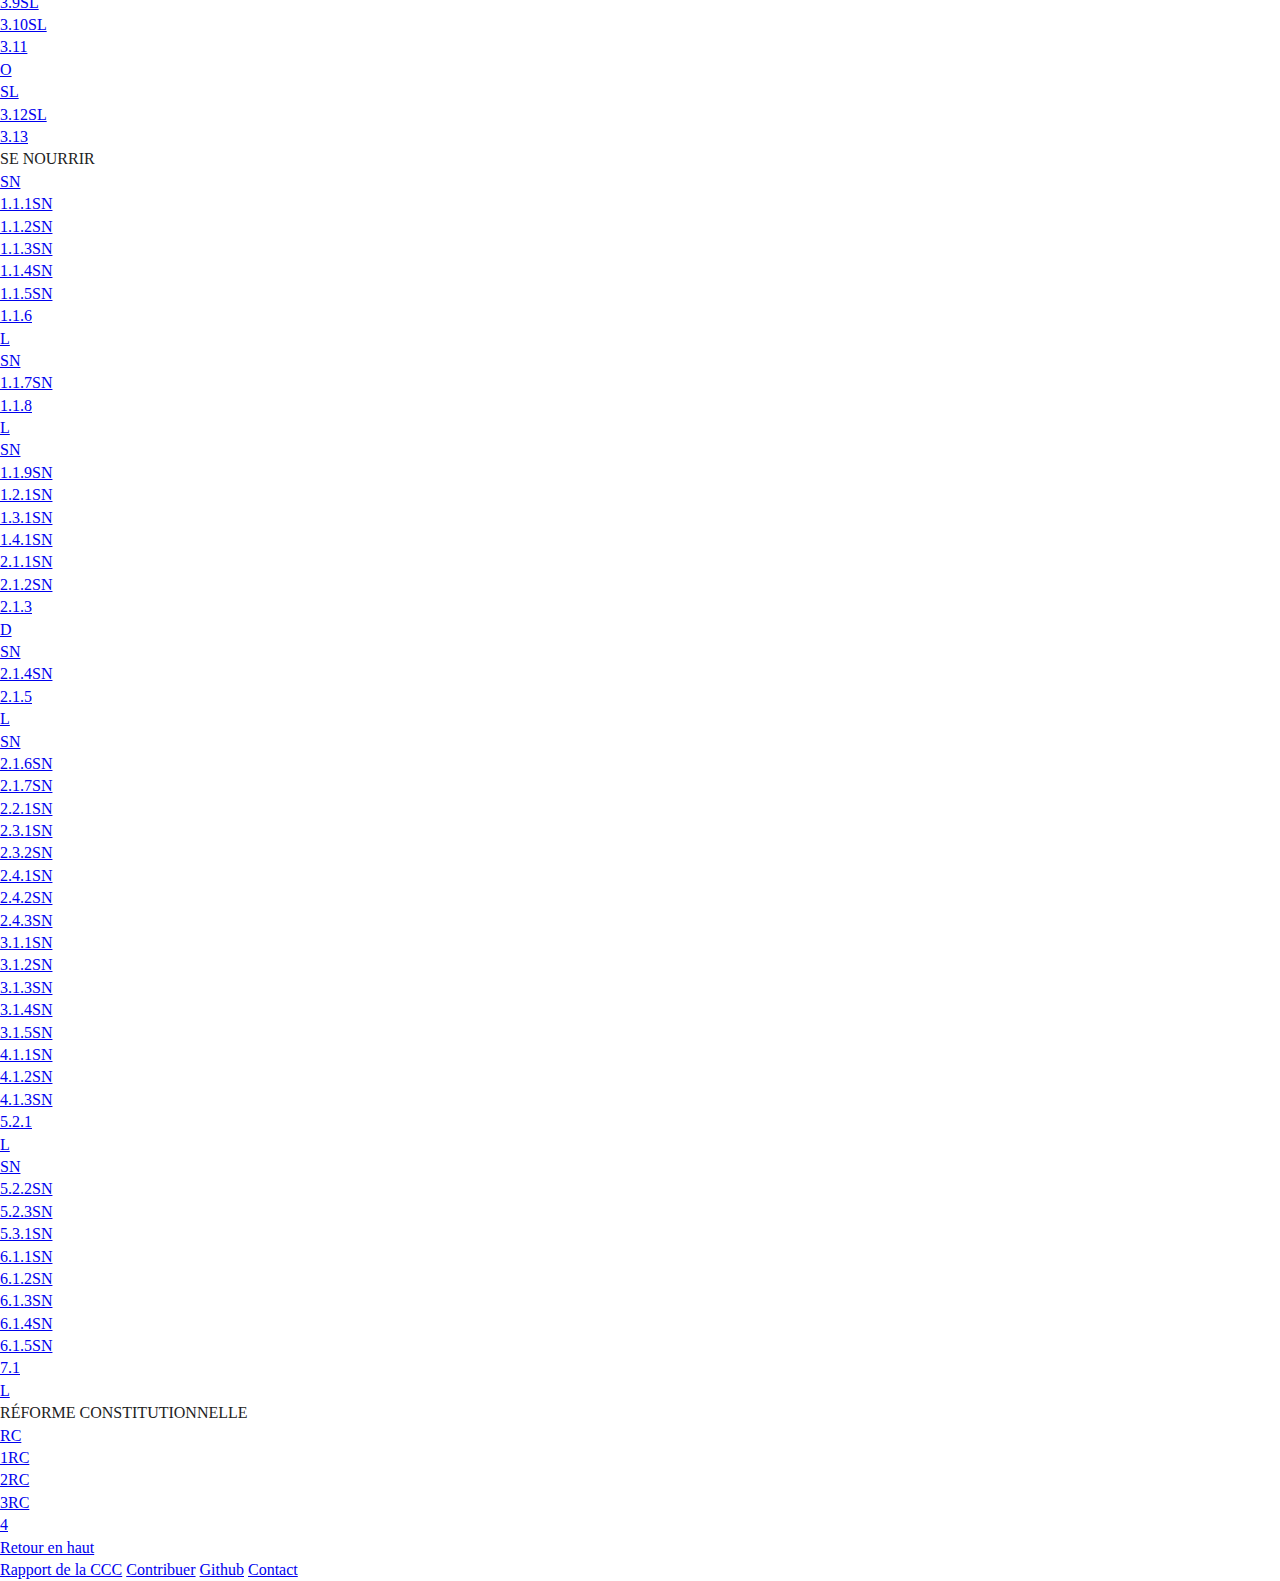
==== commit 0ccd3fa7: "[progression] Mesures sans infos -> ambition incertaine" ====
--- a/index.html
+++ b/index.html
@@ -44,7 +44,7 @@
                 </div>
             </div>
             <div class="progression">
-                <p>Ambition des mesures reprises</p>
+                <p>Ambition générale</p>
                 <div class="progression__wrapper">
                     <div class="progression-bar is-bonne" title="Bonne"></div>
                     <div class="progression-bar is-incertaine" title="Incertaine"></div>
